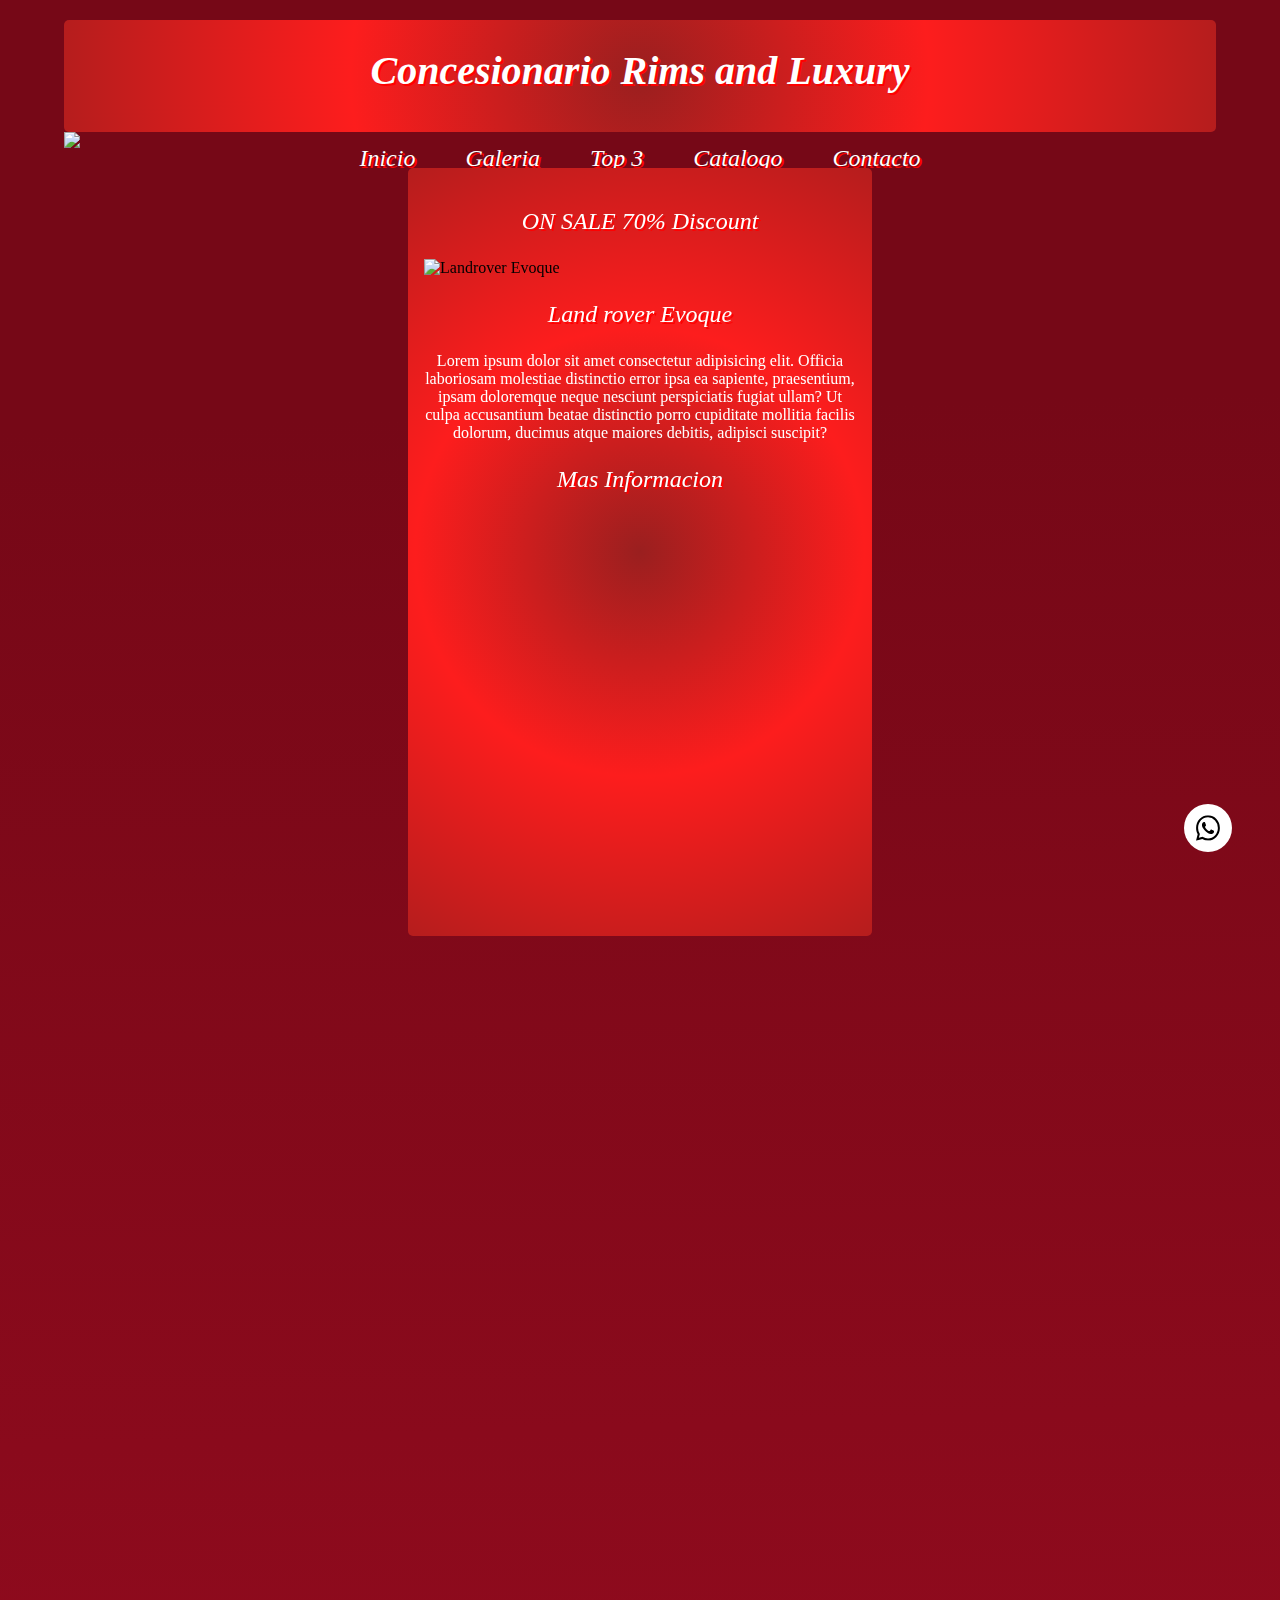
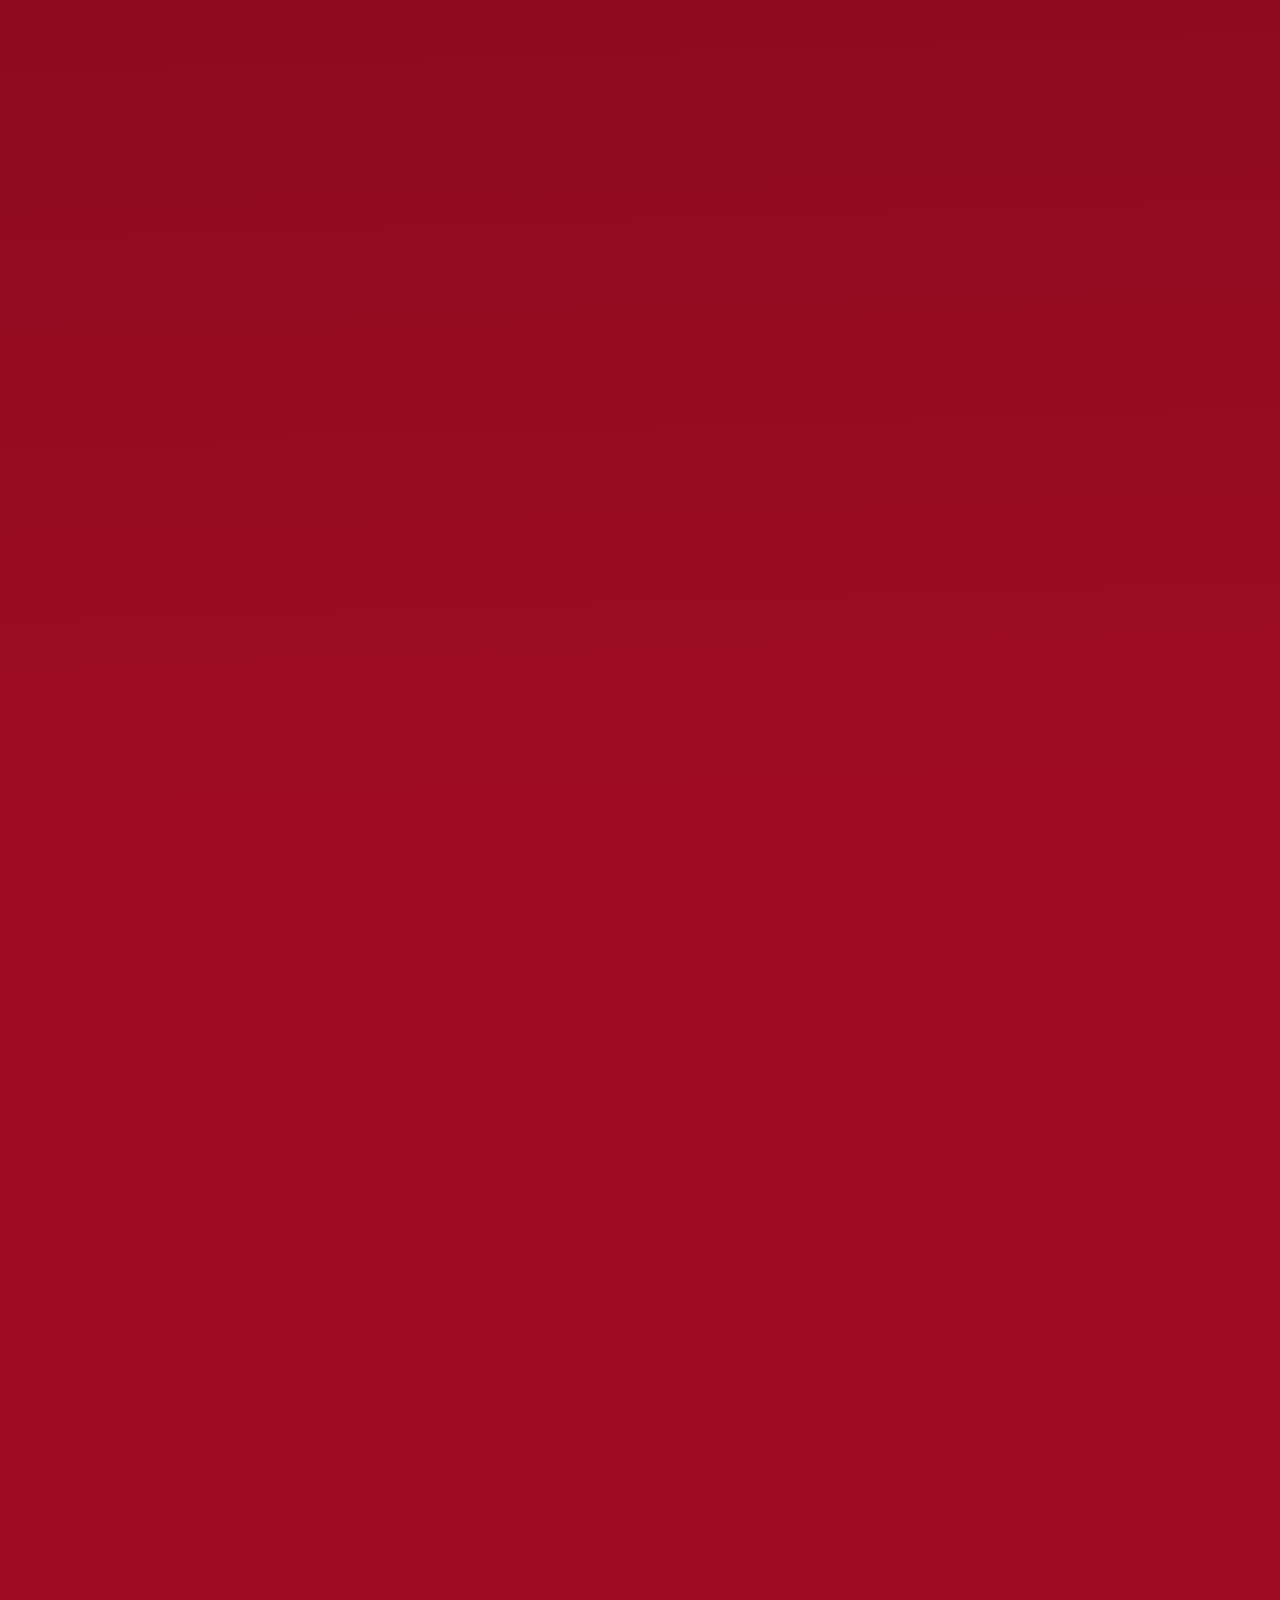
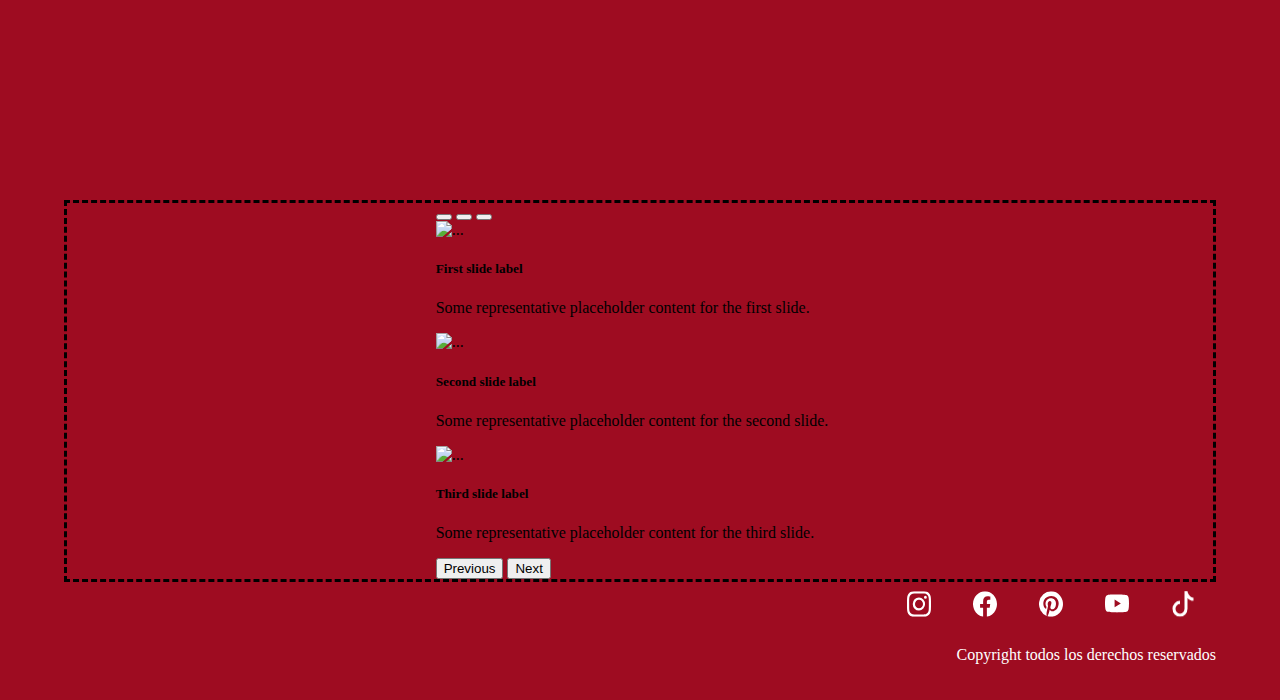
==== index.html @ 68673695 "adicion de carrusel" ====
<!DOCTYPE html>
<html lang="es">
<head>
    <meta charset="UTF-8">
    <meta http-equiv="X-UA-Compatible" content="IE=edge">
    <meta name="viewport" content="width=device-width, initial-scale=1.0">
    <title>Rims and Luxury</title>
     <!-- Bootstrap -->
    <link href="https://cdn.jsdelivr.net/npm/bootstrap@5.2.2/dist/css/bootstrap.min.css" rel="stylesheet" integrity="sha384-Zenh87qX5JnK2Jl0vWa8Ck2rdkQ2Bzep5IDxbcnCeuOxjzrPF/et3URy9Bv1WTRi" crossorigin="anonymous"> 
    <link href="https://unpkg.com/aos@2.3.1/dist/aos.css" rel="stylesheet">
    <link rel="stylesheet" href="./css/styles.css">
    <link rel="shortcut icon" href="./assets/img/Favicon.png">
   
</head>
<body>
    
    <header class="grid-container-header"> 
        <div>
            <h1 class="bebasnue_title_font">Concesionario Rims and Luxury</h1>
        </div>      
        <nav class="grid-container-nav">   

            <div class="grid-container-nav-item">         
                    <p class="bebasnue_text_titlefont"><a href="../index.html">Inicio</a></p>
            </div>
            <div class="grid-container-nav-item">            
                    <p class="bebasnue_text_titlefont"><a href="./pages/galeria.html">Galeria</a></p>                 
            </div>
            <div class="grid-container-nav-item">        
                    <p class="bebasnue_text_titlefont"><a href="./pages/top3.html">Top 3</a></p>             
            </div>
            <div class="grid-container-nav-item">         
                    <p class="bebasnue_text_titlefont"><a href="./pages/catalogo.html">Catalogo</a></p>          
            </div>
            <div class="grid-container-nav-item">        
                    <p class="bebasnue_text_titlefont"><a href="./pages/contacto.html">Contacto</a></p>   
            </div>
        </nav> 
    </header>
<main>
    <section>
        <article>
            <div>
                <img src="./assets/img/banner.jpg" width="100%">
            </div>
        </article>
        <article class="d-flex1 grid-container-index" >
           
            <div class="main_box grid-item-index" data-aos="zoom-out" data-aos-duration="2500">
                <p class="bebasnue_text_titlefont">ON SALE 70% Discount</p>
                <img src="./assets/img/landrover.jpg" alt="Landrover Evoque" width="400">
                <p class="bebasnue_text_titlefont">Land rover Evoque</p>
                <p class="bebasnue_text_font">Lorem ipsum dolor sit amet consectetur adipisicing elit. Officia laboriosam molestiae distinctio error ipsa ea sapiente, praesentium, ipsam doloremque neque nesciunt perspiciatis fugiat ullam? Ut culpa accusantium beatae distinctio porro cupiditate mollitia facilis dolorum, ducimus atque maiores debitis, adipisci suscipit?</p>
                <p class="bebasnue_text_titlefont">Mas Informacion</p>
            </div>
            
            <div class="main_box grid-item-index" data-aos="zoom-out" data-aos-duration="2500">
                <p class="bebasnue_text_titlefont">ON SALE 30% Discount</p>
                <img src="./assets/img/BMWX6..jpg" alt="BMW X6" width="400">
                <p class="bebasnue_text_titlefont">BMW X6</p>
                <p class="bebasnue_text_font">Lorem ipsum dolor sit amet consectetur adipisicing elit. Officia laboriosam molestiae distinctio error ipsa ea sapiente, praesentium, ipsam doloremque neque nesciunt perspiciatis fugiat ullam? Ut culpa accusantium beatae distinctio porro cupiditate mollitia facilis dolorum, ducimus atque maiores debitis, adipisci suscipit?</p>
                <p class="bebasnue_text_titlefont">Mas Informacion</p>
            </div>
            
            <div class="main_box grid-item-index" data-aos="zoom-out" data-aos-duration="2500">
                <p class="bebasnue_text_titlefont">ON SALE 12% Discount</p>
                <img src="./assets/img/Porsche.jpg" alt="Porsche Macan" width="400">
                <p class="bebasnue_text_titlefont">Porsche Macan</p>
                <p class="bebasnue_text_font">Lorem ipsum dolor sit amet consectetur adipisicing elit. Officia laboriosam molestiae distinctio error ipsa ea sapiente, praesentium, ipsam doloremque neque nesciunt perspiciatis fugiat ullam? Ut culpa accusantium beatae distinctio porro cupiditate mollitia facilis dolorum, ducimus atque maiores debitis, adipisci suscipit?</p>
                <p class="bebasnue_text_titlefont">Mas Informacion</p>
            </div>
            <div class="main_box grid-item-index" data-aos="zoom-out" data-aos-duration="2500">
                <p class="bebasnue_text_titlefont">ON SALE 20% Discount</p>
                <img src="./assets/img/Lincoln.jpg" alt="Lincoln Navigator"width="400">
                <p class="bebasnue_text_titlefont">Lincoln Navigator</p>
                <p class="bebasnue_text_font">Lorem ipsum dolor sit amet consectetur adipisicing elit. Officia laboriosam molestiae distinctio error ipsa ea sapiente, praesentium, ipsam doloremque neque nesciunt perspiciatis fugiat ullam? Ut culpa accusantium beatae distinctio porro cupiditate mollitia facilis dolorum, ducimus atque maiores debitis, adipisci suscipit?</p>
                <p class="bebasnue_text_titlefont">Mas Informacion</p>
            </div>

            
           
        </article>
        <article class="d-flex1 grid-container-index-carrousel">
        <div>
            <div id="carouselExampleCaptions" class="carousel slide" data-bs-ride="false">
                <div class="carousel-indicators">
                  <button type="button" data-bs-target="#carouselExampleCaptions" data-bs-slide-to="0" class="active" aria-current="true" aria-label="Slide 1"></button>
                  <button type="button" data-bs-target="#carouselExampleCaptions" data-bs-slide-to="1" aria-label="Slide 2"></button>
                  <button type="button" data-bs-target="#carouselExampleCaptions" data-bs-slide-to="2" aria-label="Slide 3"></button>
                </div>
                <div class="carousel-inner">
                  <div class="carousel-item active">
                    <img src="/proyecto-web/assets/img/gallery/ToyotaFJ.jpg" class="d-block w-100" alt="...">
                    <div class="carousel-caption d-none d-md-block">
                      <h5>First slide label</h5>
                      <p>Some representative placeholder content for the first slide.</p>
                    </div>
                  </div>
                  <div class="carousel-item">
                    <img src="/proyecto-web/assets/img/gallery/BMWserie2.jpg" class="d-block w-100" alt="...">
                    <div class="carousel-caption d-none d-md-block">
                      <h5>Second slide label</h5>
                      <p>Some representative placeholder content for the second slide.</p>
                    </div>
                  </div>
                  <div class="carousel-item">
                    <img src="/proyecto-web/assets/img/gallery/ToyotaHilux.jpg" class="d-block w-100" alt="...">
                    <div class="carousel-caption d-none d-md-block">
                      <h5>Third slide label</h5>
                      <p>Some representative placeholder content for the third slide.</p>
                    </div>
                  </div>
                </div>
                <button class="carousel-control-prev" type="button" data-bs-target="#carouselExampleCaptions" data-bs-slide="prev">
                  <span class="carousel-control-prev-icon" aria-hidden="true"></span>
                  <span class="visually-hidden">Previous</span>
                </button>
                <button class="carousel-control-next" type="button" data-bs-target="#carouselExampleCaptions" data-bs-slide="next">
                  <span class="carousel-control-next-icon" aria-hidden="true"></span>
                  <span class="visually-hidden">Next</span>
                </button>
              </div>
        </div>
       
        
            

              

        </article>
    </section>
      <div class="icono-whatsapp">
        <svg xmlns="http://www.w3.org/2000/svg" width="16" height="16" fill="currentColor" class="bi bi-whatsapp rrss" viewBox="0 0 16 16">
            <path d="M13.601 2.326A7.854 7.854 0 0 0 7.994 0C3.627 0 .068 3.558.064 7.926c0 1.399.366 2.76 1.057 3.965L0 16l4.204-1.102a7.933 7.933 0 0 0 3.79.965h.004c4.368 0 7.926-3.558 7.93-7.93A7.898 7.898 0 0 0 13.6 2.326zM7.994 14.521a6.573 6.573 0 0 1-3.356-.92l-.24-.144-2.494.654.666-2.433-.156-.251a6.56 6.56 0 0 1-1.007-3.505c0-3.626 2.957-6.584 6.591-6.584a6.56 6.56 0 0 1 4.66 1.931 6.557 6.557 0 0 1 1.928 4.66c-.004 3.639-2.961 6.592-6.592 6.592zm3.615-4.934c-.197-.099-1.17-.578-1.353-.646-.182-.065-.315-.099-.445.099-.133.197-.513.646-.627.775-.114.133-.232.148-.43.05-.197-.1-.836-.308-1.592-.985-.59-.525-.985-1.175-1.103-1.372-.114-.198-.011-.304.088-.403.087-.088.197-.232.296-.346.1-.114.133-.198.198-.33.065-.134.034-.248-.015-.347-.05-.099-.445-1.076-.612-1.47-.16-.389-.323-.335-.445-.34-.114-.007-.247-.007-.38-.007a.729.729 0 0 0-.529.247c-.182.198-.691.677-.691 1.654 0 .977.71 1.916.81 2.049.098.133 1.394 2.132 3.383 2.992.47.205.84.326 1.129.418.475.152.904.129 1.246.08.38-.058 1.171-.48 1.338-.943.164-.464.164-.86.114-.943-.049-.084-.182-.133-.38-.232z"/>
          </svg>
      </div>
</main>     
<footer>
    <nav class="d-flex-footer">
        <a href="https://www.instagram.com/" target="_blank">
            <svg xmlns="http://www.w3.org/2000/svg" width="16" height="16" fill="currentColor" class="bi bi-instagram rrss" viewBox="0 0 16 16">
                <path d="M8 0C5.829 0 5.556.01 4.703.048 3.85.088 3.269.222 2.76.42a3.917 3.917 0 0 0-1.417.923A3.927 3.927 0 0 0 .42 2.76C.222 3.268.087 3.85.048 4.7.01 5.555 0 5.827 0 8.001c0 2.172.01 2.444.048 3.297.04.852.174 1.433.372 1.942.205.526.478.972.923 1.417.444.445.89.719 1.416.923.51.198 1.09.333 1.942.372C5.555 15.99 5.827 16 8 16s2.444-.01 3.298-.048c.851-.04 1.434-.174 1.943-.372a3.916 3.916 0 0 0 1.416-.923c.445-.445.718-.891.923-1.417.197-.509.332-1.09.372-1.942C15.99 10.445 16 10.173 16 8s-.01-2.445-.048-3.299c-.04-.851-.175-1.433-.372-1.941a3.926 3.926 0 0 0-.923-1.417A3.911 3.911 0 0 0 13.24.42c-.51-.198-1.092-.333-1.943-.372C10.443.01 10.172 0 7.998 0h.003zm-.717 1.442h.718c2.136 0 2.389.007 3.232.046.78.035 1.204.166 1.486.275.373.145.64.319.92.599.28.28.453.546.598.92.11.281.24.705.275 1.485.039.843.047 1.096.047 3.231s-.008 2.389-.047 3.232c-.035.78-.166 1.203-.275 1.485a2.47 2.47 0 0 1-.599.919c-.28.28-.546.453-.92.598-.28.11-.704.24-1.485.276-.843.038-1.096.047-3.232.047s-2.39-.009-3.233-.047c-.78-.036-1.203-.166-1.485-.276a2.478 2.478 0 0 1-.92-.598 2.48 2.48 0 0 1-.6-.92c-.109-.281-.24-.705-.275-1.485-.038-.843-.046-1.096-.046-3.233 0-2.136.008-2.388.046-3.231.036-.78.166-1.204.276-1.486.145-.373.319-.64.599-.92.28-.28.546-.453.92-.598.282-.11.705-.24 1.485-.276.738-.034 1.024-.044 2.515-.045v.002zm4.988 1.328a.96.96 0 1 0 0 1.92.96.96 0 0 0 0-1.92zm-4.27 1.122a4.109 4.109 0 1 0 0 8.217 4.109 4.109 0 0 0 0-8.217zm0 1.441a2.667 2.667 0 1 1 0 5.334 2.667 2.667 0 0 1 0-5.334z"/>
              </svg>
        </a>  
        <a href="https://www.facebook.com" target="_blank">
            <svg xmlns="http://www.w3.org/2000/svg" width="16" height="16" fill="currentColor" class="bi bi-facebook rrss" viewBox="0 0 16 16">
                <path d="M16 8.049c0-4.446-3.582-8.05-8-8.05C3.58 0-.002 3.603-.002 8.05c0 4.017 2.926 7.347 6.75 7.951v-5.625h-2.03V8.05H6.75V6.275c0-2.017 1.195-3.131 3.022-3.131.876 0 1.791.157 1.791.157v1.98h-1.009c-.993 0-1.303.621-1.303 1.258v1.51h2.218l-.354 2.326H9.25V16c3.824-.604 6.75-3.934 6.75-7.951z"/>
              </svg>
        </a>  
        <a href="https://www.pinterest.com" target="_blank">
            <svg xmlns="http://www.w3.org/2000/svg" width="16" height="16" fill="currentColor" class="bi bi-pinterest rrss" viewBox="0 0 16 16">
                <path d="M8 0a8 8 0 0 0-2.915 15.452c-.07-.633-.134-1.606.027-2.297.146-.625.938-3.977.938-3.977s-.239-.479-.239-1.187c0-1.113.645-1.943 1.448-1.943.682 0 1.012.512 1.012 1.127 0 .686-.437 1.712-.663 2.663-.188.796.4 1.446 1.185 1.446 1.422 0 2.515-1.5 2.515-3.664 0-1.915-1.377-3.254-3.342-3.254-2.276 0-3.612 1.707-3.612 3.471 0 .688.265 1.425.595 1.826a.24.24 0 0 1 .056.23c-.061.252-.196.796-.222.907-.035.146-.116.177-.268.107-1-.465-1.624-1.926-1.624-3.1 0-2.523 1.834-4.84 5.286-4.84 2.775 0 4.932 1.977 4.932 4.62 0 2.757-1.739 4.976-4.151 4.976-.811 0-1.573-.421-1.834-.919l-.498 1.902c-.181.695-.669 1.566-.995 2.097A8 8 0 1 0 8 0z"/>
              </svg>
        </a>  
        <a href="https://www.youtube.com" target="_blank">
            <svg xmlns="http://www.w3.org/2000/svg" width="16" height="16" fill="currentColor" class="bi bi-youtube rrss" viewBox="0 0 16 16">
                <path d="M8.051 1.999h.089c.822.003 4.987.033 6.11.335a2.01 2.01 0 0 1 1.415 1.42c.101.38.172.883.22 1.402l.01.104.022.26.008.104c.065.914.073 1.77.074 1.957v.075c-.001.194-.01 1.108-.082 2.06l-.008.105-.009.104c-.05.572-.124 1.14-.235 1.558a2.007 2.007 0 0 1-1.415 1.42c-1.16.312-5.569.334-6.18.335h-.142c-.309 0-1.587-.006-2.927-.052l-.17-.006-.087-.004-.171-.007-.171-.007c-1.11-.049-2.167-.128-2.654-.26a2.007 2.007 0 0 1-1.415-1.419c-.111-.417-.185-.986-.235-1.558L.09 9.82l-.008-.104A31.4 31.4 0 0 1 0 7.68v-.123c.002-.215.01-.958.064-1.778l.007-.103.003-.052.008-.104.022-.26.01-.104c.048-.519.119-1.023.22-1.402a2.007 2.007 0 0 1 1.415-1.42c.487-.13 1.544-.21 2.654-.26l.17-.007.172-.006.086-.003.171-.007A99.788 99.788 0 0 1 7.858 2h.193zM6.4 5.209v4.818l4.157-2.408L6.4 5.209z"/>
              </svg>
        </a>    

        <a href="https://www.tiktok.com" target="_blank">
            <svg xmlns="http://www.w3.org/2000/svg" width="16" height="16" fill="currentColor" class="bi bi-tiktok rrss" viewBox="0 0 16 16">
                <path d="M9 0h1.98c.144.715.54 1.617 1.235 2.512C12.895 3.389 13.797 4 15 4v2c-1.753 0-3.07-.814-4-1.829V11a5 5 0 1 1-5-5v2a3 3 0 1 0 3 3V0Z"/>
              </svg>
        </a> 
    </nav>
    <div class="d-flex-footer">
        <p class="bebasnue_text_font">Copyright todos los derechos reservados</p>
    </div>
    

    </footer>
<script src="https://unpkg.com/aos@2.3.1/dist/aos.js"></script>
<script>
    AOS.init();
  </script>

    <!--Bootstrap-->
    <script src="https://cdn.jsdelivr.net/npm/bootstrap@5.2.2/dist/js/bootstrap.bundle.min.js" integrity="sha384-OERcA2EqjJCMA+/3y+gxIOqMEjwtxJY7qPCqsdltbNJuaOe923+mo//f6V8Qbsw3" crossorigin="anonymous"></script> 
</body>
</html>
---- css/styles.css ----
@font-face {
    font-family: bebasnue;
    src:url("fonts/Bebas_Neue/BebasNeue-Regular.ttf");
}

  .bebasnue_title_font {
    font-family: bebasnue;
    text-align: center;
    color: white;
    font-size: 4em;
    font-style: italic;
    text-shadow: 2px 2px #ff0000;
}

  .bebasnue_text_titlefont {
    font-family: bebasnue;
    text-align: center;
    color: white;
    font-size: 25px;
    font-style: italic;
    text-shadow: 2px 2px #ff0000;
}

  .bebasnue_text_titlefont-catalogo {
    font-family: bebasnue;
    text-align: center;
    color: whitesmoke;
    font-size: 28px;
    font-style: italic;
    text-shadow: 2px 2px black;
}

  .bebasnue_text_font {
    font-family: bebasnue;
    text-align: center;
    color: white;
    
}

  body {
    margin: 0 auto;
    padding: 0;
    width: 90%;
    max-width: 1200px;
    background-image: linear-gradient( 178.2deg,  rgba(118,8,23,1) 10.9%, rgba(158,12,33,1) 62.6% );
}


  header {
    border-radius: 5px;
    width: 100%;
    background: rgb(154,31,31);
    background: radial-gradient(circle, rgba(154,31,31,1) 0%, rgba(253,29,29,1) 50%, rgba(181,29,29,1) 100%);
    top: 0;
    display: flex;
    flex-direction: row;
    justify-content: center;
}


  .main_box{
    border-radius: 5px;
    padding: 1em;
    margin-top: 1em;
    margin-bottom: 1em;
    background: rgb(154,31,31);
    background: radial-gradient(circle, rgba(154,31,31,1) 0%, rgba(253,29,29,1) 50%, rgba(181,29,29,1) 100%);
}


  .main_box_brand{
    border-radius: 10px;
    margin-top: 1em; 
    margin-bottom: 1em;
    background-color: white;
    border-style: solid;
}


  a:link, a:visited {   
  color: white;
  padding: 14px 25px;
  text-align: center;
  text-decoration: none;
  
}

  a:hover, a:active {
    background-color: grey;
    text-decoration: none;
    border-radius: 2em;
    
  }

  .icono-whatsapp{
    width: 3em;
    height: 3em;
    border-radius: 3em;
    background-color: white;
    position: fixed;
    bottom: 3em;
    right: 3em;
    display: flex;
    flex-direction: row;
    justify-content: center;
    align-items: center;
}

  .d-flex1 {
    display: flex;
    flex-direction: row;
    justify-content: center;
    align-items: center; 
}

  .d-flex2 {
    display: flex;
    flex-direction: column;
    justify-content: center;
    align-items: center;
    
}
  .d-flex-footer{
    display: flex;
    flex-direction: row;
    justify-content: right;
}

  input[type=text]:focus {
    border: 3px solid #555;
  }

  textarea {
    width: 100%;
    height: 100px;
    padding: 12px 20px;
    box-sizing: border-box;
    border: 2px solid #ccc;
    border-radius: 4px;
    background-color: #f8f8f8;
    resize: none;
  }

  .rrss{
    transform: scale(1.5, 1.6);
    transition: all 0.5s;
  }

  .rrss:hover{
    transform: scale(2, 2);
  }
  .grid-container-catalogo {
    display: grid;
    grid-template-columns: auto auto auto auto;
    gap: 1em 2em; 
    
  }
  .grid-item-catalogo {
    height: 14em;
    width: 10em;
    padding: 1em;
  }

  .grid-container-index {
    display: grid;
    grid-template-columns: auto auto auto auto;
    gap: 1em 1em;  
    
  }
  .grid-item-index {
    width: 27em;
    height: 46em;
  }

  .grid-container-index-carrousel {
    display: grid;
    grid-template-columns: auto auto ;
    gap: 1em 1em;  
    border: dashed;
    
  }
 

  .grid-container-header {
    display: grid;
    grid-template-columns: auto;
    height: 9em; 
  }

  .grid-container-nav{
    display: grid;
    grid-template-columns: auto auto auto auto auto;
    
  }

  .grid-container-nav-item{
    height: 3em;
    
  }
  .grid-container-gallery {
    display: grid;
    grid-template-columns: auto auto auto auto;
    gap: 1em 1em;  
    
  }
  .grid-item-gallery {
    width: 27em;
    height: 29em;
  }

  .grid-container-top3 {
    display: grid;
    grid-template-columns: auto auto auto;
    gap: 1em 1em;  
    
  }
  .grid-item-top3 {
    width: 27em;
    height: 32em;
  }

  .grid-container-contact {
    display: grid;
    grid-template-columns: auto auto auto;
    gap: 1em 1em;  
    
  }
  .grid-item-contact {
    width: 27em;
    height: 38em;
  }

/* Mobile First */
@media screen and (max-width: 700px){
  body {
    margin: 0 auto;
    padding: 20px;
    width: 90%;
    background-image: linear-gradient( 178.2deg,  rgba(118,8,23,1) 10.9%, rgba(158,12,33,1) 62.6% );
}
  .bebasnue_title_font {
    font-family: bebasnue;
    text-align: center;
    color: white;
    font-size: 2.5em;
    font-style: italic;
    text-shadow: 2px 2px #ff0000;
}

.bebasnue_text_titlefont {
  font-family: bebasnue;
  text-align: center;
  color: white;
  font-size: 1.5em;
  font-style: italic;
  text-shadow: 2px 2px #ff0000;
}

  .grid-container-catalogo {
    display: grid;
    grid-template-columns: auto auto;
    gap: 1em 2em; 
    
  }
  .grid-item-catalogo {
    height: 14em;
    width: 10em;
    padding: 1em;
  }

  .grid-container-index {
    display: grid;
    grid-template-columns: auto;
    gap: 1em 1em;  
    align-self: center;
    
  }
  .grid-item-index {
    width: 29em;
    height: 46em;
    align-self: center;
  }

  .grid-container-header {
    display: grid;
    grid-template-columns: auto;
    height: 20em;   
  }

  .grid-container-nav{
    display: grid;
    grid-template-columns: auto auto;
    
  }

  .grid-container-nav-item{
    height: 5em;
  }

  .grid-container-gallery {
    display: grid;
    grid-template-columns: auto;
    gap: 0.5em 0.5em;  
    
  }
  .grid-item-gallery {
    width: 27em;
    height: 29em;
  }

  .grid-container-top3 {
    display: grid;
    grid-template-columns: auto;
    gap: 0.5em 0.5em; 
    align-self: center; 
    
  }
  .grid-item-top3 {
    width: 27em;
    height: 32em;
    align-self: center; 
  }

  .grid-container-contact {
    display: grid;
    grid-template-columns: auto;
    gap: 1em 1em;  
    
  }
  .grid-item-contact {
    width: 27em;
    height: 38em;
  }

}

/* Tablet Second */
@media screen and (min-width: 700px) and (max-width: 1280px){
    body {
    margin: 0 auto;
    width: 90%;
    padding: 20px;
    
} 
  .bebasnue_title_font {
    font-family: bebasnue;
    text-align: center;
    color: white;
    font-size: 2.5em;
    font-style: italic;
    text-shadow: 2px 2px #ff0000;
}

  .bebasnue_text_titlefont {
  font-family: bebasnue;
  text-align: center;
  color: white;
  font-size: 1.5em;
  font-style: italic;
  text-shadow: 2px 2px #ff0000;
}

  .grid-container-catalogo {
    display: grid;
    grid-template-columns: auto auto auto;
    gap: 1em 2em; 
    
  }
  .grid-item-catalogo {
    height: 13em;
    width: 9em;
    padding: 1em;
  }

  .grid-container-index {
    display: grid;
    grid-template-columns: auto;
    gap: 1em 1em;  
    align-self: center;
    
  }
  .grid-item-index {
    width: 27em;
    height: 46em;
    align-self: center;
  }

  .grid-container-header {
    display: grid;
    grid-template-columns: auto;
    height: 7em;  
  }

  .grid-container-nav{
    display: grid;
    grid-template-columns: auto auto auto auto auto;
    
  }

  .grid-container-nav-item{
    height: 5em;
  }

  .grid-container-gallery {
    display: grid;
    grid-template-columns: auto;
    gap: 0.5em 0.5em;  
    
  }
  .grid-item-gallery {
    width: 27em;
    height: 29em;
  }

  .grid-container-top3 {
    display: grid;
    grid-template-columns: auto;
    gap: 0.5em 0.5em; 
    align-self: center; 
    
  }
  .grid-item-top3 {
    width: 27em;
    height: 32em;
    align-self: center; 
  }

  .grid-container-contact {
    display: grid;
    grid-template-columns: auto;
    gap: 1em 1em;  
    
  }
  .grid-item-contact {
    width: 27em;
    height: 38em;
  }

}
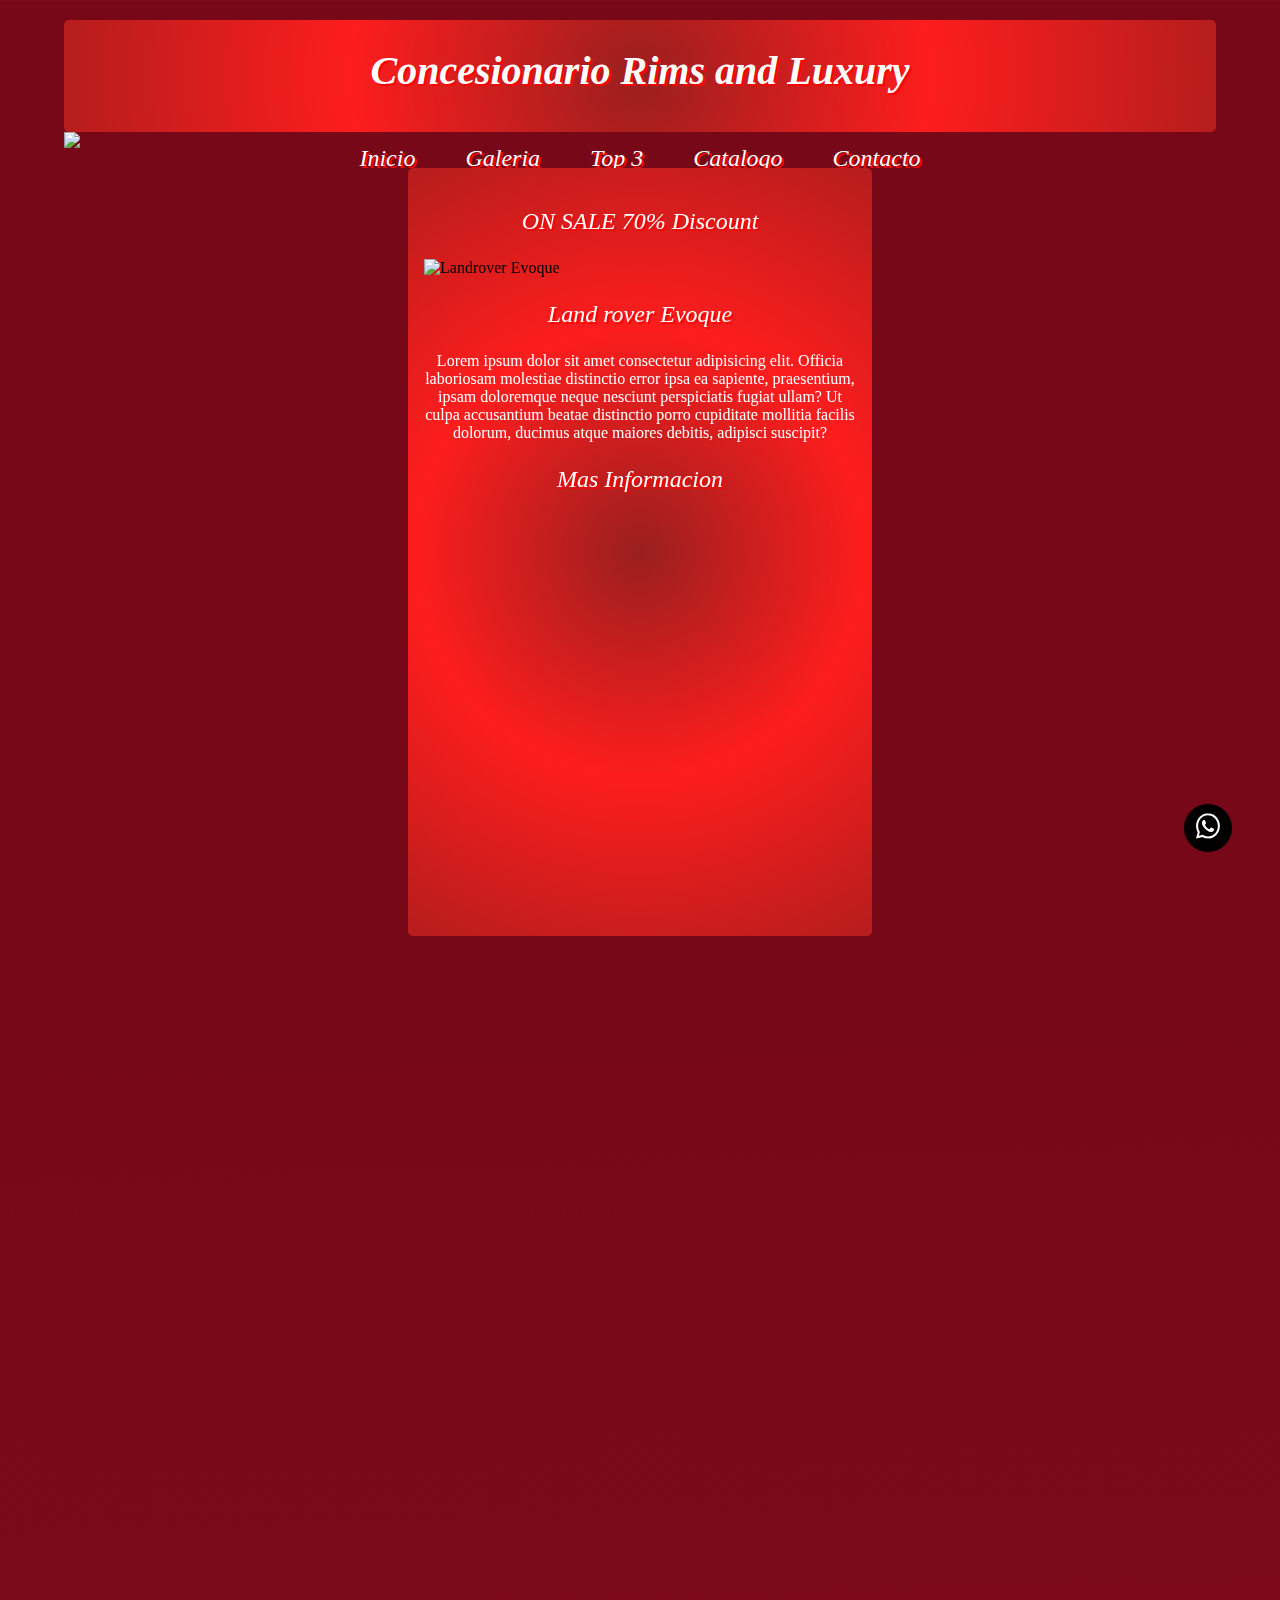
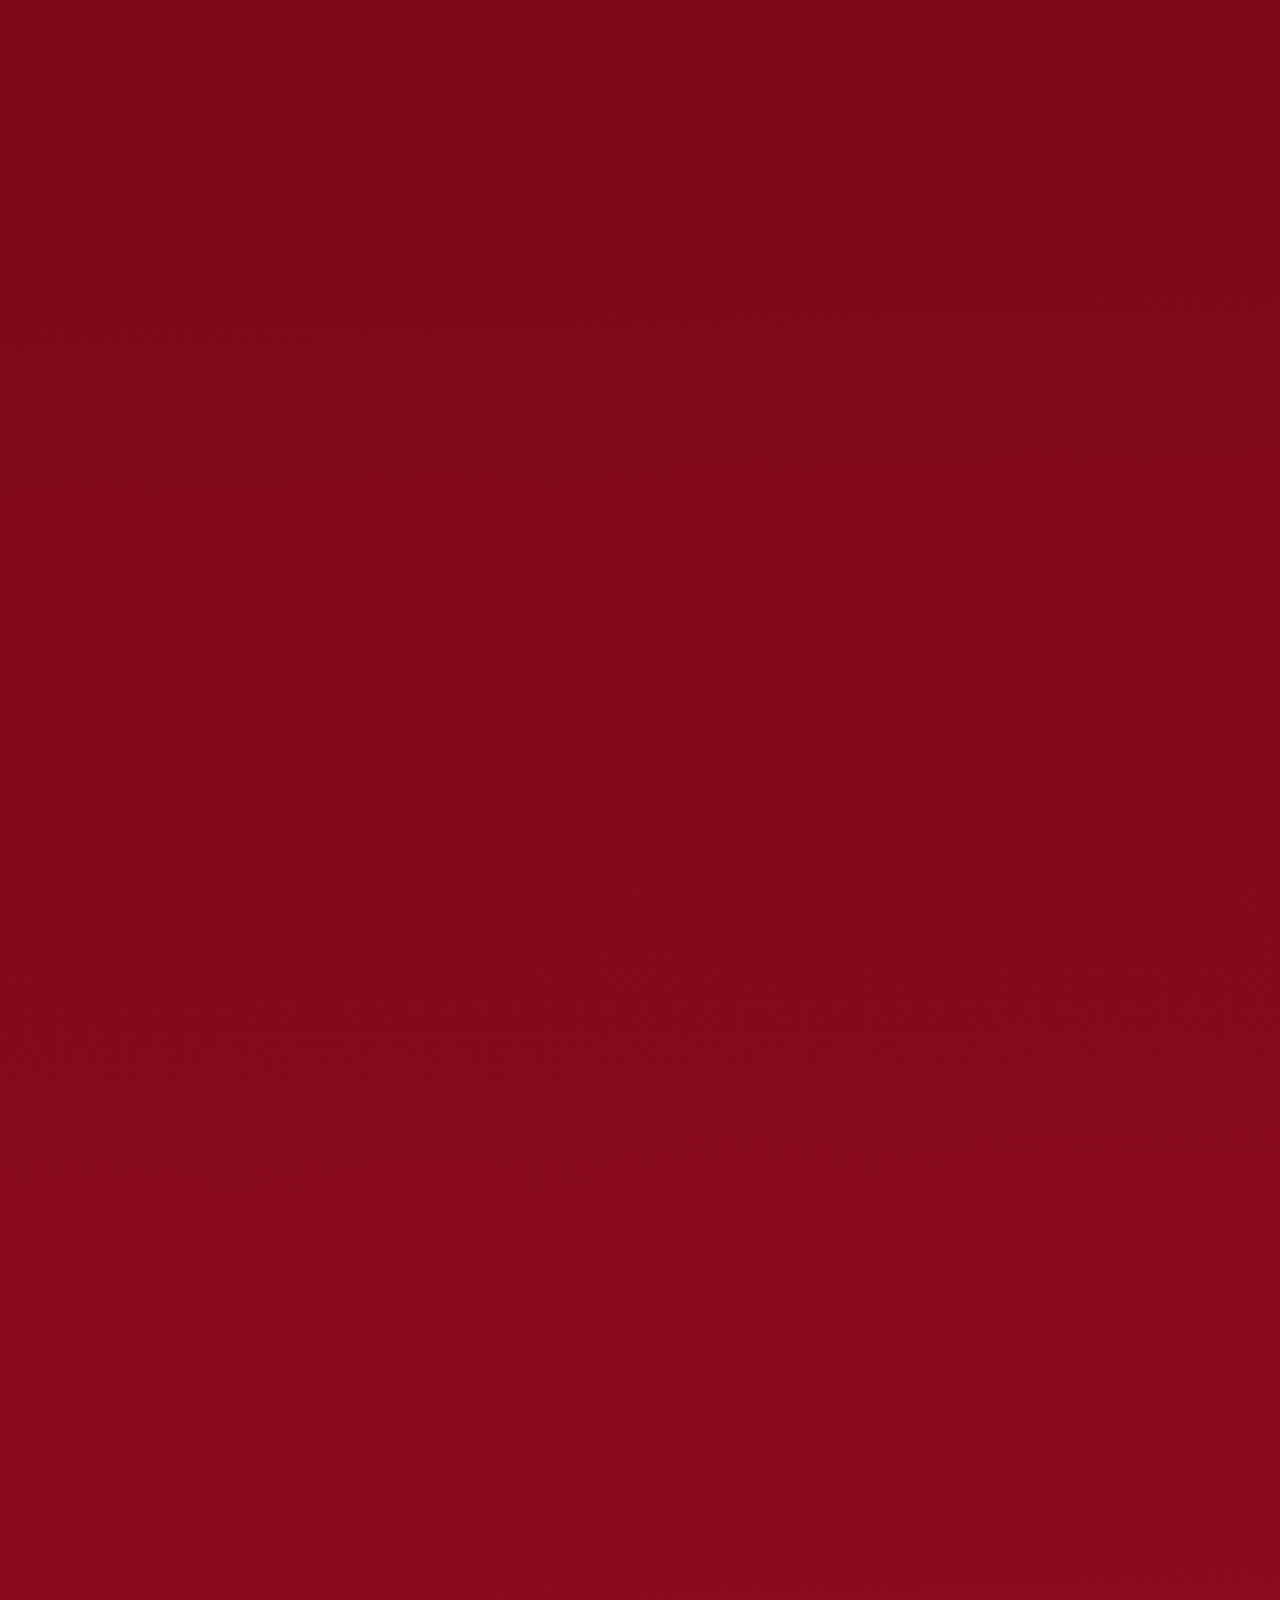
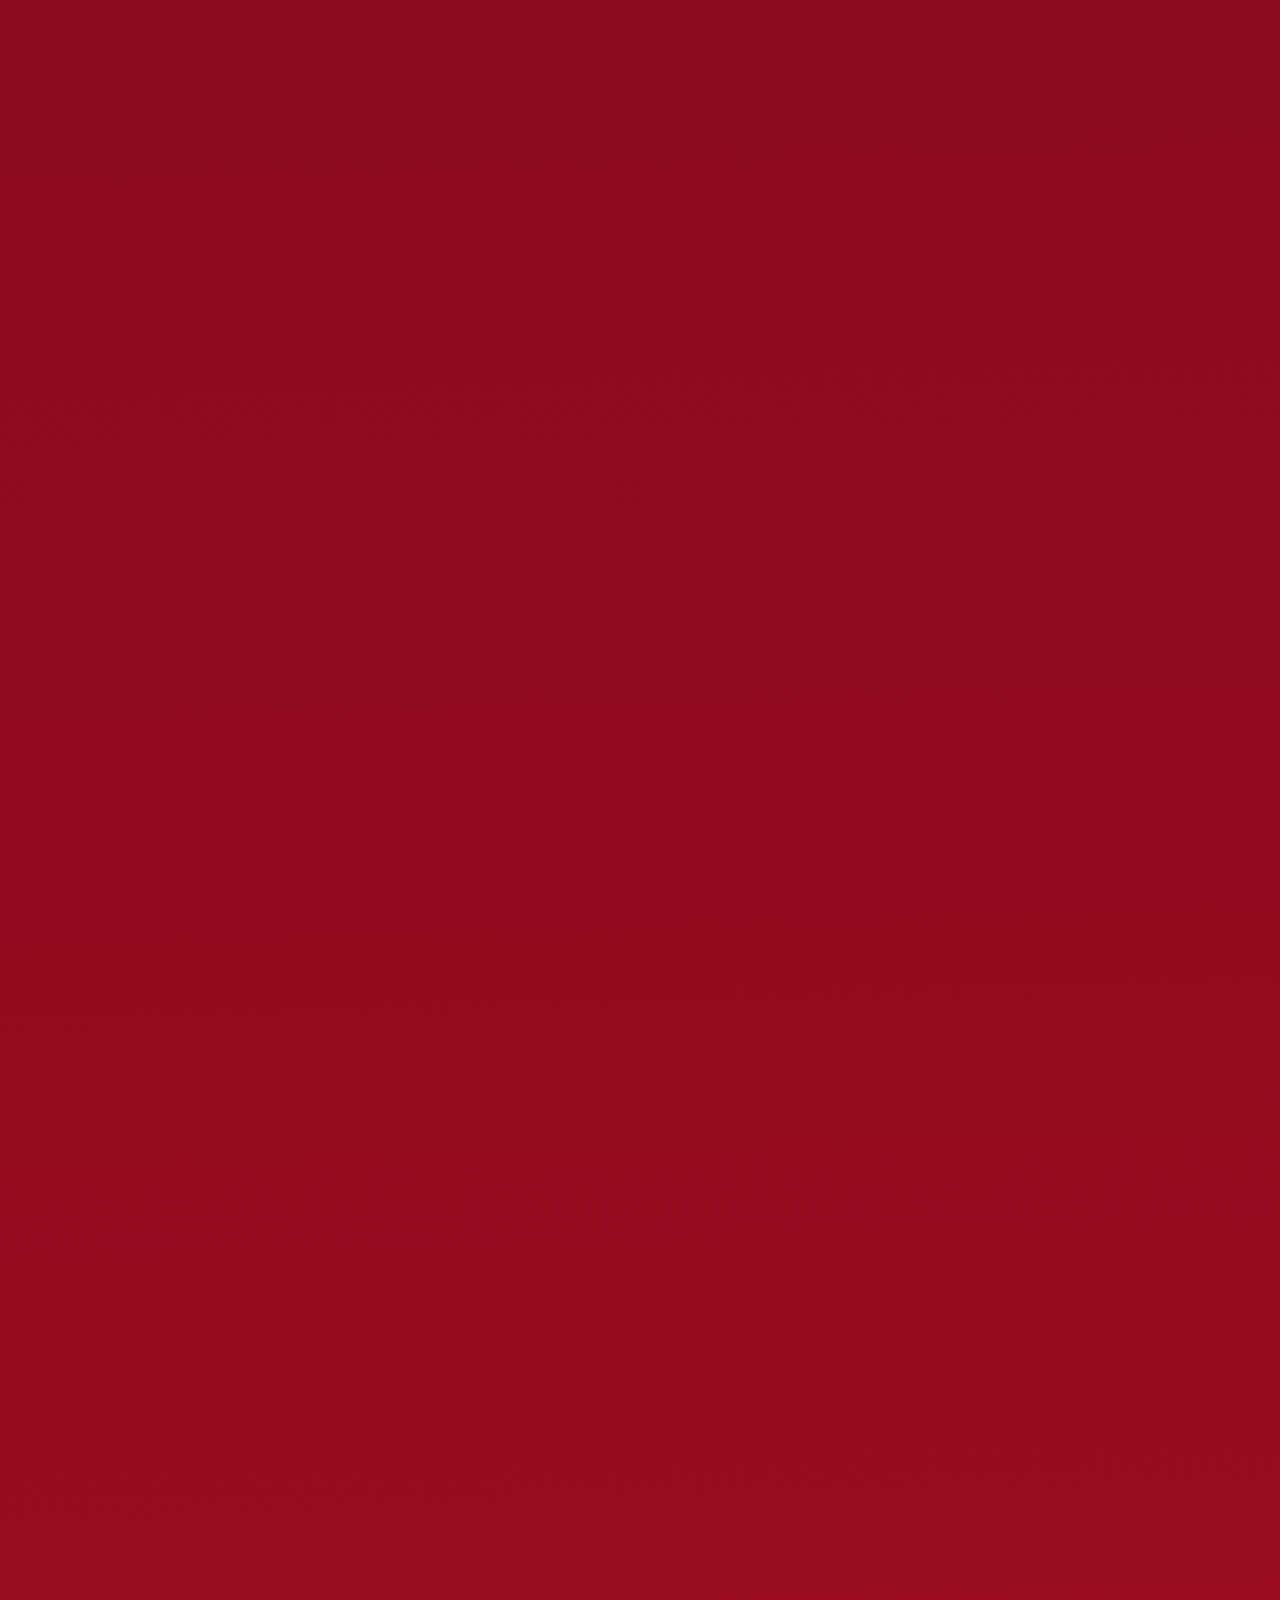
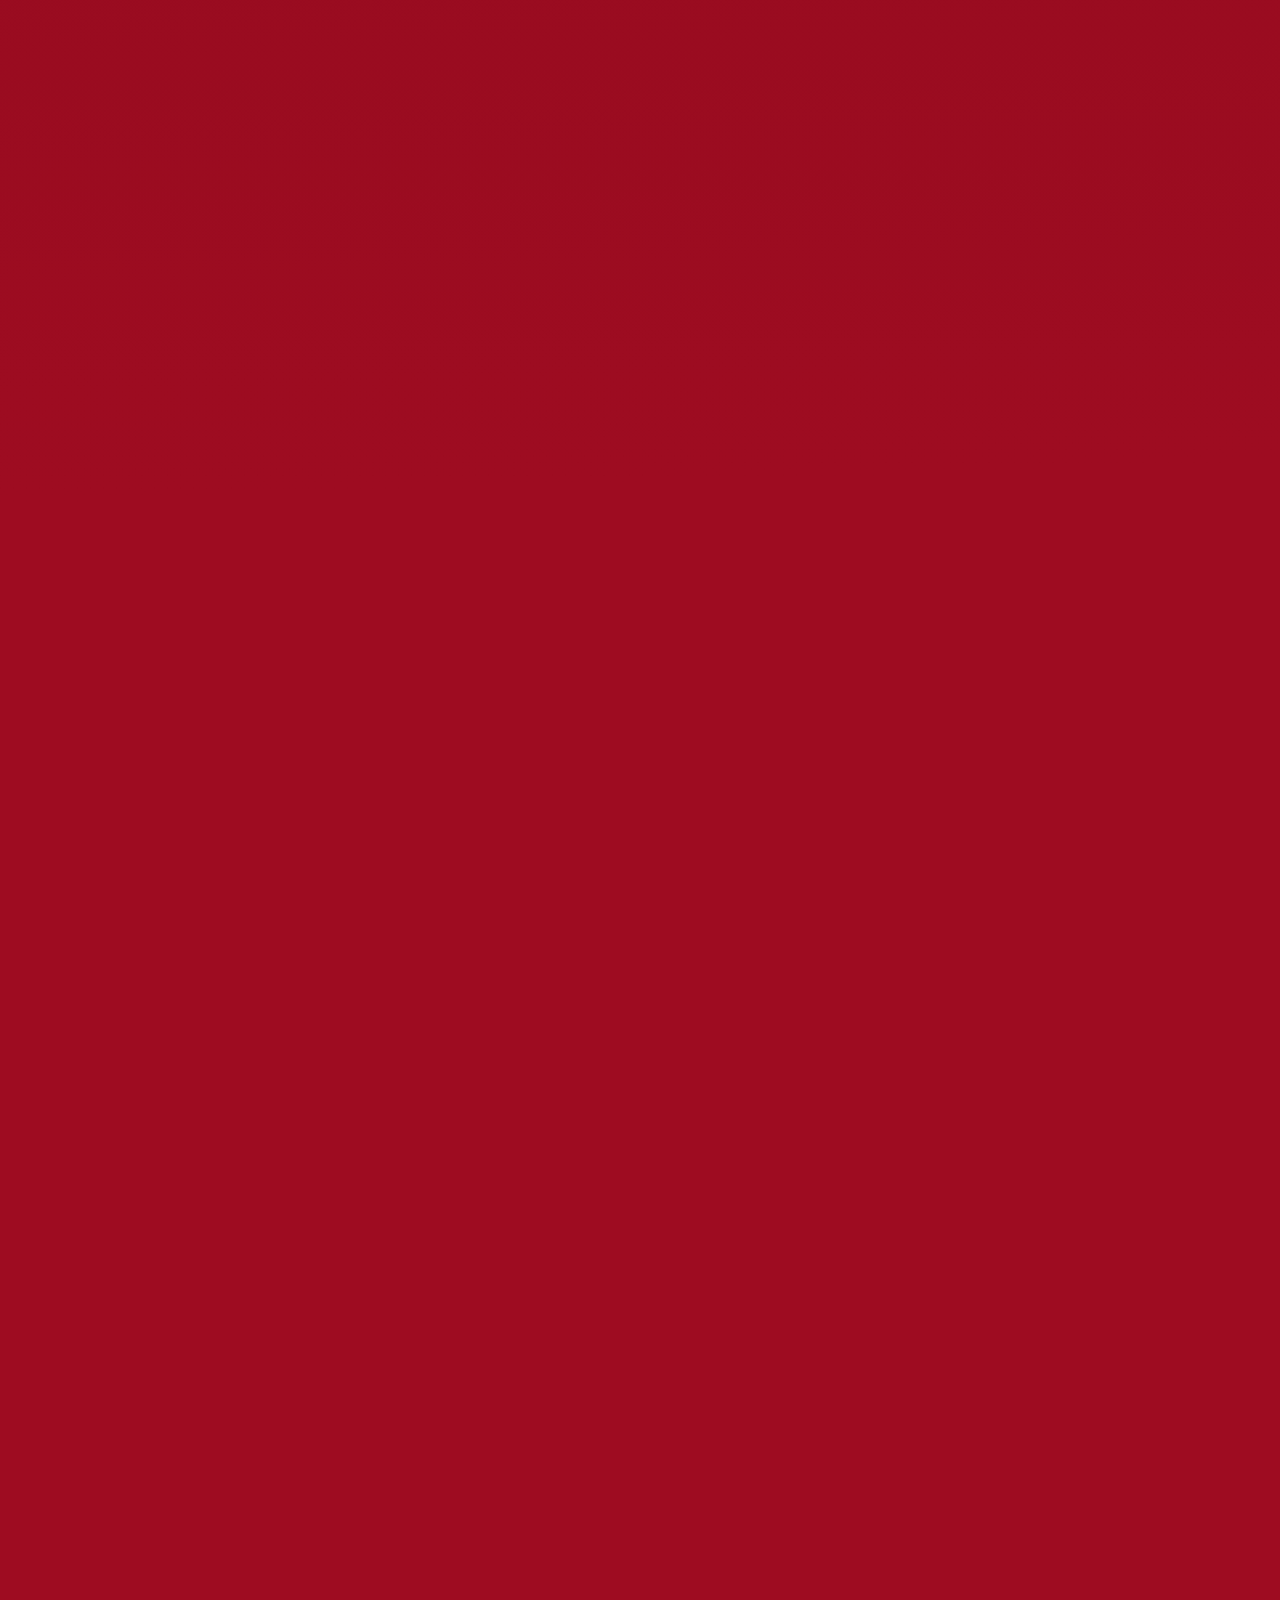
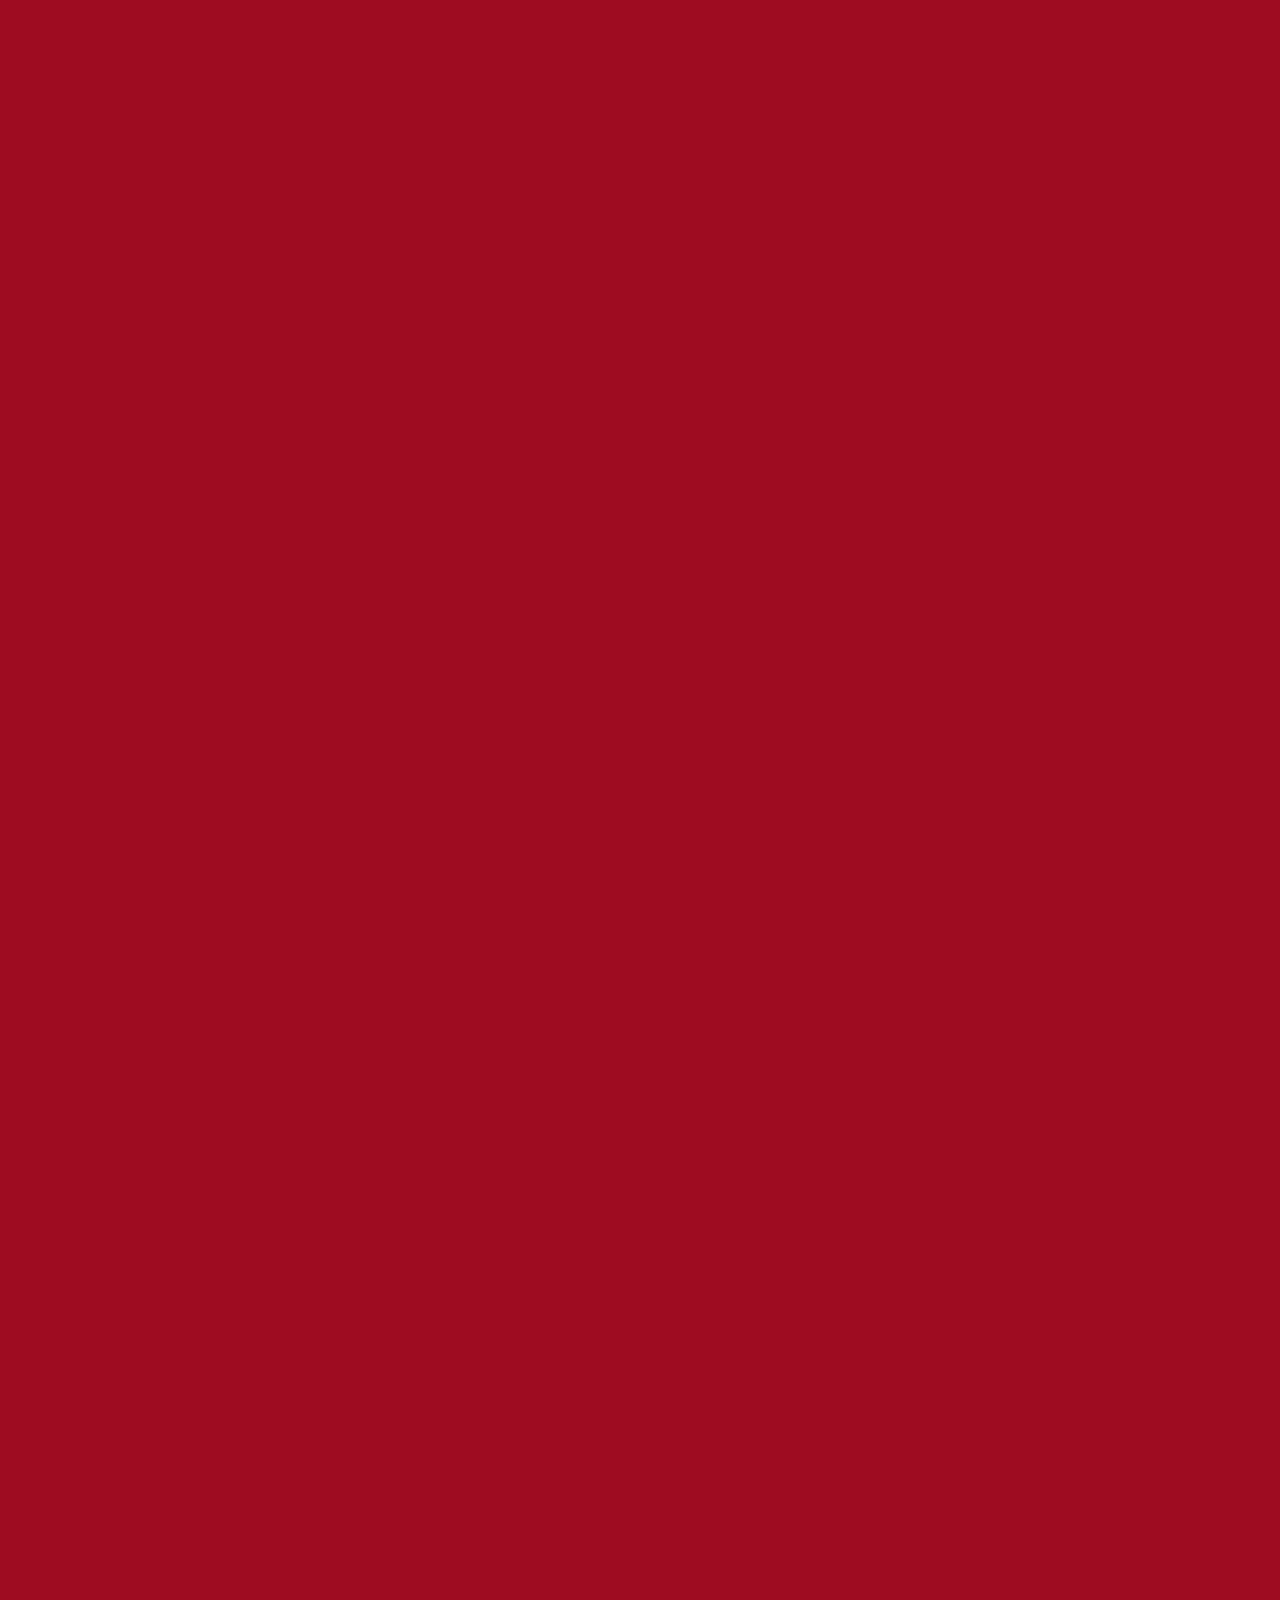
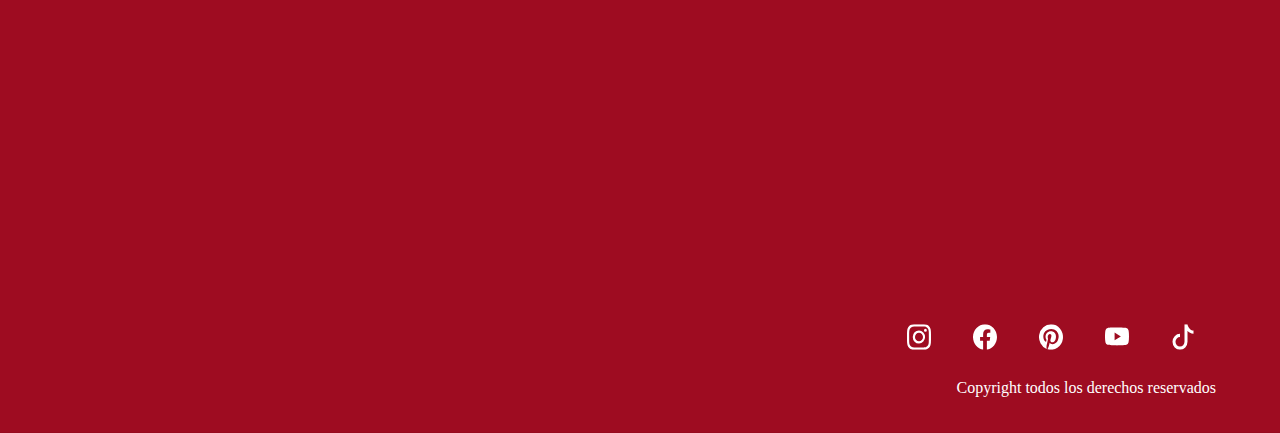
==== commit 97067f50: "linkeo de boton de whatsapp" ====
--- a/index.html
+++ b/index.html
@@ -77,37 +77,43 @@
                 <p class="bebasnue_text_titlefont">Mas Informacion</p>
             </div>
 
-            
-           
         </article>
         <article class="d-flex1 grid-container-index-carrousel">
-        <div>
+        <div class="grid-item-carrousel" data-aos="zoom-out-right" data-aos-duration="2500">
             <div id="carouselExampleCaptions" class="carousel slide" data-bs-ride="false">
                 <div class="carousel-indicators">
                   <button type="button" data-bs-target="#carouselExampleCaptions" data-bs-slide-to="0" class="active" aria-current="true" aria-label="Slide 1"></button>
                   <button type="button" data-bs-target="#carouselExampleCaptions" data-bs-slide-to="1" aria-label="Slide 2"></button>
                   <button type="button" data-bs-target="#carouselExampleCaptions" data-bs-slide-to="2" aria-label="Slide 3"></button>
+                  <button type="button" data-bs-target="#carouselExampleCaptions" data-bs-slide-to="3" aria-label="Slide 4"></button>
                 </div>
                 <div class="carousel-inner">
                   <div class="carousel-item active">
-                    <img src="/proyecto-web/assets/img/gallery/ToyotaFJ.jpg" class="d-block w-100" alt="...">
+                    <img src="./assets/img/gallery/ToyotaFJ.jpg" class="d-block w-100" alt="ToyotaFJ">
                     <div class="carousel-caption d-none d-md-block">
-                      <h5>First slide label</h5>
-                      <p>Some representative placeholder content for the first slide.</p>
+                      <h1 class="bebasnue_text_titlefont">TOYOTA FJ</h1>
+                      <p class="bebasnue_text_font">Lorem ipsum dolor sit amet consectetur adipisicing elit. Quod doloribus nulla neque inventore veritatis aspernatur id quasi harum nihil ratione!</p>
                     </div>
                   </div>
                   <div class="carousel-item">
-                    <img src="/proyecto-web/assets/img/gallery/BMWserie2.jpg" class="d-block w-100" alt="...">
+                    <img src="./assets/img/gallery/BMWserie2.jpg" class="d-block w-100" alt="BMWSerie2">
                     <div class="carousel-caption d-none d-md-block">
-                      <h5>Second slide label</h5>
-                      <p>Some representative placeholder content for the second slide.</p>
+                      <h1 class="bebasnue_text_titlefont">BMW Serie 2</h1>
+                      <p class="bebasnue_text_font">Lorem ipsum dolor sit amet consectetur adipisicing elit. Esse, deserunt! Provident, ullam eligendi expedita praesentium laboriosam consequuntur reiciendis maxime omnis!</p>
                     </div>
                   </div>
                   <div class="carousel-item">
-                    <img src="/proyecto-web/assets/img/gallery/ToyotaHilux.jpg" class="d-block w-100" alt="...">
+                    <img src="./assets/img/gallery/ToyotaHilux.jpg" class="d-block w-100" alt="ToyotaHilux">
                     <div class="carousel-caption d-none d-md-block">
-                      <h5>Third slide label</h5>
-                      <p>Some representative placeholder content for the third slide.</p>
+                      <h1 class="bebasnue_text_titlefont">TOYOTA HILUX</h1>
+                      <p class="bebasnue_text_font">Lorem ipsum dolor sit, amet consectetur adipisicing elit. Distinctio, sapiente debitis quas ipsa sed repellendus. Adipisci doloremque aspernatur quia maxime!</p>
+                    </div>
+                  </div>
+                  <div class="carousel-item">
+                    <img src="./assets/img/gallery/ChevyBlazer.jpg" class="d-block w-100" alt="ChevyBlazer">
+                    <div class="carousel-caption d-none d-md-block">
+                      <h1 class="bebasnue_text_titlefont">Chevy Blazer RZ</h1>
+                      <p class="bebasnue_text_font">Lorem ipsum dolor sit, amet consectetur adipisicing elit. Distinctio, sapiente debitis quas ipsa sed repellendus. Adipisci doloremque aspernatur quia maxime!</p>
                     </div>
                   </div>
                 </div>
@@ -121,15 +127,24 @@
                 </button>
               </div>
         </div>
-       
+
+        <div class="grid-item-carrousel" data-aos="zoom-out-left" data-aos-duration="2500">
+          <h2 class="bebasnue_text_titlefont" >Un poco de Historia</h2>
+          <p class="bebasnue_text_titlefont">Lorem ipsum dolor, sit amet consectetur adipisicing elit. Rerum a optio animi quibusdam reprehenderit ullam, ipsum repellat sit laborum deserunt ut illo quisquam repudiandae nihil similique tenetur delectus, dignissimos eveniet nemo natus cum minus. Mollitia reiciendis, sequi labore libero voluptatibus illo, non quas alias doloremque dolorem at incidunt totam </p>
+
+          <h2 class="bebasnue_text_titlefont" >Mision</h2>
+          <p class="bebasnue_text_titlefont">Lorem ipsum dolor, sit amet consectetur adipisicing elit. Rerum a optio animi quibusdam reprehenderit ullam, ipsum repellat sit laborum deserunt ut illo quisquam repudiandae nihil similique tenetur delectus, dignissimos eveniet nemo natus cum minus. Mollitia reiciendis, sequi labore libero voluptatibus illo, non quas alias doloremque dolorem at incidunt totam</p>
+
+          <h2 class="bebasnue_text_titlefont" >Vision</h2>
+          <p class="bebasnue_text_titlefont">Lorem ipsum dolor, sit amet consectetur adipisicing elit. Rerum a optio animi quibusdam reprehenderit ullam, ipsum repellat sit laborum deserunt ut illo quisquam repudiandae nihil similique tenetur delectus, dignissimos eveniet nemo natus cum minus. Mollitia reiciendis, sequi labore libero voluptatibus illo, non quas alias doloremque dolorem at incidunt totam </p>
+      </div>
+      
         
-            
+        </article>
 
-              
-
-        </article>
     </section>
       <div class="icono-whatsapp">
+        <a  href="https://www.whatsapp.com/?lang=es" target="_blank">
         <svg xmlns="http://www.w3.org/2000/svg" width="16" height="16" fill="currentColor" class="bi bi-whatsapp rrss" viewBox="0 0 16 16">
             <path d="M13.601 2.326A7.854 7.854 0 0 0 7.994 0C3.627 0 .068 3.558.064 7.926c0 1.399.366 2.76 1.057 3.965L0 16l4.204-1.102a7.933 7.933 0 0 0 3.79.965h.004c4.368 0 7.926-3.558 7.93-7.93A7.898 7.898 0 0 0 13.6 2.326zM7.994 14.521a6.573 6.573 0 0 1-3.356-.92l-.24-.144-2.494.654.666-2.433-.156-.251a6.56 6.56 0 0 1-1.007-3.505c0-3.626 2.957-6.584 6.591-6.584a6.56 6.56 0 0 1 4.66 1.931 6.557 6.557 0 0 1 1.928 4.66c-.004 3.639-2.961 6.592-6.592 6.592zm3.615-4.934c-.197-.099-1.17-.578-1.353-.646-.182-.065-.315-.099-.445.099-.133.197-.513.646-.627.775-.114.133-.232.148-.43.05-.197-.1-.836-.308-1.592-.985-.59-.525-.985-1.175-1.103-1.372-.114-.198-.011-.304.088-.403.087-.088.197-.232.296-.346.1-.114.133-.198.198-.33.065-.134.034-.248-.015-.347-.05-.099-.445-1.076-.612-1.47-.16-.389-.323-.335-.445-.34-.114-.007-.247-.007-.38-.007a.729.729 0 0 0-.529.247c-.182.198-.691.677-.691 1.654 0 .977.71 1.916.81 2.049.098.133 1.394 2.132 3.383 2.992.47.205.84.326 1.129.418.475.152.904.129 1.246.08.38-.058 1.171-.48 1.338-.943.164-.464.164-.86.114-.943-.049-.084-.182-.133-.38-.232z"/>
           </svg>
@@ -137,7 +152,7 @@
 </main>     
 <footer>
     <nav class="d-flex-footer">
-        <a href="https://www.instagram.com/" target="_blank">
+        <a  href="https://www.instagram.com/" target="_blank">
             <svg xmlns="http://www.w3.org/2000/svg" width="16" height="16" fill="currentColor" class="bi bi-instagram rrss" viewBox="0 0 16 16">
                 <path d="M8 0C5.829 0 5.556.01 4.703.048 3.85.088 3.269.222 2.76.42a3.917 3.917 0 0 0-1.417.923A3.927 3.927 0 0 0 .42 2.76C.222 3.268.087 3.85.048 4.7.01 5.555 0 5.827 0 8.001c0 2.172.01 2.444.048 3.297.04.852.174 1.433.372 1.942.205.526.478.972.923 1.417.444.445.89.719 1.416.923.51.198 1.09.333 1.942.372C5.555 15.99 5.827 16 8 16s2.444-.01 3.298-.048c.851-.04 1.434-.174 1.943-.372a3.916 3.916 0 0 0 1.416-.923c.445-.445.718-.891.923-1.417.197-.509.332-1.09.372-1.942C15.99 10.445 16 10.173 16 8s-.01-2.445-.048-3.299c-.04-.851-.175-1.433-.372-1.941a3.926 3.926 0 0 0-.923-1.417A3.911 3.911 0 0 0 13.24.42c-.51-.198-1.092-.333-1.943-.372C10.443.01 10.172 0 7.998 0h.003zm-.717 1.442h.718c2.136 0 2.389.007 3.232.046.78.035 1.204.166 1.486.275.373.145.64.319.92.599.28.28.453.546.598.92.11.281.24.705.275 1.485.039.843.047 1.096.047 3.231s-.008 2.389-.047 3.232c-.035.78-.166 1.203-.275 1.485a2.47 2.47 0 0 1-.599.919c-.28.28-.546.453-.92.598-.28.11-.704.24-1.485.276-.843.038-1.096.047-3.232.047s-2.39-.009-3.233-.047c-.78-.036-1.203-.166-1.485-.276a2.478 2.478 0 0 1-.92-.598 2.48 2.48 0 0 1-.6-.92c-.109-.281-.24-.705-.275-1.485-.038-.843-.046-1.096-.046-3.233 0-2.136.008-2.388.046-3.231.036-.78.166-1.204.276-1.486.145-.373.319-.64.599-.92.28-.28.546-.453.92-.598.282-.11.705-.24 1.485-.276.738-.034 1.024-.044 2.515-.045v.002zm4.988 1.328a.96.96 0 1 0 0 1.92.96.96 0 0 0 0-1.92zm-4.27 1.122a4.109 4.109 0 1 0 0 8.217 4.109 4.109 0 0 0 0-8.217zm0 1.441a2.667 2.667 0 1 1 0 5.334 2.667 2.667 0 0 1 0-5.334z"/>
               </svg>
@@ -147,12 +162,12 @@
                 <path d="M16 8.049c0-4.446-3.582-8.05-8-8.05C3.58 0-.002 3.603-.002 8.05c0 4.017 2.926 7.347 6.75 7.951v-5.625h-2.03V8.05H6.75V6.275c0-2.017 1.195-3.131 3.022-3.131.876 0 1.791.157 1.791.157v1.98h-1.009c-.993 0-1.303.621-1.303 1.258v1.51h2.218l-.354 2.326H9.25V16c3.824-.604 6.75-3.934 6.75-7.951z"/>
               </svg>
         </a>  
-        <a href="https://www.pinterest.com" target="_blank">
+        <a  href="https://www.pinterest.com" target="_blank">
             <svg xmlns="http://www.w3.org/2000/svg" width="16" height="16" fill="currentColor" class="bi bi-pinterest rrss" viewBox="0 0 16 16">
                 <path d="M8 0a8 8 0 0 0-2.915 15.452c-.07-.633-.134-1.606.027-2.297.146-.625.938-3.977.938-3.977s-.239-.479-.239-1.187c0-1.113.645-1.943 1.448-1.943.682 0 1.012.512 1.012 1.127 0 .686-.437 1.712-.663 2.663-.188.796.4 1.446 1.185 1.446 1.422 0 2.515-1.5 2.515-3.664 0-1.915-1.377-3.254-3.342-3.254-2.276 0-3.612 1.707-3.612 3.471 0 .688.265 1.425.595 1.826a.24.24 0 0 1 .056.23c-.061.252-.196.796-.222.907-.035.146-.116.177-.268.107-1-.465-1.624-1.926-1.624-3.1 0-2.523 1.834-4.84 5.286-4.84 2.775 0 4.932 1.977 4.932 4.62 0 2.757-1.739 4.976-4.151 4.976-.811 0-1.573-.421-1.834-.919l-.498 1.902c-.181.695-.669 1.566-.995 2.097A8 8 0 1 0 8 0z"/>
               </svg>
         </a>  
-        <a href="https://www.youtube.com" target="_blank">
+        <a  href="https://www.youtube.com" target="_blank">
             <svg xmlns="http://www.w3.org/2000/svg" width="16" height="16" fill="currentColor" class="bi bi-youtube rrss" viewBox="0 0 16 16">
                 <path d="M8.051 1.999h.089c.822.003 4.987.033 6.11.335a2.01 2.01 0 0 1 1.415 1.42c.101.38.172.883.22 1.402l.01.104.022.26.008.104c.065.914.073 1.77.074 1.957v.075c-.001.194-.01 1.108-.082 2.06l-.008.105-.009.104c-.05.572-.124 1.14-.235 1.558a2.007 2.007 0 0 1-1.415 1.42c-1.16.312-5.569.334-6.18.335h-.142c-.309 0-1.587-.006-2.927-.052l-.17-.006-.087-.004-.171-.007-.171-.007c-1.11-.049-2.167-.128-2.654-.26a2.007 2.007 0 0 1-1.415-1.419c-.111-.417-.185-.986-.235-1.558L.09 9.82l-.008-.104A31.4 31.4 0 0 1 0 7.68v-.123c.002-.215.01-.958.064-1.778l.007-.103.003-.052.008-.104.022-.26.01-.104c.048-.519.119-1.023.22-1.402a2.007 2.007 0 0 1 1.415-1.42c.487-.13 1.544-.21 2.654-.26l.17-.007.172-.006.086-.003.171-.007A99.788 99.788 0 0 1 7.858 2h.193zM6.4 5.209v4.818l4.157-2.408L6.4 5.209z"/>
               </svg>
--- a/css/styles.css
+++ b/css/styles.css
@@ -97,7 +97,6 @@
     width: 3em;
     height: 3em;
     border-radius: 3em;
-    background-color: white;
     position: fixed;
     bottom: 3em;
     right: 3em;
@@ -105,6 +104,7 @@
     flex-direction: row;
     justify-content: center;
     align-items: center;
+    background-color: black;
 }
 
   .d-flex1 {
@@ -150,6 +150,7 @@
   .rrss:hover{
     transform: scale(2, 2);
   }
+
   .grid-container-catalogo {
     display: grid;
     grid-template-columns: auto auto auto auto;
@@ -175,12 +176,15 @@
 
   .grid-container-index-carrousel {
     display: grid;
-    grid-template-columns: auto auto ;
-    gap: 1em 1em;  
-    border: dashed;
+    grid-template-columns: auto auto;
+    gap: 1em 1em;  
     
   }
  
+  .grid-item-carrousel {
+    width: 50em;
+    
+  }
 
   .grid-container-header {
     display: grid;
@@ -282,6 +286,18 @@
     align-self: center;
   }
 
+  .grid-container-index-carrousel {
+    display: grid;
+    grid-template-columns: auto;
+    gap: 1em 1em;  
+    
+  }
+ 
+  .grid-item-carrousel {
+    width: 28em;
+    
+  }
+
   .grid-container-header {
     display: grid;
     grid-template-columns: auto;
@@ -386,6 +402,18 @@
     align-self: center;
   }
 
+  .grid-container-index-carrousel {
+    display: grid;
+    grid-template-columns: auto;
+    gap: 1em 1em;  
+    
+  }
+ 
+  .grid-item-carrousel {
+    width: 40em;
+    
+  }
+
   .grid-container-header {
     display: grid;
     grid-template-columns: auto;
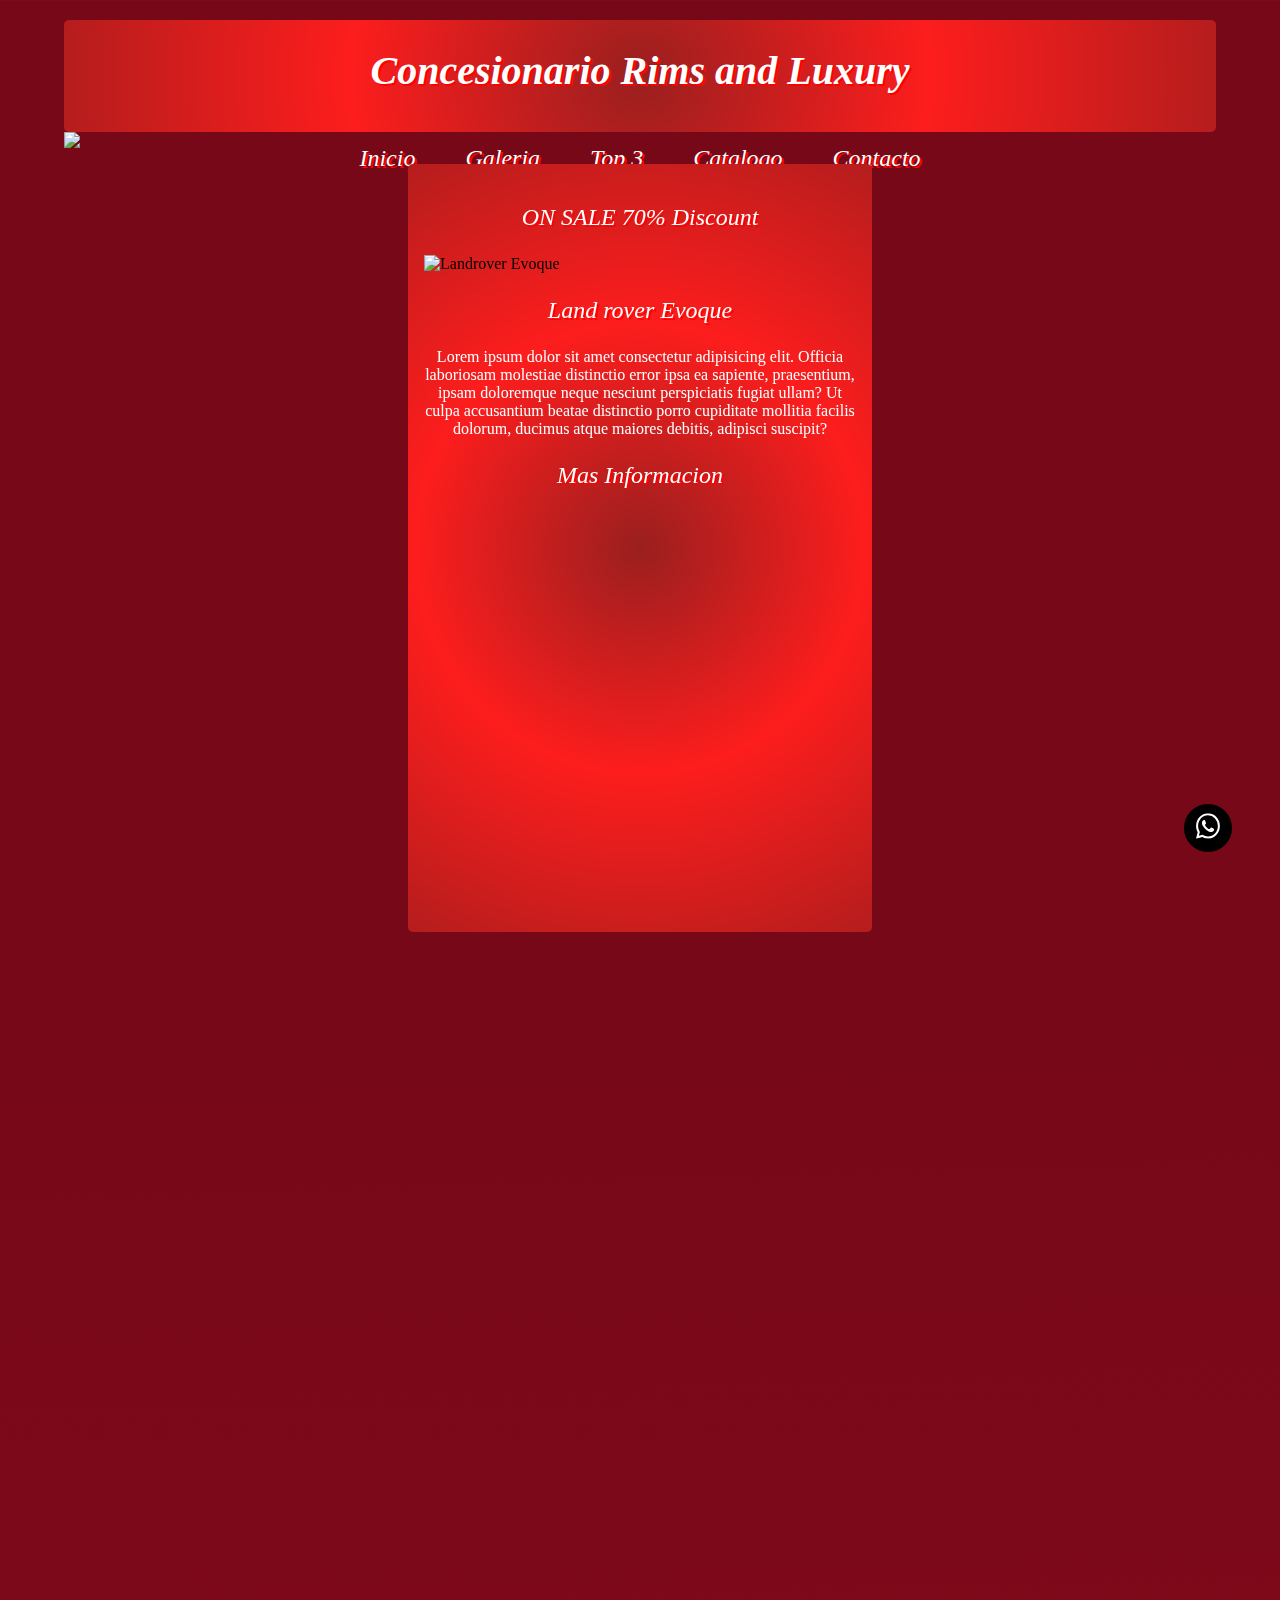
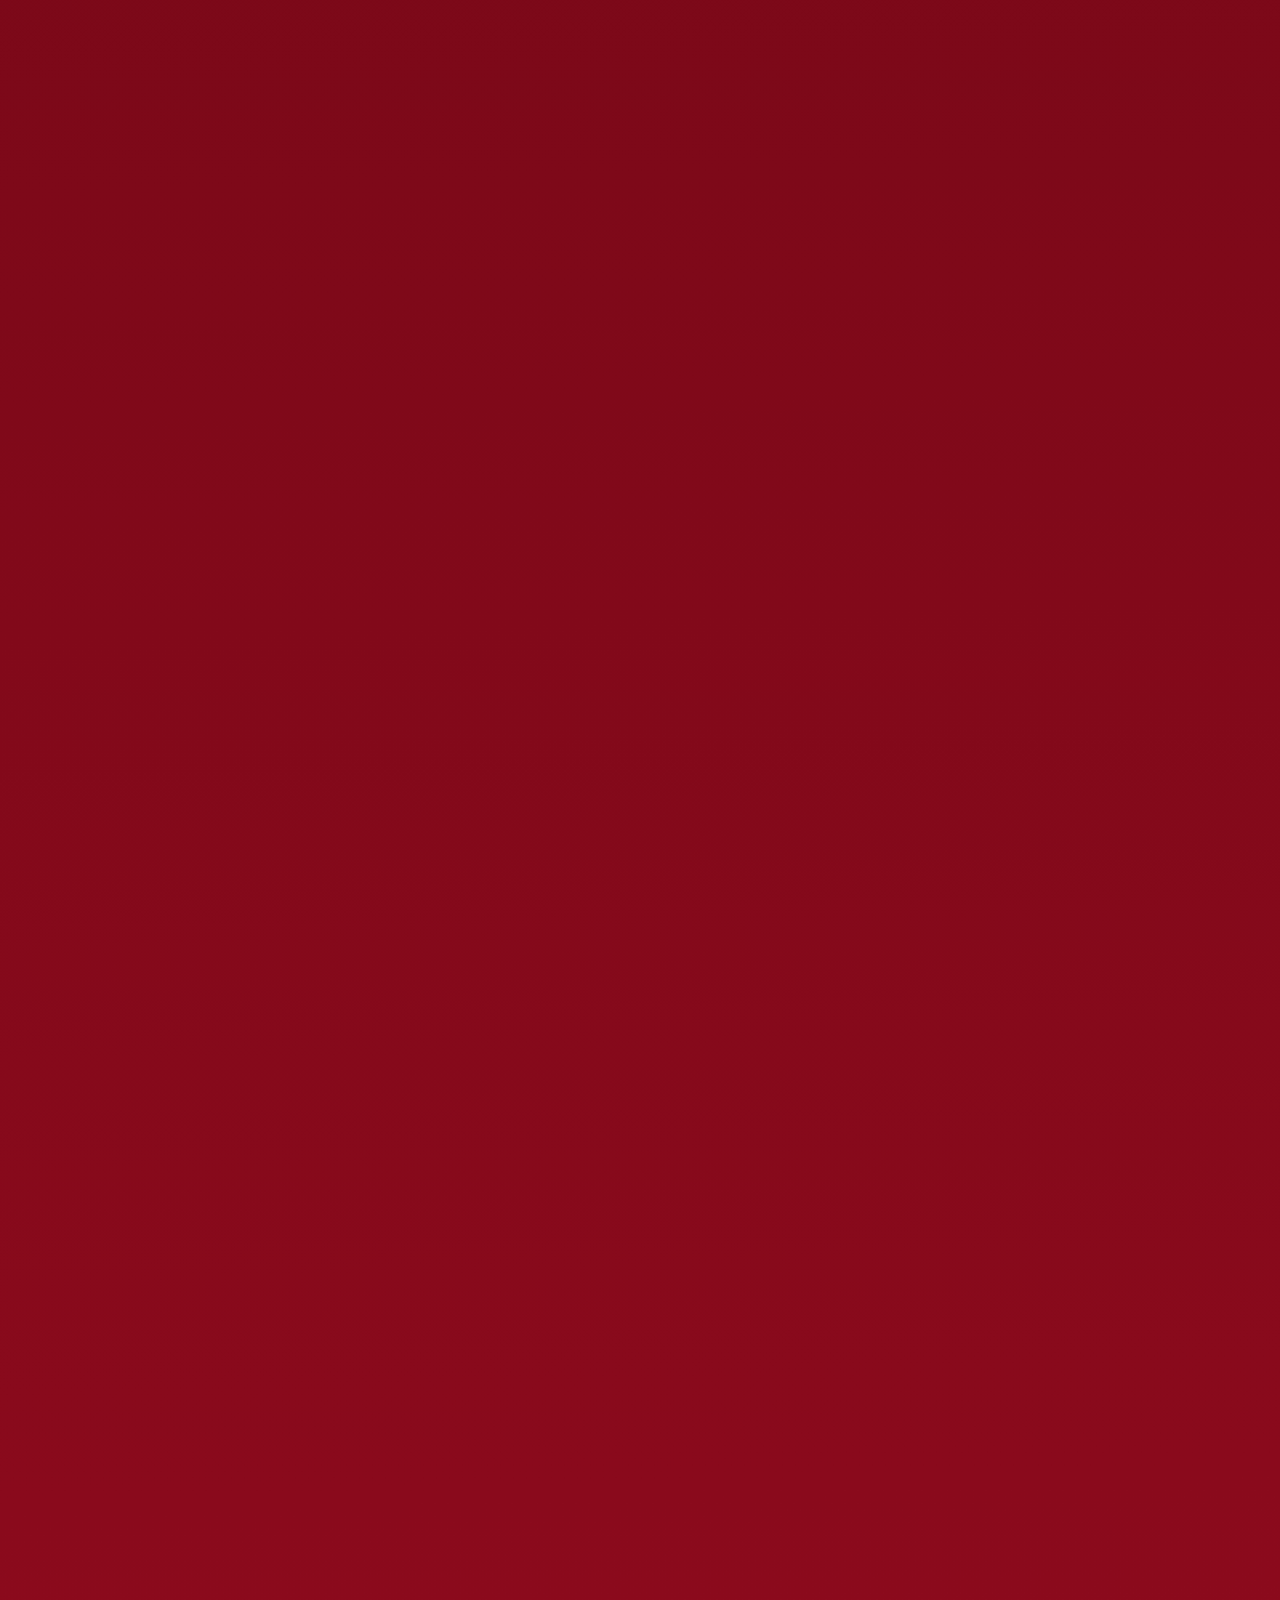
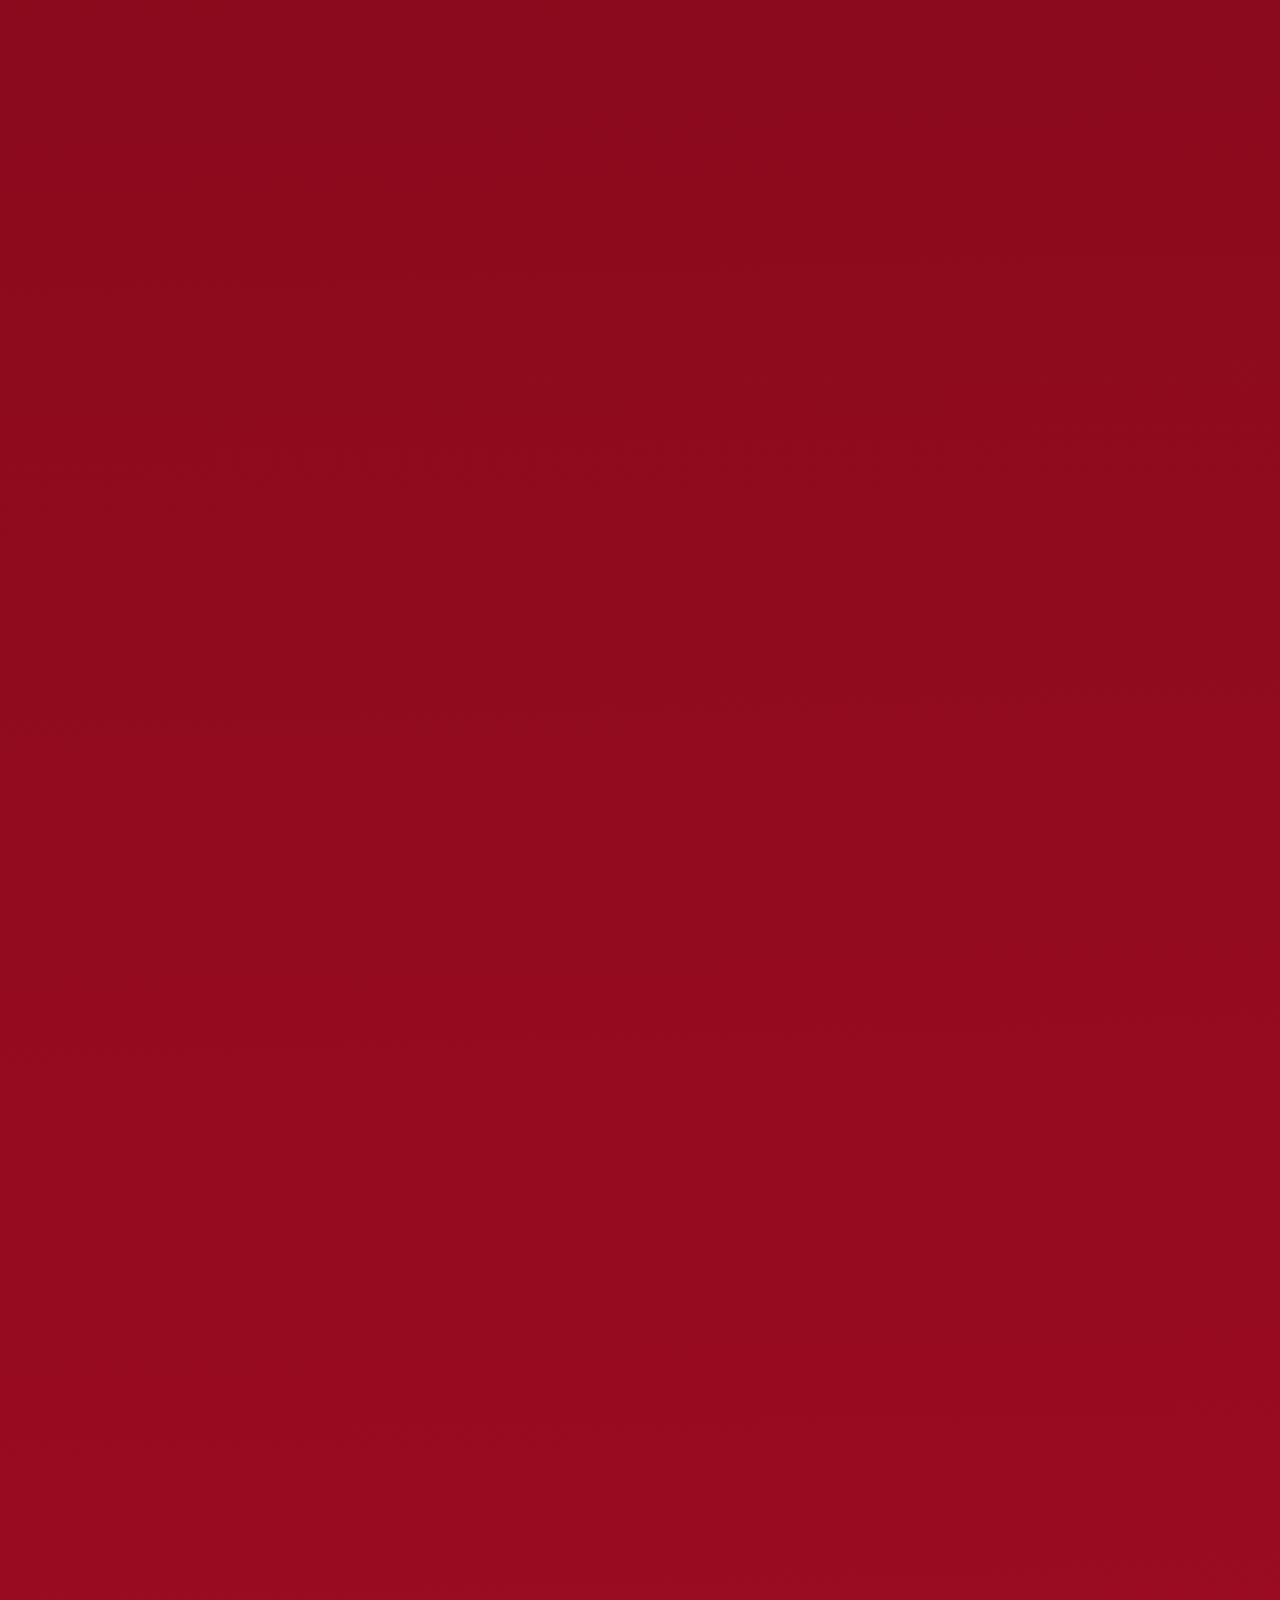
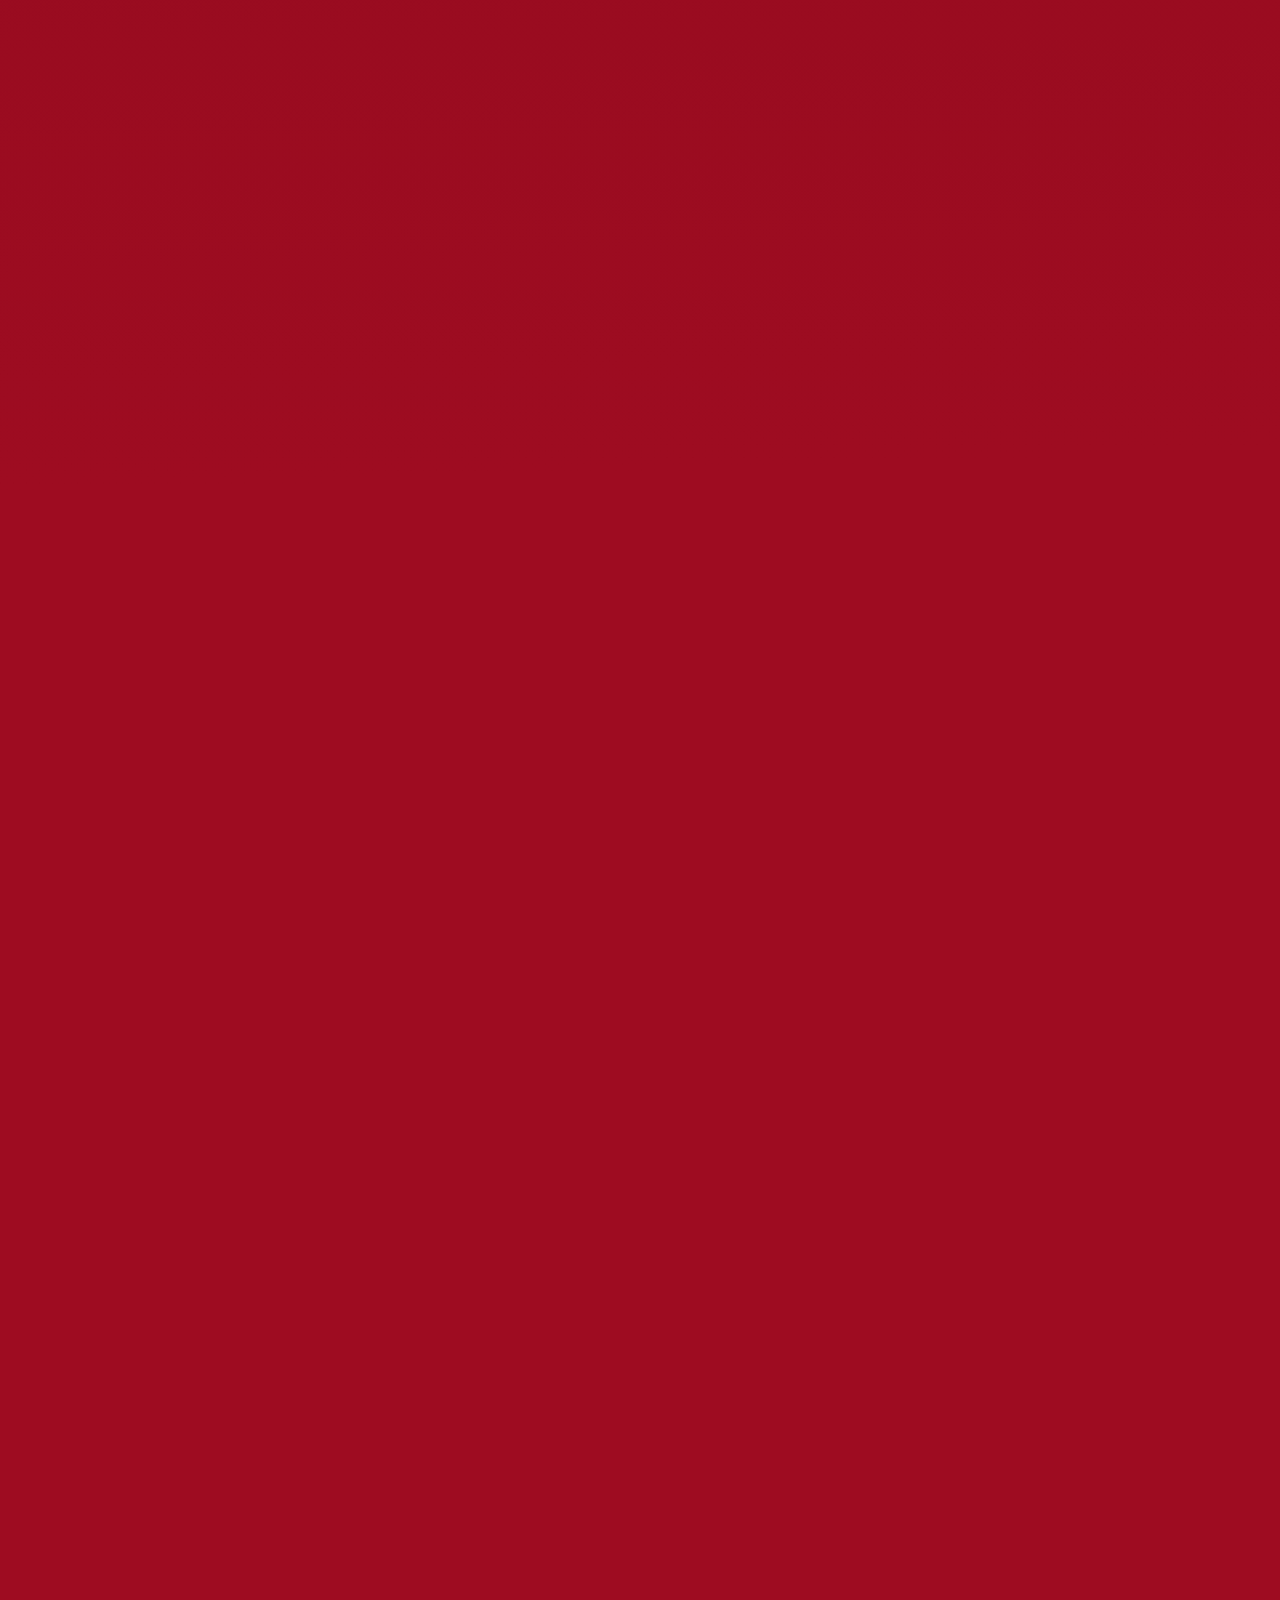
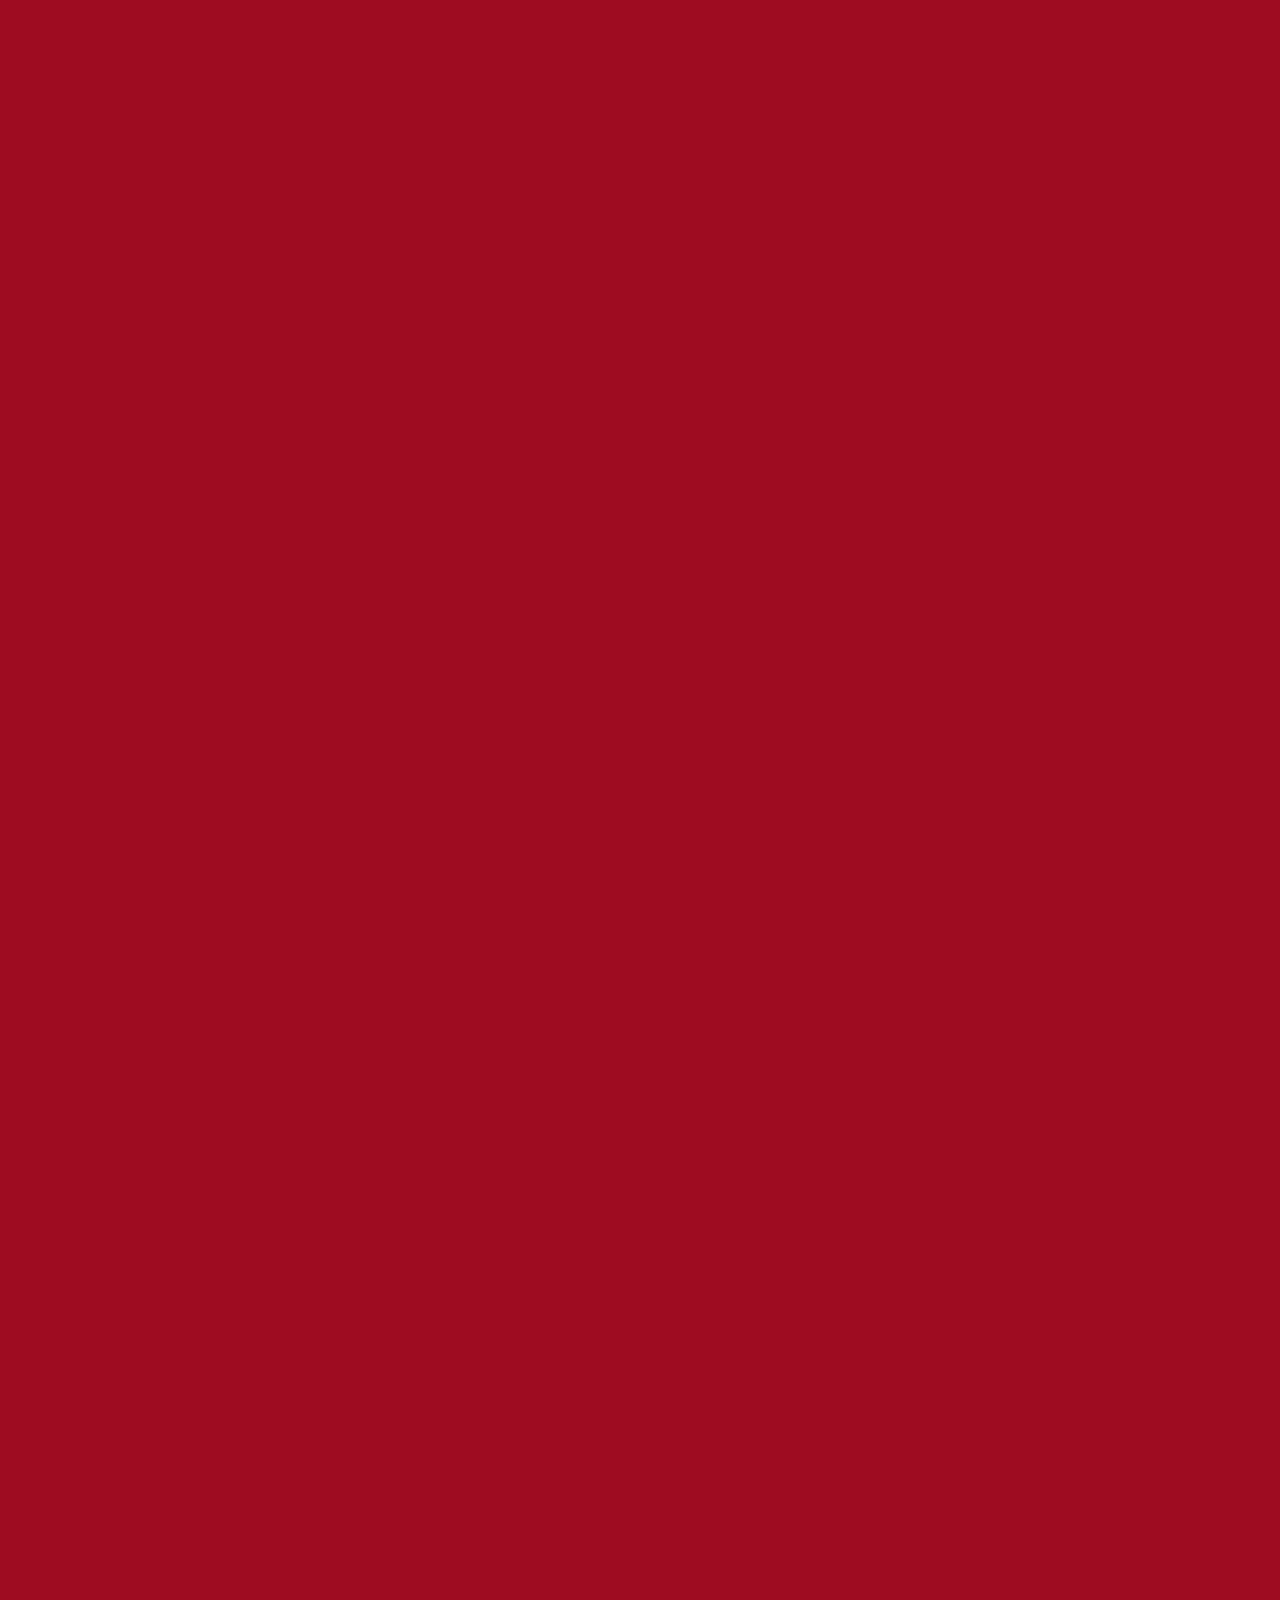
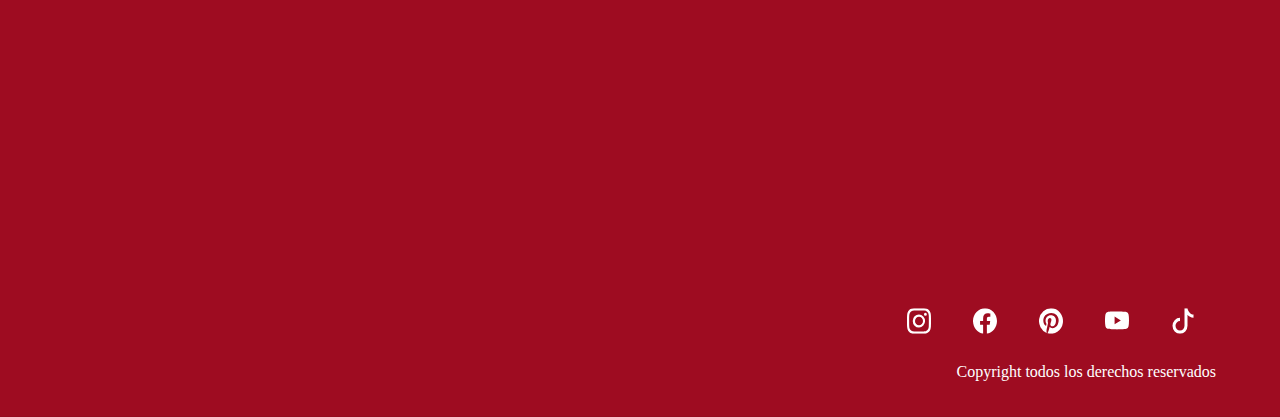
==== commit 337bec69: "correcion de contenedores con width" ====
--- a/index.html
+++ b/index.html
@@ -13,7 +13,6 @@
    
 </head>
 <body>
-    
     <header class="grid-container-header"> 
         <div>
             <h1 class="bebasnue_title_font">Concesionario Rims and Luxury</h1>
@@ -48,7 +47,7 @@
            
             <div class="main_box grid-item-index" data-aos="zoom-out" data-aos-duration="2500">
                 <p class="bebasnue_text_titlefont">ON SALE 70% Discount</p>
-                <img src="./assets/img/landrover.jpg" alt="Landrover Evoque" width="400">
+                <img src="./assets/img/landrover.jpg" alt="Landrover Evoque" width="100%">
                 <p class="bebasnue_text_titlefont">Land rover Evoque</p>
                 <p class="bebasnue_text_font">Lorem ipsum dolor sit amet consectetur adipisicing elit. Officia laboriosam molestiae distinctio error ipsa ea sapiente, praesentium, ipsam doloremque neque nesciunt perspiciatis fugiat ullam? Ut culpa accusantium beatae distinctio porro cupiditate mollitia facilis dolorum, ducimus atque maiores debitis, adipisci suscipit?</p>
                 <p class="bebasnue_text_titlefont">Mas Informacion</p>
@@ -56,7 +55,7 @@
             
             <div class="main_box grid-item-index" data-aos="zoom-out" data-aos-duration="2500">
                 <p class="bebasnue_text_titlefont">ON SALE 30% Discount</p>
-                <img src="./assets/img/BMWX6..jpg" alt="BMW X6" width="400">
+                <img src="./assets/img/BMWX6..jpg" alt="BMW X6" width="100%">
                 <p class="bebasnue_text_titlefont">BMW X6</p>
                 <p class="bebasnue_text_font">Lorem ipsum dolor sit amet consectetur adipisicing elit. Officia laboriosam molestiae distinctio error ipsa ea sapiente, praesentium, ipsam doloremque neque nesciunt perspiciatis fugiat ullam? Ut culpa accusantium beatae distinctio porro cupiditate mollitia facilis dolorum, ducimus atque maiores debitis, adipisci suscipit?</p>
                 <p class="bebasnue_text_titlefont">Mas Informacion</p>
@@ -64,14 +63,14 @@
             
             <div class="main_box grid-item-index" data-aos="zoom-out" data-aos-duration="2500">
                 <p class="bebasnue_text_titlefont">ON SALE 12% Discount</p>
-                <img src="./assets/img/Porsche.jpg" alt="Porsche Macan" width="400">
+                <img src="./assets/img/Porsche.jpg" alt="Porsche Macan" width="100%">
                 <p class="bebasnue_text_titlefont">Porsche Macan</p>
                 <p class="bebasnue_text_font">Lorem ipsum dolor sit amet consectetur adipisicing elit. Officia laboriosam molestiae distinctio error ipsa ea sapiente, praesentium, ipsam doloremque neque nesciunt perspiciatis fugiat ullam? Ut culpa accusantium beatae distinctio porro cupiditate mollitia facilis dolorum, ducimus atque maiores debitis, adipisci suscipit?</p>
                 <p class="bebasnue_text_titlefont">Mas Informacion</p>
             </div>
             <div class="main_box grid-item-index" data-aos="zoom-out" data-aos-duration="2500">
                 <p class="bebasnue_text_titlefont">ON SALE 20% Discount</p>
-                <img src="./assets/img/Lincoln.jpg" alt="Lincoln Navigator"width="400">
+                <img src="./assets/img/Lincoln.jpg" alt="Lincoln Navigator"width="100%">
                 <p class="bebasnue_text_titlefont">Lincoln Navigator</p>
                 <p class="bebasnue_text_font">Lorem ipsum dolor sit amet consectetur adipisicing elit. Officia laboriosam molestiae distinctio error ipsa ea sapiente, praesentium, ipsam doloremque neque nesciunt perspiciatis fugiat ullam? Ut culpa accusantium beatae distinctio porro cupiditate mollitia facilis dolorum, ducimus atque maiores debitis, adipisci suscipit?</p>
                 <p class="bebasnue_text_titlefont">Mas Informacion</p>
--- a/css/styles.css
+++ b/css/styles.css
@@ -108,7 +108,7 @@
 }
 
   .d-flex1 {
-    display: flex;
+    display: grid;
     flex-direction: row;
     justify-content: center;
     align-items: center; 
@@ -125,6 +125,12 @@
     display: flex;
     flex-direction: row;
     justify-content: right;
+}
+
+img {
+  display: block;
+  margin-left: auto;
+  margin-right: auto;
 }
 
   input[type=text]:focus {
@@ -236,13 +242,15 @@
   }
 
 /* Mobile First */
-@media screen and (max-width: 700px){
+@media screen and (max-width: 767px){
   body {
     margin: 0 auto;
-    padding: 20px;
-    width: 90%;
+    width: 100%;
+    padding: 1em;
     background-image: linear-gradient( 178.2deg,  rgba(118,8,23,1) 10.9%, rgba(158,12,33,1) 62.6% );
 }
+
+
   .bebasnue_title_font {
     font-family: bebasnue;
     text-align: center;
@@ -265,6 +273,7 @@
     display: grid;
     grid-template-columns: auto auto;
     gap: 1em 2em; 
+    width: 100%;
     
   }
   .grid-item-catalogo {
@@ -276,14 +285,16 @@
   .grid-container-index {
     display: grid;
     grid-template-columns: auto;
-    gap: 1em 1em;  
+    gap: 0.5em 0.5em;  
     align-self: center;
-    
+    width: 100%;
   }
   .grid-item-index {
-    width: 29em;
-    height: 46em;
-    align-self: center;
+    width: 100%;
+    height: 44em;
+    justify-content: center;
+    align-items: center;
+    
   }
 
   .grid-container-index-carrousel {
@@ -294,35 +305,42 @@
   }
  
   .grid-item-carrousel {
-    width: 28em;
-    
+    width: 100%;
+    justify-content: center;
+    align-items: center;
   }
 
   .grid-container-header {
     display: grid;
     grid-template-columns: auto;
-    height: 20em;   
+    height: 20em;
+    width: 100%; 
   }
 
   .grid-container-nav{
     display: grid;
     grid-template-columns: auto auto;
-    
+    width: 100%;
+   
   }
 
   .grid-container-nav-item{
     height: 5em;
+    width: 100%;
+    
   }
 
   .grid-container-gallery {
     display: grid;
     grid-template-columns: auto;
-    gap: 0.5em 0.5em;  
+    gap: 0.5em 0.5em;
+    align-self: center;
+    width: 100%;
     
   }
   .grid-item-gallery {
-    width: 27em;
-    height: 29em;
+    width: 100%;
+    height: 25em;
   }
 
   .grid-container-top3 {
@@ -330,29 +348,30 @@
     grid-template-columns: auto;
     gap: 0.5em 0.5em; 
     align-self: center; 
-    
+    width: 100%;
   }
   .grid-item-top3 {
-    width: 27em;
-    height: 32em;
+    width: 100%;
+    height: 29em;
     align-self: center; 
   }
 
   .grid-container-contact {
     display: grid;
     grid-template-columns: auto;
-    gap: 1em 1em;  
+    gap: 1em 1em; 
+    width: 100%; 
     
   }
   .grid-item-contact {
-    width: 27em;
+    width: 100%;
     height: 38em;
   }
 
 }
 
 /* Tablet Second */
-@media screen and (min-width: 700px) and (max-width: 1280px){
+@media screen and (min-width: 768px) and (max-width: 1280px){
     body {
     margin: 0 auto;
     width: 90%;
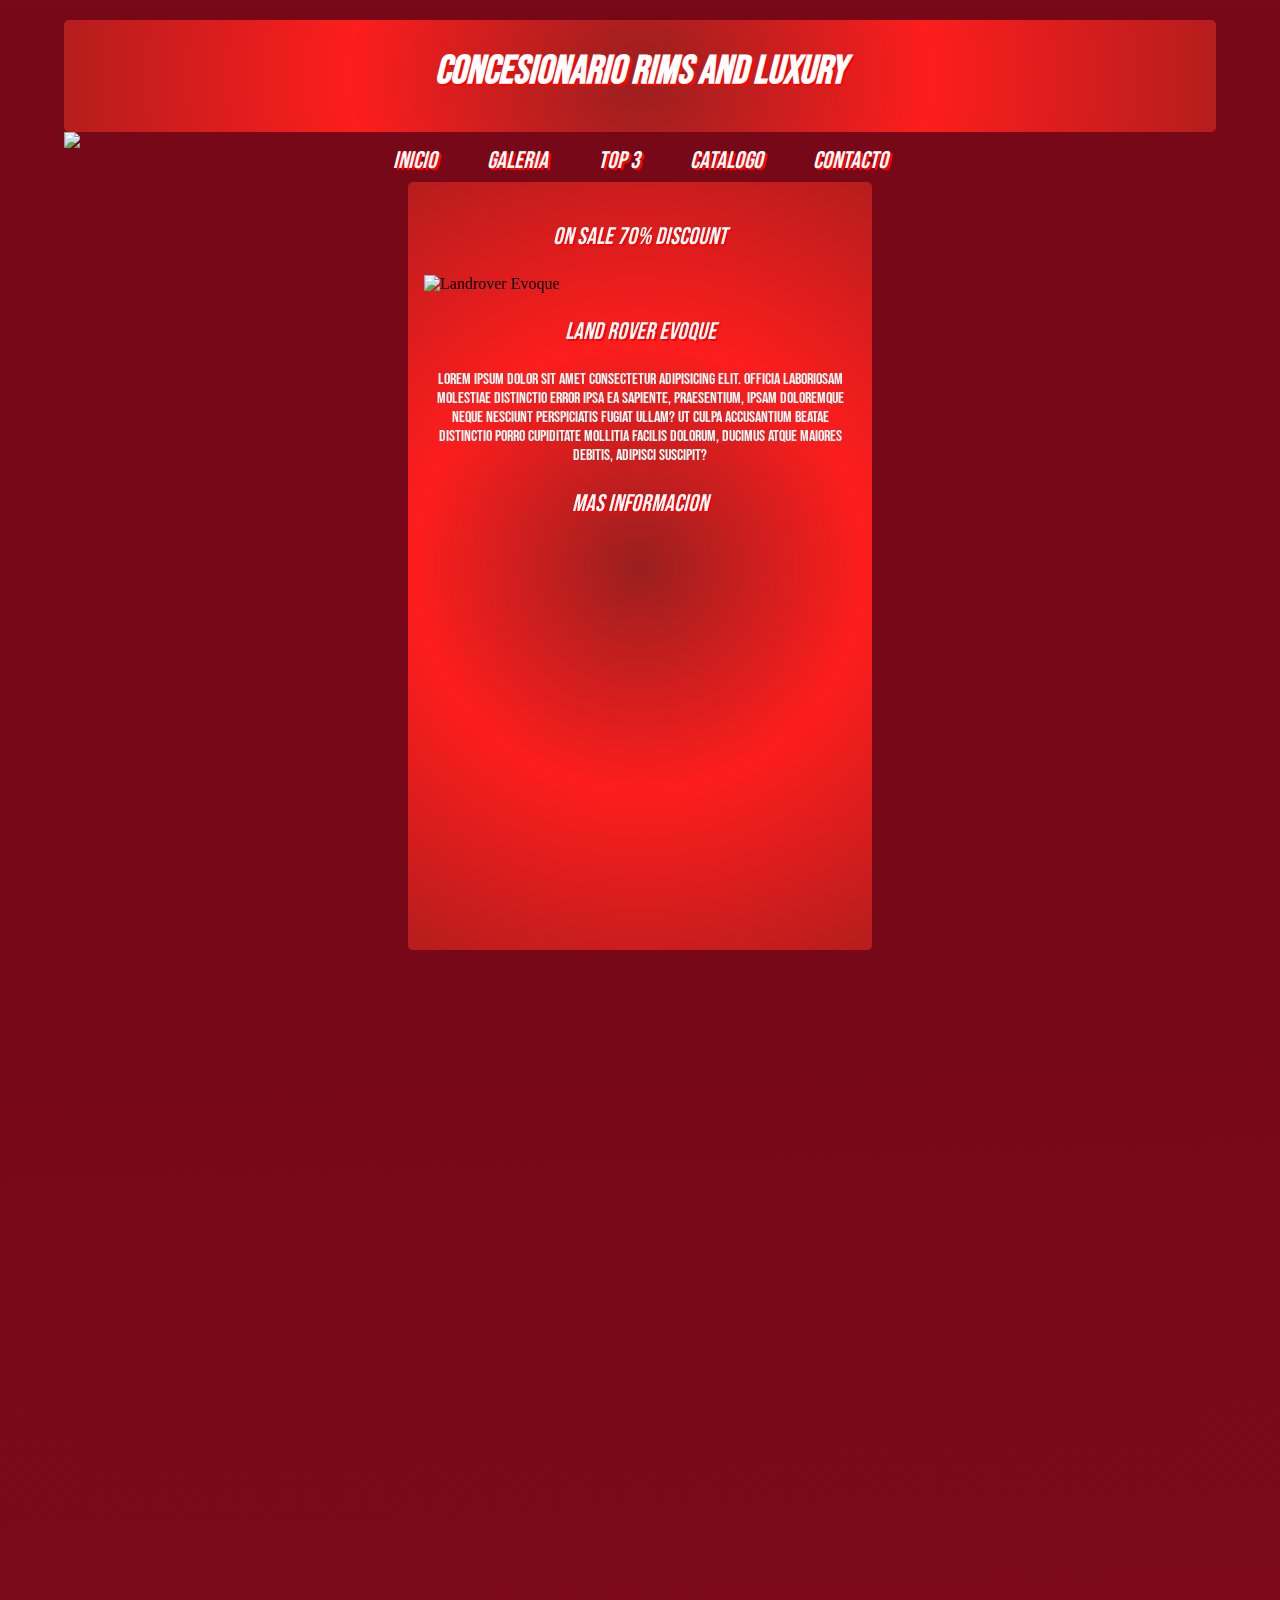
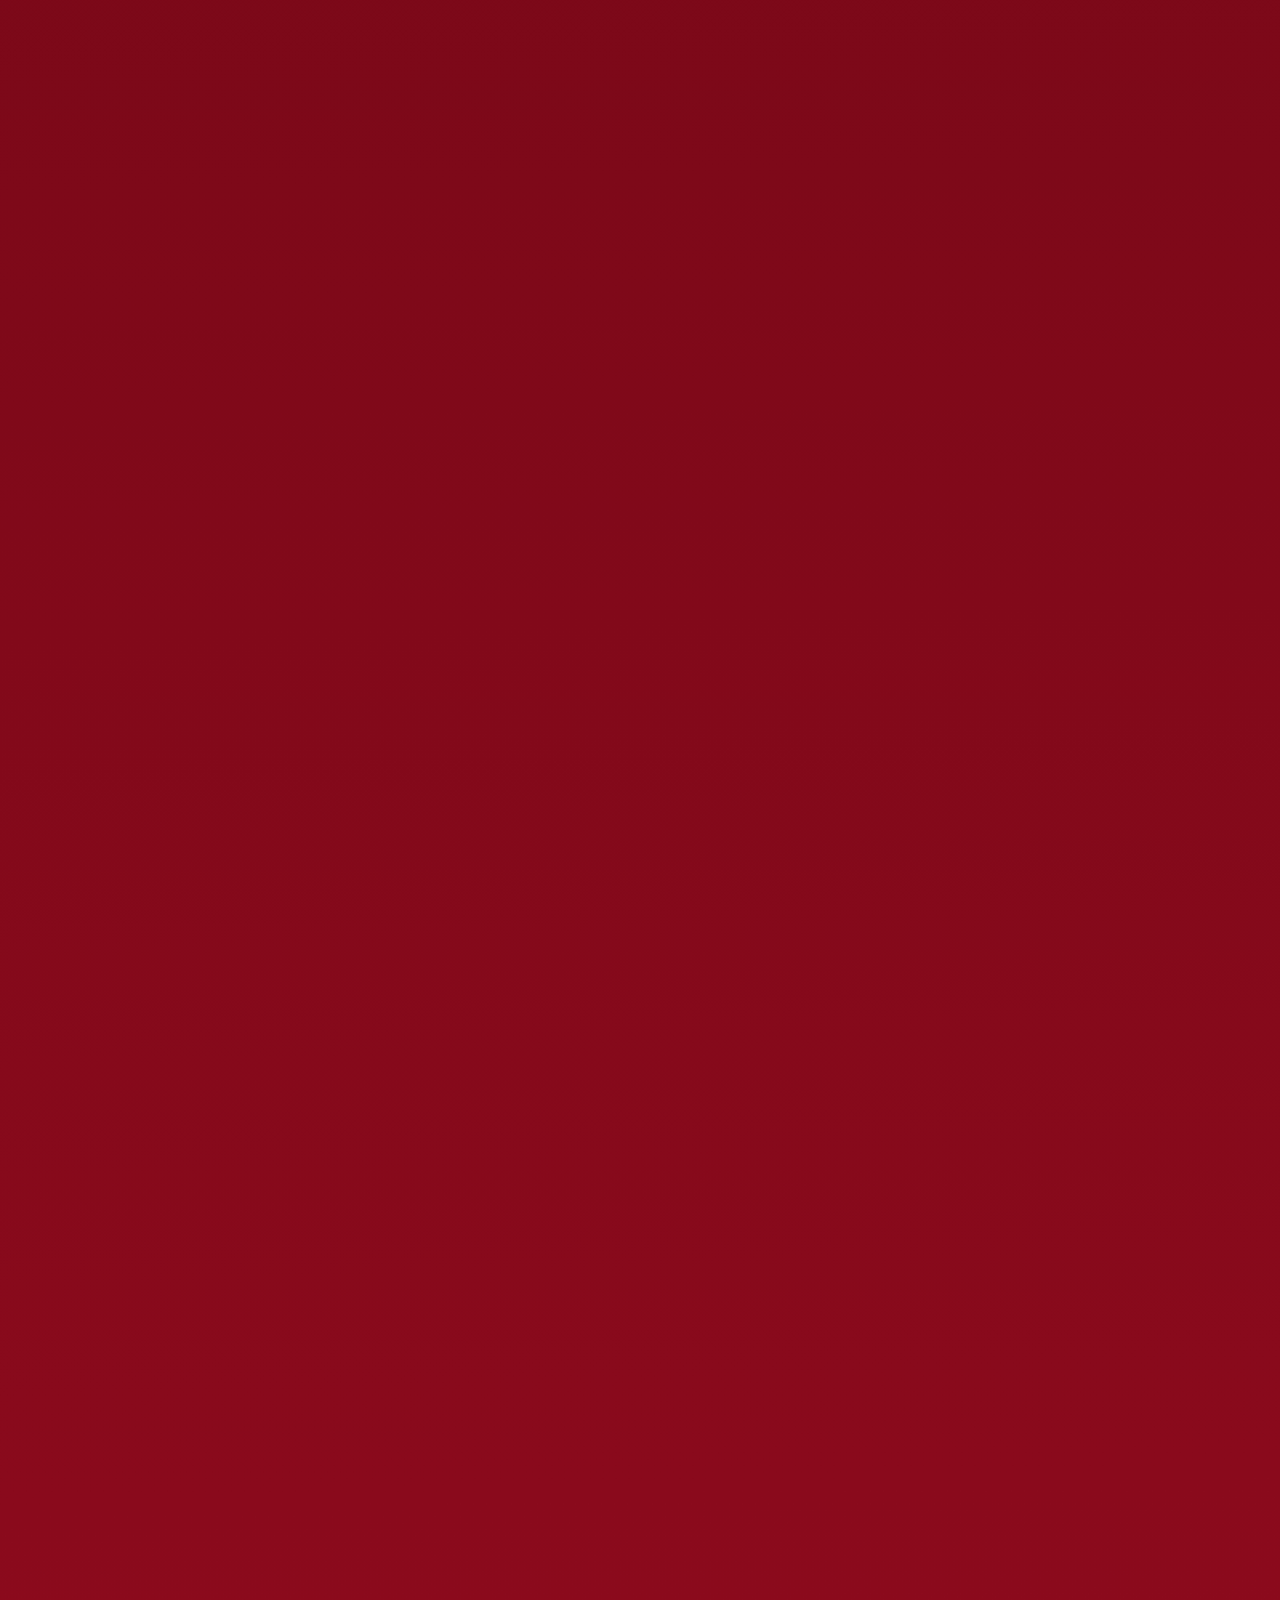
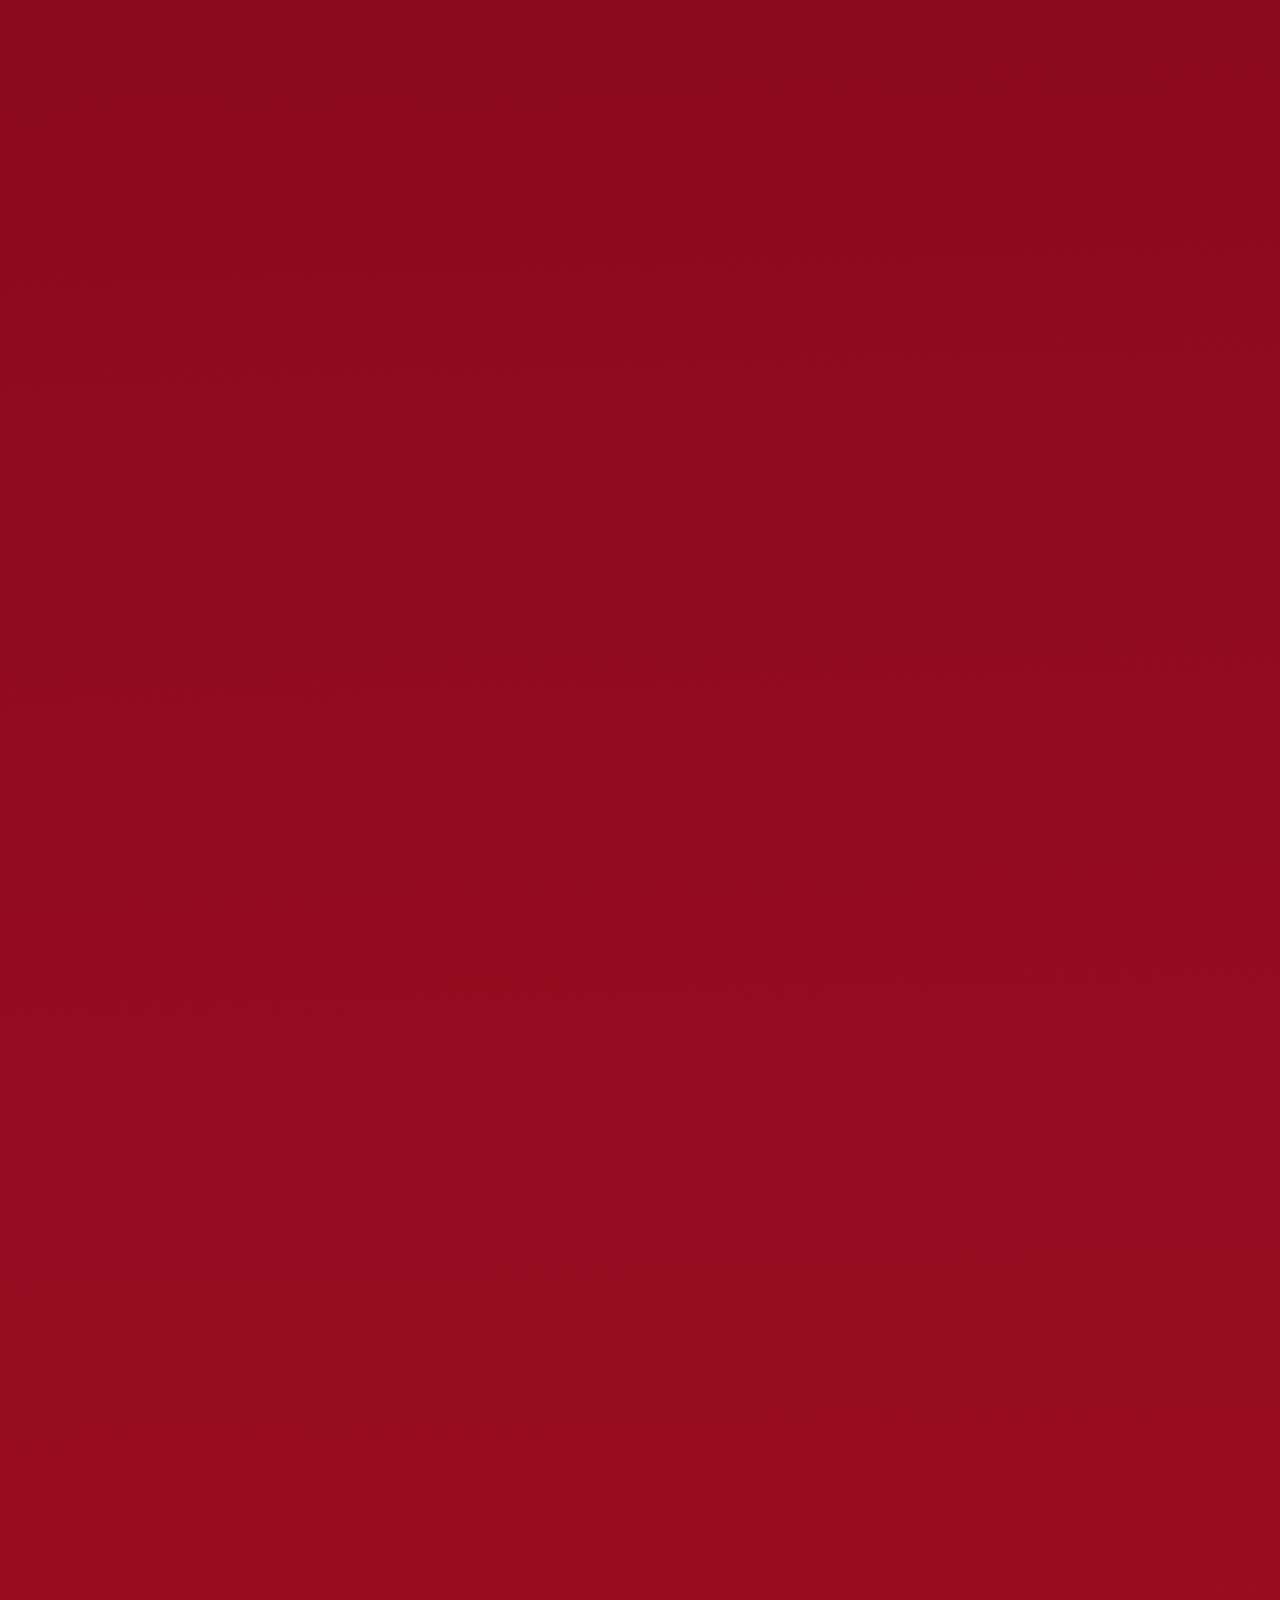
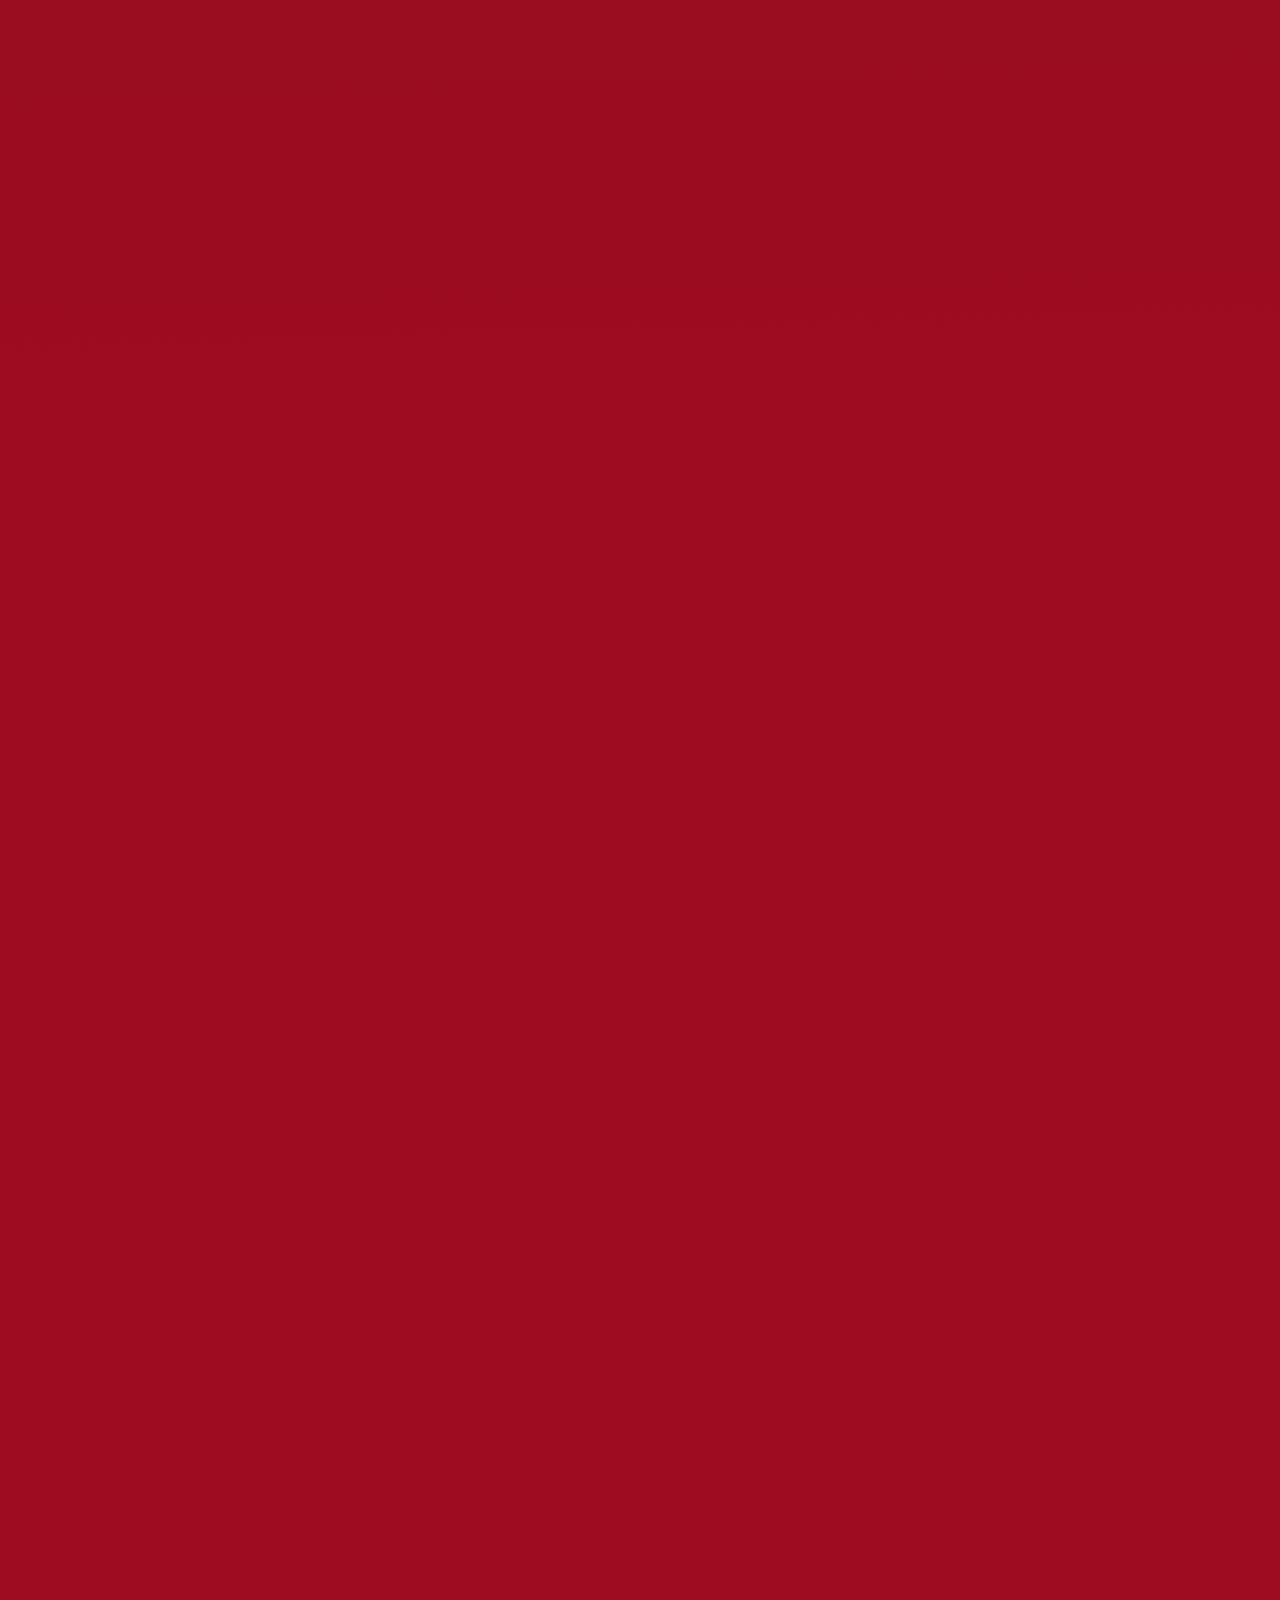
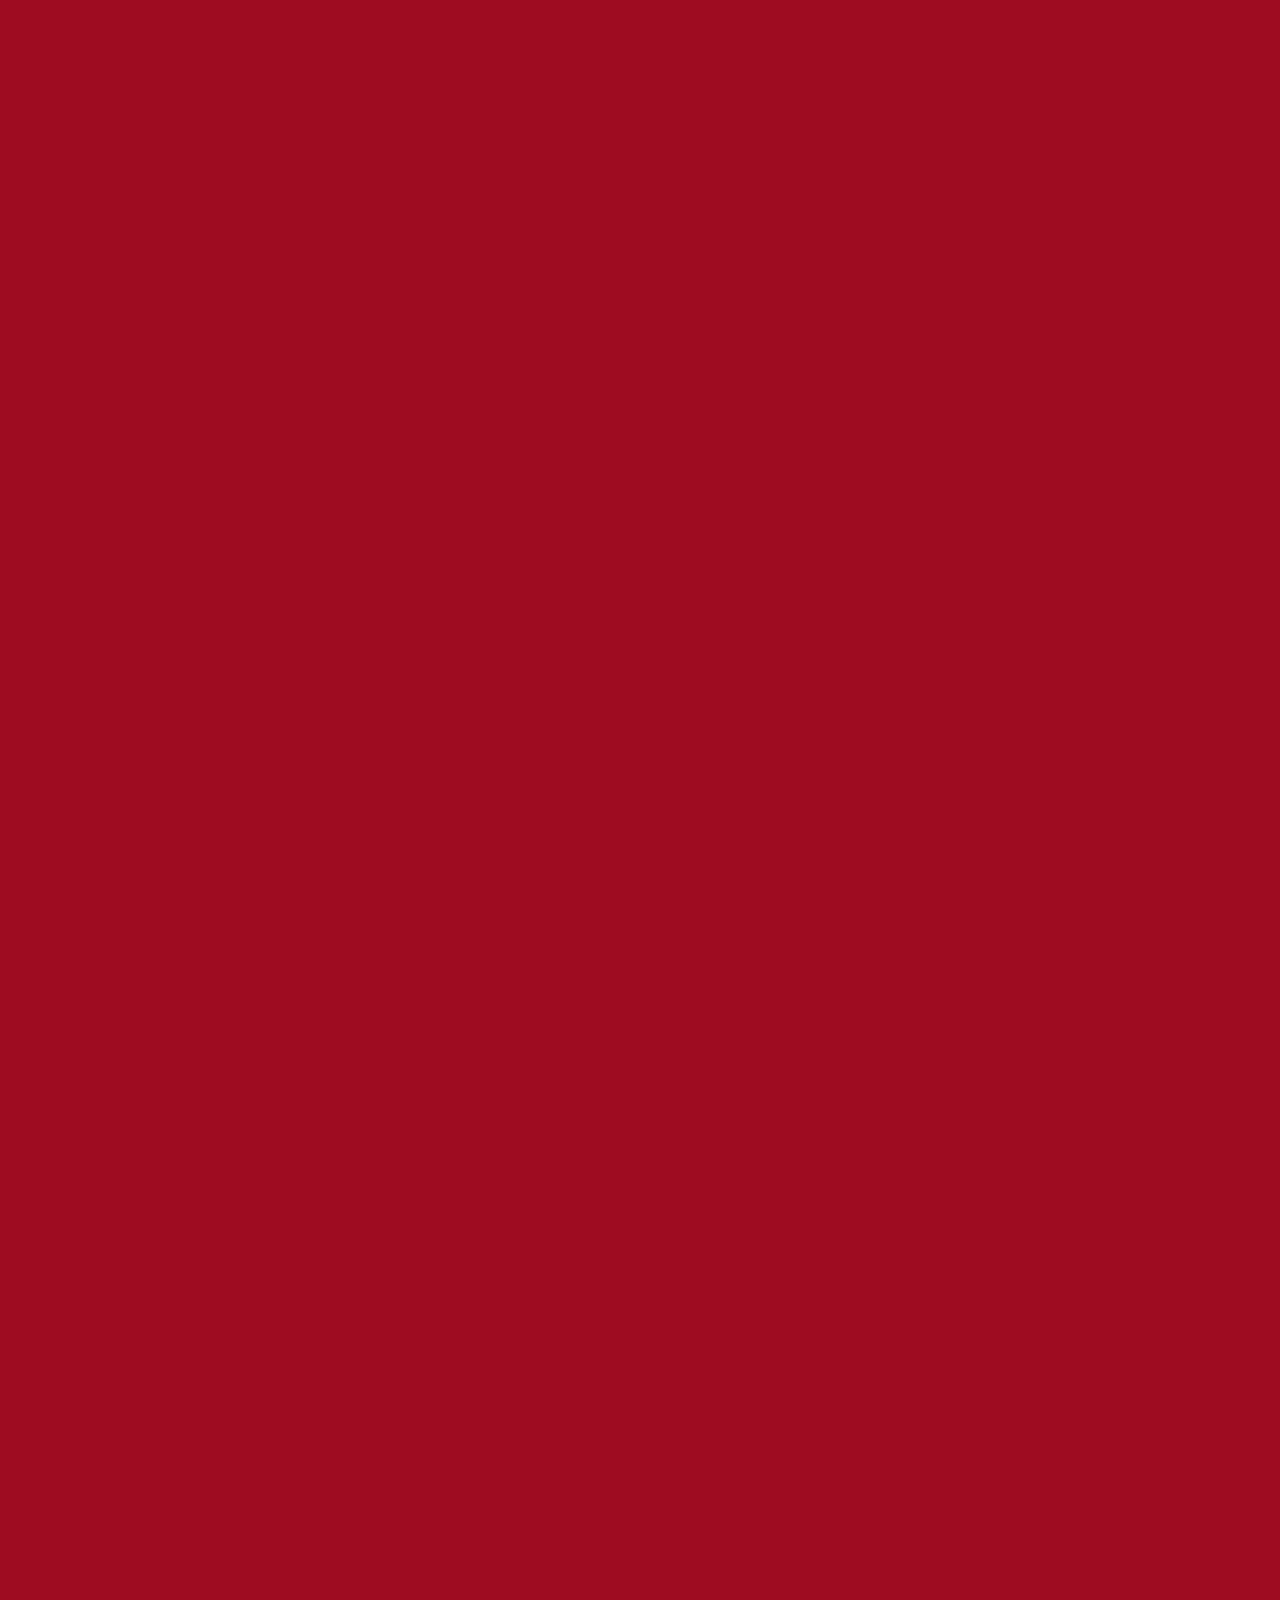
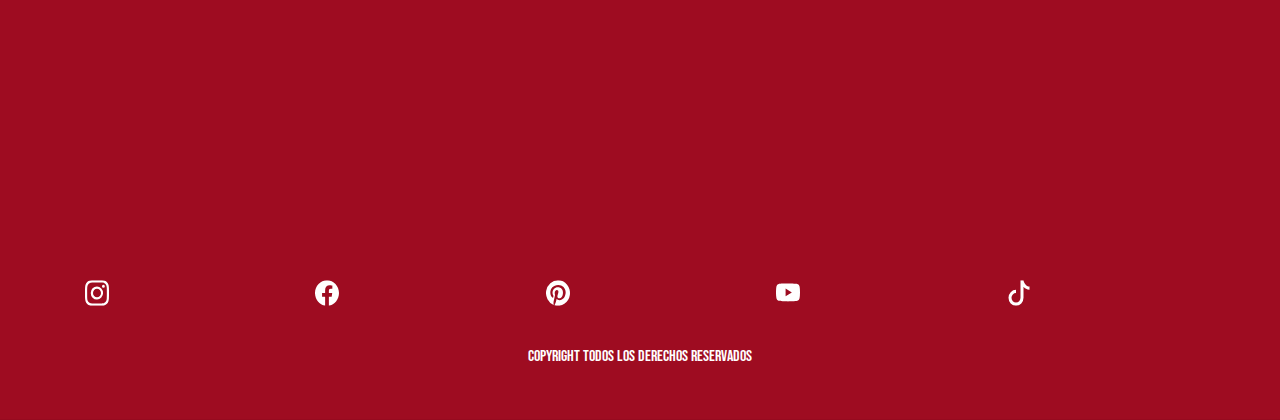
==== commit 00c28b8c: "implementacion de sass" ====
--- a/index.html
+++ b/index.html
@@ -8,7 +8,7 @@
      <!-- Bootstrap -->
     <link href="https://cdn.jsdelivr.net/npm/bootstrap@5.2.2/dist/css/bootstrap.min.css" rel="stylesheet" integrity="sha384-Zenh87qX5JnK2Jl0vWa8Ck2rdkQ2Bzep5IDxbcnCeuOxjzrPF/et3URy9Bv1WTRi" crossorigin="anonymous"> 
     <link href="https://unpkg.com/aos@2.3.1/dist/aos.css" rel="stylesheet">
-    <link rel="stylesheet" href="./css/styles.css">
+    <link rel="stylesheet" href="./sass/main.css">
     <link rel="shortcut icon" href="./assets/img/Favicon.png">
    
 </head>
@@ -43,6 +43,7 @@
                 <img src="./assets/img/banner.jpg" width="100%">
             </div>
         </article>
+        <br>
         <article class="d-flex1 grid-container-index" >
            
             <div class="main_box grid-item-index" data-aos="zoom-out" data-aos-duration="2500">
@@ -77,6 +78,7 @@
             </div>
 
         </article>
+        <br>
         <article class="d-flex1 grid-container-index-carrousel">
         <div class="grid-item-carrousel" data-aos="zoom-out-right" data-aos-duration="2500">
             <div id="carouselExampleCaptions" class="carousel slide" data-bs-ride="false">
@@ -142,46 +144,52 @@
         </article>
 
     </section>
-      <div class="icono-whatsapp">
-        <a  href="https://www.whatsapp.com/?lang=es" target="_blank">
-        <svg xmlns="http://www.w3.org/2000/svg" width="16" height="16" fill="currentColor" class="bi bi-whatsapp rrss" viewBox="0 0 16 16">
-            <path d="M13.601 2.326A7.854 7.854 0 0 0 7.994 0C3.627 0 .068 3.558.064 7.926c0 1.399.366 2.76 1.057 3.965L0 16l4.204-1.102a7.933 7.933 0 0 0 3.79.965h.004c4.368 0 7.926-3.558 7.93-7.93A7.898 7.898 0 0 0 13.6 2.326zM7.994 14.521a6.573 6.573 0 0 1-3.356-.92l-.24-.144-2.494.654.666-2.433-.156-.251a6.56 6.56 0 0 1-1.007-3.505c0-3.626 2.957-6.584 6.591-6.584a6.56 6.56 0 0 1 4.66 1.931 6.557 6.557 0 0 1 1.928 4.66c-.004 3.639-2.961 6.592-6.592 6.592zm3.615-4.934c-.197-.099-1.17-.578-1.353-.646-.182-.065-.315-.099-.445.099-.133.197-.513.646-.627.775-.114.133-.232.148-.43.05-.197-.1-.836-.308-1.592-.985-.59-.525-.985-1.175-1.103-1.372-.114-.198-.011-.304.088-.403.087-.088.197-.232.296-.346.1-.114.133-.198.198-.33.065-.134.034-.248-.015-.347-.05-.099-.445-1.076-.612-1.47-.16-.389-.323-.335-.445-.34-.114-.007-.247-.007-.38-.007a.729.729 0 0 0-.529.247c-.182.198-.691.677-.691 1.654 0 .977.71 1.916.81 2.049.098.133 1.394 2.132 3.383 2.992.47.205.84.326 1.129.418.475.152.904.129 1.246.08.38-.058 1.171-.48 1.338-.943.164-.464.164-.86.114-.943-.049-.084-.182-.133-.38-.232z"/>
-          </svg>
-      </div>
-</main>     
+      
+</main> 
+<br>    
 <footer>
-    <nav class="d-flex-footer">
+  <div class="d-flex2 grid-container-footer">
+
+      <div class="grid-item-footer1">
         <a  href="https://www.instagram.com/" target="_blank">
-            <svg xmlns="http://www.w3.org/2000/svg" width="16" height="16" fill="currentColor" class="bi bi-instagram rrss" viewBox="0 0 16 16">
-                <path d="M8 0C5.829 0 5.556.01 4.703.048 3.85.088 3.269.222 2.76.42a3.917 3.917 0 0 0-1.417.923A3.927 3.927 0 0 0 .42 2.76C.222 3.268.087 3.85.048 4.7.01 5.555 0 5.827 0 8.001c0 2.172.01 2.444.048 3.297.04.852.174 1.433.372 1.942.205.526.478.972.923 1.417.444.445.89.719 1.416.923.51.198 1.09.333 1.942.372C5.555 15.99 5.827 16 8 16s2.444-.01 3.298-.048c.851-.04 1.434-.174 1.943-.372a3.916 3.916 0 0 0 1.416-.923c.445-.445.718-.891.923-1.417.197-.509.332-1.09.372-1.942C15.99 10.445 16 10.173 16 8s-.01-2.445-.048-3.299c-.04-.851-.175-1.433-.372-1.941a3.926 3.926 0 0 0-.923-1.417A3.911 3.911 0 0 0 13.24.42c-.51-.198-1.092-.333-1.943-.372C10.443.01 10.172 0 7.998 0h.003zm-.717 1.442h.718c2.136 0 2.389.007 3.232.046.78.035 1.204.166 1.486.275.373.145.64.319.92.599.28.28.453.546.598.92.11.281.24.705.275 1.485.039.843.047 1.096.047 3.231s-.008 2.389-.047 3.232c-.035.78-.166 1.203-.275 1.485a2.47 2.47 0 0 1-.599.919c-.28.28-.546.453-.92.598-.28.11-.704.24-1.485.276-.843.038-1.096.047-3.232.047s-2.39-.009-3.233-.047c-.78-.036-1.203-.166-1.485-.276a2.478 2.478 0 0 1-.92-.598 2.48 2.48 0 0 1-.6-.92c-.109-.281-.24-.705-.275-1.485-.038-.843-.046-1.096-.046-3.233 0-2.136.008-2.388.046-3.231.036-.78.166-1.204.276-1.486.145-.373.319-.64.599-.92.28-.28.546-.453.92-.598.282-.11.705-.24 1.485-.276.738-.034 1.024-.044 2.515-.045v.002zm4.988 1.328a.96.96 0 1 0 0 1.92.96.96 0 0 0 0-1.92zm-4.27 1.122a4.109 4.109 0 1 0 0 8.217 4.109 4.109 0 0 0 0-8.217zm0 1.441a2.667 2.667 0 1 1 0 5.334 2.667 2.667 0 0 1 0-5.334z"/>
-              </svg>
-        </a>  
+          <svg xmlns="http://www.w3.org/2000/svg" width="16" height="16" fill="currentColor" class="bi bi-instagram rrss" viewBox="0 0 16 16">
+              <path d="M8 0C5.829 0 5.556.01 4.703.048 3.85.088 3.269.222 2.76.42a3.917 3.917 0 0 0-1.417.923A3.927 3.927 0 0 0 .42 2.76C.222 3.268.087 3.85.048 4.7.01 5.555 0 5.827 0 8.001c0 2.172.01 2.444.048 3.297.04.852.174 1.433.372 1.942.205.526.478.972.923 1.417.444.445.89.719 1.416.923.51.198 1.09.333 1.942.372C5.555 15.99 5.827 16 8 16s2.444-.01 3.298-.048c.851-.04 1.434-.174 1.943-.372a3.916 3.916 0 0 0 1.416-.923c.445-.445.718-.891.923-1.417.197-.509.332-1.09.372-1.942C15.99 10.445 16 10.173 16 8s-.01-2.445-.048-3.299c-.04-.851-.175-1.433-.372-1.941a3.926 3.926 0 0 0-.923-1.417A3.911 3.911 0 0 0 13.24.42c-.51-.198-1.092-.333-1.943-.372C10.443.01 10.172 0 7.998 0h.003zm-.717 1.442h.718c2.136 0 2.389.007 3.232.046.78.035 1.204.166 1.486.275.373.145.64.319.92.599.28.28.453.546.598.92.11.281.24.705.275 1.485.039.843.047 1.096.047 3.231s-.008 2.389-.047 3.232c-.035.78-.166 1.203-.275 1.485a2.47 2.47 0 0 1-.599.919c-.28.28-.546.453-.92.598-.28.11-.704.24-1.485.276-.843.038-1.096.047-3.232.047s-2.39-.009-3.233-.047c-.78-.036-1.203-.166-1.485-.276a2.478 2.478 0 0 1-.92-.598 2.48 2.48 0 0 1-.6-.92c-.109-.281-.24-.705-.275-1.485-.038-.843-.046-1.096-.046-3.233 0-2.136.008-2.388.046-3.231.036-.78.166-1.204.276-1.486.145-.373.319-.64.599-.92.28-.28.546-.453.92-.598.282-.11.705-.24 1.485-.276.738-.034 1.024-.044 2.515-.045v.002zm4.988 1.328a.96.96 0 1 0 0 1.92.96.96 0 0 0 0-1.92zm-4.27 1.122a4.109 4.109 0 1 0 0 8.217 4.109 4.109 0 0 0 0-8.217zm0 1.441a2.667 2.667 0 1 1 0 5.334 2.667 2.667 0 0 1 0-5.334z"/>
+            </svg>
+      </a>  
+      </div>
+      <div class="grid-item-footer2">
         <a href="https://www.facebook.com" target="_blank">
-            <svg xmlns="http://www.w3.org/2000/svg" width="16" height="16" fill="currentColor" class="bi bi-facebook rrss" viewBox="0 0 16 16">
-                <path d="M16 8.049c0-4.446-3.582-8.05-8-8.05C3.58 0-.002 3.603-.002 8.05c0 4.017 2.926 7.347 6.75 7.951v-5.625h-2.03V8.05H6.75V6.275c0-2.017 1.195-3.131 3.022-3.131.876 0 1.791.157 1.791.157v1.98h-1.009c-.993 0-1.303.621-1.303 1.258v1.51h2.218l-.354 2.326H9.25V16c3.824-.604 6.75-3.934 6.75-7.951z"/>
-              </svg>
-        </a>  
+          <svg xmlns="http://www.w3.org/2000/svg" width="16" height="16" fill="currentColor" class="bi bi-facebook rrss" viewBox="0 0 16 16">
+              <path d="M16 8.049c0-4.446-3.582-8.05-8-8.05C3.58 0-.002 3.603-.002 8.05c0 4.017 2.926 7.347 6.75 7.951v-5.625h-2.03V8.05H6.75V6.275c0-2.017 1.195-3.131 3.022-3.131.876 0 1.791.157 1.791.157v1.98h-1.009c-.993 0-1.303.621-1.303 1.258v1.51h2.218l-.354 2.326H9.25V16c3.824-.604 6.75-3.934 6.75-7.951z"/>
+            </svg>
+      </a> 
+      </div>
+      <div class="grid-item-footer3">
         <a  href="https://www.pinterest.com" target="_blank">
-            <svg xmlns="http://www.w3.org/2000/svg" width="16" height="16" fill="currentColor" class="bi bi-pinterest rrss" viewBox="0 0 16 16">
-                <path d="M8 0a8 8 0 0 0-2.915 15.452c-.07-.633-.134-1.606.027-2.297.146-.625.938-3.977.938-3.977s-.239-.479-.239-1.187c0-1.113.645-1.943 1.448-1.943.682 0 1.012.512 1.012 1.127 0 .686-.437 1.712-.663 2.663-.188.796.4 1.446 1.185 1.446 1.422 0 2.515-1.5 2.515-3.664 0-1.915-1.377-3.254-3.342-3.254-2.276 0-3.612 1.707-3.612 3.471 0 .688.265 1.425.595 1.826a.24.24 0 0 1 .056.23c-.061.252-.196.796-.222.907-.035.146-.116.177-.268.107-1-.465-1.624-1.926-1.624-3.1 0-2.523 1.834-4.84 5.286-4.84 2.775 0 4.932 1.977 4.932 4.62 0 2.757-1.739 4.976-4.151 4.976-.811 0-1.573-.421-1.834-.919l-.498 1.902c-.181.695-.669 1.566-.995 2.097A8 8 0 1 0 8 0z"/>
-              </svg>
-        </a>  
+          <svg xmlns="http://www.w3.org/2000/svg" width="16" height="16" fill="currentColor" class="bi bi-pinterest rrss" viewBox="0 0 16 16">
+              <path d="M8 0a8 8 0 0 0-2.915 15.452c-.07-.633-.134-1.606.027-2.297.146-.625.938-3.977.938-3.977s-.239-.479-.239-1.187c0-1.113.645-1.943 1.448-1.943.682 0 1.012.512 1.012 1.127 0 .686-.437 1.712-.663 2.663-.188.796.4 1.446 1.185 1.446 1.422 0 2.515-1.5 2.515-3.664 0-1.915-1.377-3.254-3.342-3.254-2.276 0-3.612 1.707-3.612 3.471 0 .688.265 1.425.595 1.826a.24.24 0 0 1 .056.23c-.061.252-.196.796-.222.907-.035.146-.116.177-.268.107-1-.465-1.624-1.926-1.624-3.1 0-2.523 1.834-4.84 5.286-4.84 2.775 0 4.932 1.977 4.932 4.62 0 2.757-1.739 4.976-4.151 4.976-.811 0-1.573-.421-1.834-.919l-.498 1.902c-.181.695-.669 1.566-.995 2.097A8 8 0 1 0 8 0z"/>
+            </svg>
+      </a>  
+      </div>
+      <div class="grid-item-footer4">
         <a  href="https://www.youtube.com" target="_blank">
-            <svg xmlns="http://www.w3.org/2000/svg" width="16" height="16" fill="currentColor" class="bi bi-youtube rrss" viewBox="0 0 16 16">
-                <path d="M8.051 1.999h.089c.822.003 4.987.033 6.11.335a2.01 2.01 0 0 1 1.415 1.42c.101.38.172.883.22 1.402l.01.104.022.26.008.104c.065.914.073 1.77.074 1.957v.075c-.001.194-.01 1.108-.082 2.06l-.008.105-.009.104c-.05.572-.124 1.14-.235 1.558a2.007 2.007 0 0 1-1.415 1.42c-1.16.312-5.569.334-6.18.335h-.142c-.309 0-1.587-.006-2.927-.052l-.17-.006-.087-.004-.171-.007-.171-.007c-1.11-.049-2.167-.128-2.654-.26a2.007 2.007 0 0 1-1.415-1.419c-.111-.417-.185-.986-.235-1.558L.09 9.82l-.008-.104A31.4 31.4 0 0 1 0 7.68v-.123c.002-.215.01-.958.064-1.778l.007-.103.003-.052.008-.104.022-.26.01-.104c.048-.519.119-1.023.22-1.402a2.007 2.007 0 0 1 1.415-1.42c.487-.13 1.544-.21 2.654-.26l.17-.007.172-.006.086-.003.171-.007A99.788 99.788 0 0 1 7.858 2h.193zM6.4 5.209v4.818l4.157-2.408L6.4 5.209z"/>
-              </svg>
-        </a>    
-
+          <svg xmlns="http://www.w3.org/2000/svg" width="16" height="16" fill="currentColor" class="bi bi-youtube rrss" viewBox="0 0 16 16">
+              <path d="M8.051 1.999h.089c.822.003 4.987.033 6.11.335a2.01 2.01 0 0 1 1.415 1.42c.101.38.172.883.22 1.402l.01.104.022.26.008.104c.065.914.073 1.77.074 1.957v.075c-.001.194-.01 1.108-.082 2.06l-.008.105-.009.104c-.05.572-.124 1.14-.235 1.558a2.007 2.007 0 0 1-1.415 1.42c-1.16.312-5.569.334-6.18.335h-.142c-.309 0-1.587-.006-2.927-.052l-.17-.006-.087-.004-.171-.007-.171-.007c-1.11-.049-2.167-.128-2.654-.26a2.007 2.007 0 0 1-1.415-1.419c-.111-.417-.185-.986-.235-1.558L.09 9.82l-.008-.104A31.4 31.4 0 0 1 0 7.68v-.123c.002-.215.01-.958.064-1.778l.007-.103.003-.052.008-.104.022-.26.01-.104c.048-.519.119-1.023.22-1.402a2.007 2.007 0 0 1 1.415-1.42c.487-.13 1.544-.21 2.654-.26l.17-.007.172-.006.086-.003.171-.007A99.788 99.788 0 0 1 7.858 2h.193zM6.4 5.209v4.818l4.157-2.408L6.4 5.209z"/>
+            </svg>
+      </a>  
+      </div>
+      <div class="grid-item-footer5">
         <a href="https://www.tiktok.com" target="_blank">
-            <svg xmlns="http://www.w3.org/2000/svg" width="16" height="16" fill="currentColor" class="bi bi-tiktok rrss" viewBox="0 0 16 16">
-                <path d="M9 0h1.98c.144.715.54 1.617 1.235 2.512C12.895 3.389 13.797 4 15 4v2c-1.753 0-3.07-.814-4-1.829V11a5 5 0 1 1-5-5v2a3 3 0 1 0 3 3V0Z"/>
-              </svg>
-        </a> 
-    </nav>
-    <div class="d-flex-footer">
+          <svg xmlns="http://www.w3.org/2000/svg" width="16" height="16" fill="currentColor" class="bi bi-tiktok rrss" viewBox="0 0 16 16">
+              <path d="M9 0h1.98c.144.715.54 1.617 1.235 2.512C12.895 3.389 13.797 4 15 4v2c-1.753 0-3.07-.814-4-1.829V11a5 5 0 1 1-5-5v2a3 3 0 1 0 3 3V0Z"/>
+            </svg>
+      </a> 
+      </div>
+      <div class="grid-item-footer6">
         <p class="bebasnue_text_font">Copyright todos los derechos reservados</p>
-    </div>
-    
+      </div>
+  </div>
+  
 
     </footer>
 <script src="https://unpkg.com/aos@2.3.1/dist/aos.js"></script>
@@ -191,5 +199,6 @@
 
     <!--Bootstrap-->
     <script src="https://cdn.jsdelivr.net/npm/bootstrap@5.2.2/dist/js/bootstrap.bundle.min.js" integrity="sha384-OERcA2EqjJCMA+/3y+gxIOqMEjwtxJY7qPCqsdltbNJuaOe923+mo//f6V8Qbsw3" crossorigin="anonymous"></script> 
+    <br>
 </body>
 </html>--- a/sass/main.css
+++ b/sass/main.css
@@ -0,0 +1,528 @@
+@font-face {
+  font-family: bebasnue;
+  src: url("fonts/Bebas_Neue/BebasNeue-Regular.ttf");
+}
+.bebasnue_title_font {
+  font-family: bebasnue;
+  text-align: center;
+  color: white;
+  font-size: 4em;
+  font-style: italic;
+  text-shadow: 2px 2px #ff0000;
+}
+
+.bebasnue_text_titlefont {
+  font-family: bebasnue;
+  text-align: center;
+  color: white;
+  font-size: 25px;
+  font-style: italic;
+  text-shadow: 2px 2px #ff0000;
+}
+
+.bebasnue_text_titlefont-catalogo {
+  font-family: bebasnue;
+  text-align: center;
+  color: whitesmoke;
+  font-size: 28px;
+  font-style: italic;
+  text-shadow: 2px 2px black;
+}
+
+.bebasnue_text_font {
+  font-family: bebasnue;
+  text-align: center;
+  color: white;
+}
+
+body {
+  margin: 0 auto;
+  padding: 0;
+  width: 90%;
+  max-width: 1200px;
+  background-image: linear-gradient(178.2deg, rgb(118, 8, 23) 10.9%, rgb(158, 12, 33) 62.6%);
+}
+
+header {
+  border-radius: 5px;
+  width: 100%;
+  background: rgb(154, 31, 31);
+  background: radial-gradient(circle, rgb(154, 31, 31) 0%, rgb(253, 29, 29) 50%, rgb(181, 29, 29) 100%);
+  top: 0;
+  display: flex;
+  flex-direction: row;
+  justify-content: center;
+}
+
+.main_box {
+  border-radius: 5px;
+  padding: 1em;
+  margin-top: 1em;
+  margin-bottom: 1em;
+  background: rgb(154, 31, 31);
+  background: radial-gradient(circle, rgb(154, 31, 31) 0%, rgb(253, 29, 29) 50%, rgb(181, 29, 29) 100%);
+}
+
+.main_box_brand {
+  border-radius: 10px;
+  margin-top: 1em;
+  margin-bottom: 1em;
+  background-color: white;
+  border-style: solid;
+}
+
+a:link, a:visited {
+  color: white;
+  padding: 14px 25px;
+  text-align: center;
+  text-decoration: none;
+}
+
+a:hover, a:active {
+  background-color: grey;
+  text-decoration: none;
+  border-radius: 2em;
+}
+
+.icono-whatsapp {
+  width: 3em;
+  height: 3em;
+  border-radius: 3em;
+  position: fixed;
+  bottom: 3em;
+  right: 3em;
+  display: flex;
+  flex-direction: row;
+  justify-content: center;
+  align-items: center;
+  background-color: black;
+}
+
+.d-flex1 {
+  display: grid;
+  flex-direction: row;
+  justify-content: center;
+  align-items: center;
+}
+
+.d-flex2 {
+  display: flex;
+  flex-direction: row;
+  justify-content: center;
+  align-items: center;
+}
+
+.d-flex-footer {
+  display: flex;
+  flex-direction: row;
+  justify-content: right;
+}
+
+img {
+  display: block;
+  margin-left: auto;
+  margin-right: auto;
+}
+
+input[type=text]:focus {
+  border: 3px solid #555;
+}
+
+textarea {
+  width: 100%;
+  height: 100px;
+  padding: 12px 20px;
+  box-sizing: border-box;
+  border: 2px solid #ccc;
+  border-radius: 4px;
+  background-color: #f8f8f8;
+  resize: none;
+}
+
+.rrss {
+  transform: scale(1.5, 1.6);
+  transition: all 0.5s;
+}
+
+.rrss:hover {
+  transform: scale(2, 2);
+}
+
+.grid-container-catalogo {
+  display: grid;
+  grid-template-columns: auto auto auto auto;
+  gap: 1em 2em;
+}
+
+.grid-item-catalogo {
+  height: 14em;
+  width: 10em;
+  padding: 1em;
+}
+
+.grid-container-index {
+  display: grid;
+  grid-template-columns: auto auto auto auto;
+  gap: 1em 1em;
+}
+
+.grid-item-index {
+  width: 27em;
+  height: 46em;
+}
+
+.grid-container-index-carrousel {
+  display: grid;
+  grid-template-columns: auto auto;
+  gap: 1em 1em;
+}
+
+.grid-item-carrousel {
+  width: 50em;
+}
+
+.grid-container-header {
+  display: grid;
+  grid-template-columns: auto;
+  height: 9em;
+}
+
+.grid-container-nav {
+  display: grid;
+  grid-template-columns: auto auto auto auto auto;
+}
+
+.grid-container-nav-item {
+  height: 3em;
+}
+
+.grid-container-gallery {
+  display: grid;
+  grid-template-columns: auto auto auto auto;
+  gap: 1em 1em;
+}
+
+.grid-item-gallery {
+  width: 27em;
+  height: 29em;
+}
+
+.grid-container-top3 {
+  display: grid;
+  grid-template-columns: auto auto auto;
+  gap: 1em 1em;
+}
+
+.grid-item-top3 {
+  width: 27em;
+  height: 32em;
+}
+
+.grid-container-contact {
+  display: grid;
+  grid-template-columns: auto auto auto;
+  gap: 1em 1em;
+}
+
+.grid-item-contact {
+  width: 27em;
+  height: 38em;
+}
+
+.grid-container-footer {
+  display: grid;
+  grid-template-columns: repeat(5, 1fr);
+  grid-template-rows: repeat(2, 1fr);
+  grid-column-gap: 0px;
+  grid-row-gap: 10px;
+}
+
+.grid-item-footer1 {
+  grid-area: 1/1/2/2;
+}
+
+.grid-item-footer2 {
+  grid-area: 1/2/2/3;
+}
+
+.grid-item-footer3 {
+  grid-area: 1/3/2/4;
+}
+
+.grid-item-footer4 {
+  grid-area: 1/4/2/5;
+}
+
+.grid-item-footer5 {
+  grid-area: 1/5/2/6;
+}
+
+.grid-item-footer6 {
+  grid-area: 2/1/3/6;
+}
+
+/* Mobile First */
+@media screen and (max-width: 767px) {
+  body {
+    margin: 0 auto;
+    width: 100%;
+    padding: 1em;
+    background-image: linear-gradient(178.2deg, rgb(118, 8, 23) 10.9%, rgb(158, 12, 33) 62.6%);
+  }
+  .icono-whatsapp {
+    width: 3em;
+    height: 3em;
+    border-radius: 3em;
+    position: fixed;
+    bottom: 3em;
+    right: 3em;
+    display: flex;
+    flex-direction: row;
+    justify-content: center;
+    align-items: center;
+    background-color: black;
+    display: none;
+  }
+  .bebasnue_title_font {
+    font-family: bebasnue;
+    text-align: center;
+    color: white;
+    font-size: 2.5em;
+    font-style: italic;
+    text-shadow: 2px 2px #ff0000;
+  }
+  .bebasnue_text_titlefont {
+    font-family: bebasnue;
+    text-align: center;
+    color: white;
+    font-size: 1.5em;
+    font-style: italic;
+    text-shadow: 2px 2px #ff0000;
+  }
+  .grid-container-catalogo {
+    display: grid;
+    grid-template-columns: auto auto;
+    gap: 1em 2em;
+    width: 100%;
+  }
+  .grid-item-catalogo {
+    height: 14em;
+    width: 10em;
+    padding: 1em;
+  }
+  .grid-container-index {
+    display: grid;
+    grid-template-columns: auto;
+    gap: 0.5em 0.5em;
+    align-self: center;
+    width: 100%;
+  }
+  .grid-item-index {
+    width: 100%;
+    height: 95%;
+    justify-content: center;
+    align-items: center;
+  }
+  .grid-container-index-carrousel {
+    display: grid;
+    grid-template-columns: auto;
+    gap: 1em 1em;
+  }
+  .grid-item-carrousel {
+    width: 100%;
+    justify-content: center;
+    align-items: center;
+  }
+  .grid-container-header {
+    display: grid;
+    grid-template-columns: auto;
+    height: 20em;
+    width: 100%;
+  }
+  .grid-container-nav {
+    display: grid;
+    grid-template-columns: auto auto;
+    width: 100%;
+  }
+  .grid-container-nav-item {
+    height: 5em;
+    width: 100%;
+  }
+  .grid-container-gallery {
+    display: grid;
+    grid-template-columns: auto;
+    gap: 0.5em 0.5em;
+    align-self: center;
+    width: 100%;
+  }
+  .grid-item-gallery {
+    width: 100%;
+    height: 90%;
+  }
+  .grid-container-top3 {
+    display: grid;
+    grid-template-columns: auto;
+    gap: 0.5em 0.5em;
+    align-self: center;
+    width: 100%;
+  }
+  .grid-item-top3 {
+    width: 100%;
+    height: 95%;
+    align-self: center;
+  }
+  .grid-container-contact {
+    display: grid;
+    grid-template-columns: auto;
+    gap: 1em 1em;
+    width: 100%;
+  }
+  .grid-item-contact {
+    width: 100%;
+    height: 95%;
+  }
+  .grid-container-footer {
+    display: grid;
+    grid-template-columns: repeat(5, 1fr);
+    grid-template-rows: repeat(2, 1fr);
+    grid-column-gap: 0px;
+    grid-row-gap: 10px;
+  }
+  .grid-item-footer1 {
+    grid-area: 1/1/2/2;
+  }
+  .grid-item-footer2 {
+    grid-area: 1/2/2/3;
+  }
+  .grid-item-footer3 {
+    grid-area: 1/3/2/4;
+  }
+  .grid-item-footer4 {
+    grid-area: 1/4/2/5;
+  }
+  .grid-item-footer5 {
+    grid-area: 1/5/2/6;
+  }
+  .grid-item-footer6 {
+    grid-area: 2/1/3/6;
+  }
+}
+/* Tablet Second */
+@media screen and (min-width: 768px) and (max-width: 1280px) {
+  body {
+    margin: 0 auto;
+    width: 90%;
+    padding: 20px;
+  }
+  .bebasnue_title_font {
+    font-family: bebasnue;
+    text-align: center;
+    color: white;
+    font-size: 2.5em;
+    font-style: italic;
+    text-shadow: 2px 2px #ff0000;
+  }
+  .bebasnue_text_titlefont {
+    font-family: bebasnue;
+    text-align: center;
+    color: white;
+    font-size: 1.5em;
+    font-style: italic;
+    text-shadow: 2px 2px #ff0000;
+  }
+  .grid-container-catalogo {
+    display: grid;
+    grid-template-columns: auto auto auto;
+    gap: 1em 2em;
+  }
+  .grid-item-catalogo {
+    height: 13em;
+    width: 9em;
+    padding: 1em;
+  }
+  .grid-container-index {
+    display: grid;
+    grid-template-columns: auto;
+    gap: 1em 1em;
+    align-self: center;
+  }
+  .grid-item-index {
+    width: 27em;
+    height: 46em;
+    align-self: center;
+  }
+  .grid-container-index-carrousel {
+    display: grid;
+    grid-template-columns: auto;
+    gap: 1em 1em;
+  }
+  .grid-item-carrousel {
+    width: 40em;
+  }
+  .grid-container-header {
+    display: grid;
+    grid-template-columns: auto;
+    height: 7em;
+  }
+  .grid-container-nav {
+    display: grid;
+    grid-template-columns: auto auto auto auto auto;
+  }
+  .grid-container-nav-item {
+    height: 5em;
+  }
+  .grid-container-gallery {
+    display: grid;
+    grid-template-columns: auto;
+    gap: 0.5em 0.5em;
+  }
+  .grid-item-gallery {
+    width: 27em;
+    height: 29em;
+  }
+  .grid-container-top3 {
+    display: grid;
+    grid-template-columns: auto;
+    gap: 0.5em 0.5em;
+    align-self: center;
+  }
+  .grid-item-top3 {
+    width: 27em;
+    height: 32em;
+    align-self: center;
+  }
+  .grid-container-contact {
+    display: grid;
+    grid-template-columns: auto;
+    gap: 1em 1em;
+  }
+  .grid-item-contact {
+    width: 27em;
+    height: 38em;
+  }
+  .grid-container-footer {
+    display: grid;
+    grid-template-columns: repeat(5, 1fr);
+    grid-template-rows: repeat(2, 1fr);
+    grid-column-gap: 0px;
+    grid-row-gap: 10px;
+  }
+  .grid-item-footer1 {
+    grid-area: 1/1/2/2;
+  }
+  .grid-item-footer2 {
+    grid-area: 1/2/2/3;
+  }
+  .grid-item-footer3 {
+    grid-area: 1/3/2/4;
+  }
+  .grid-item-footer4 {
+    grid-area: 1/4/2/5;
+  }
+  .grid-item-footer5 {
+    grid-area: 1/5/2/6;
+  }
+  .grid-item-footer6 {
+    grid-area: 2/1/3/6;
+  }
+}/*# sourceMappingURL=main.css.map */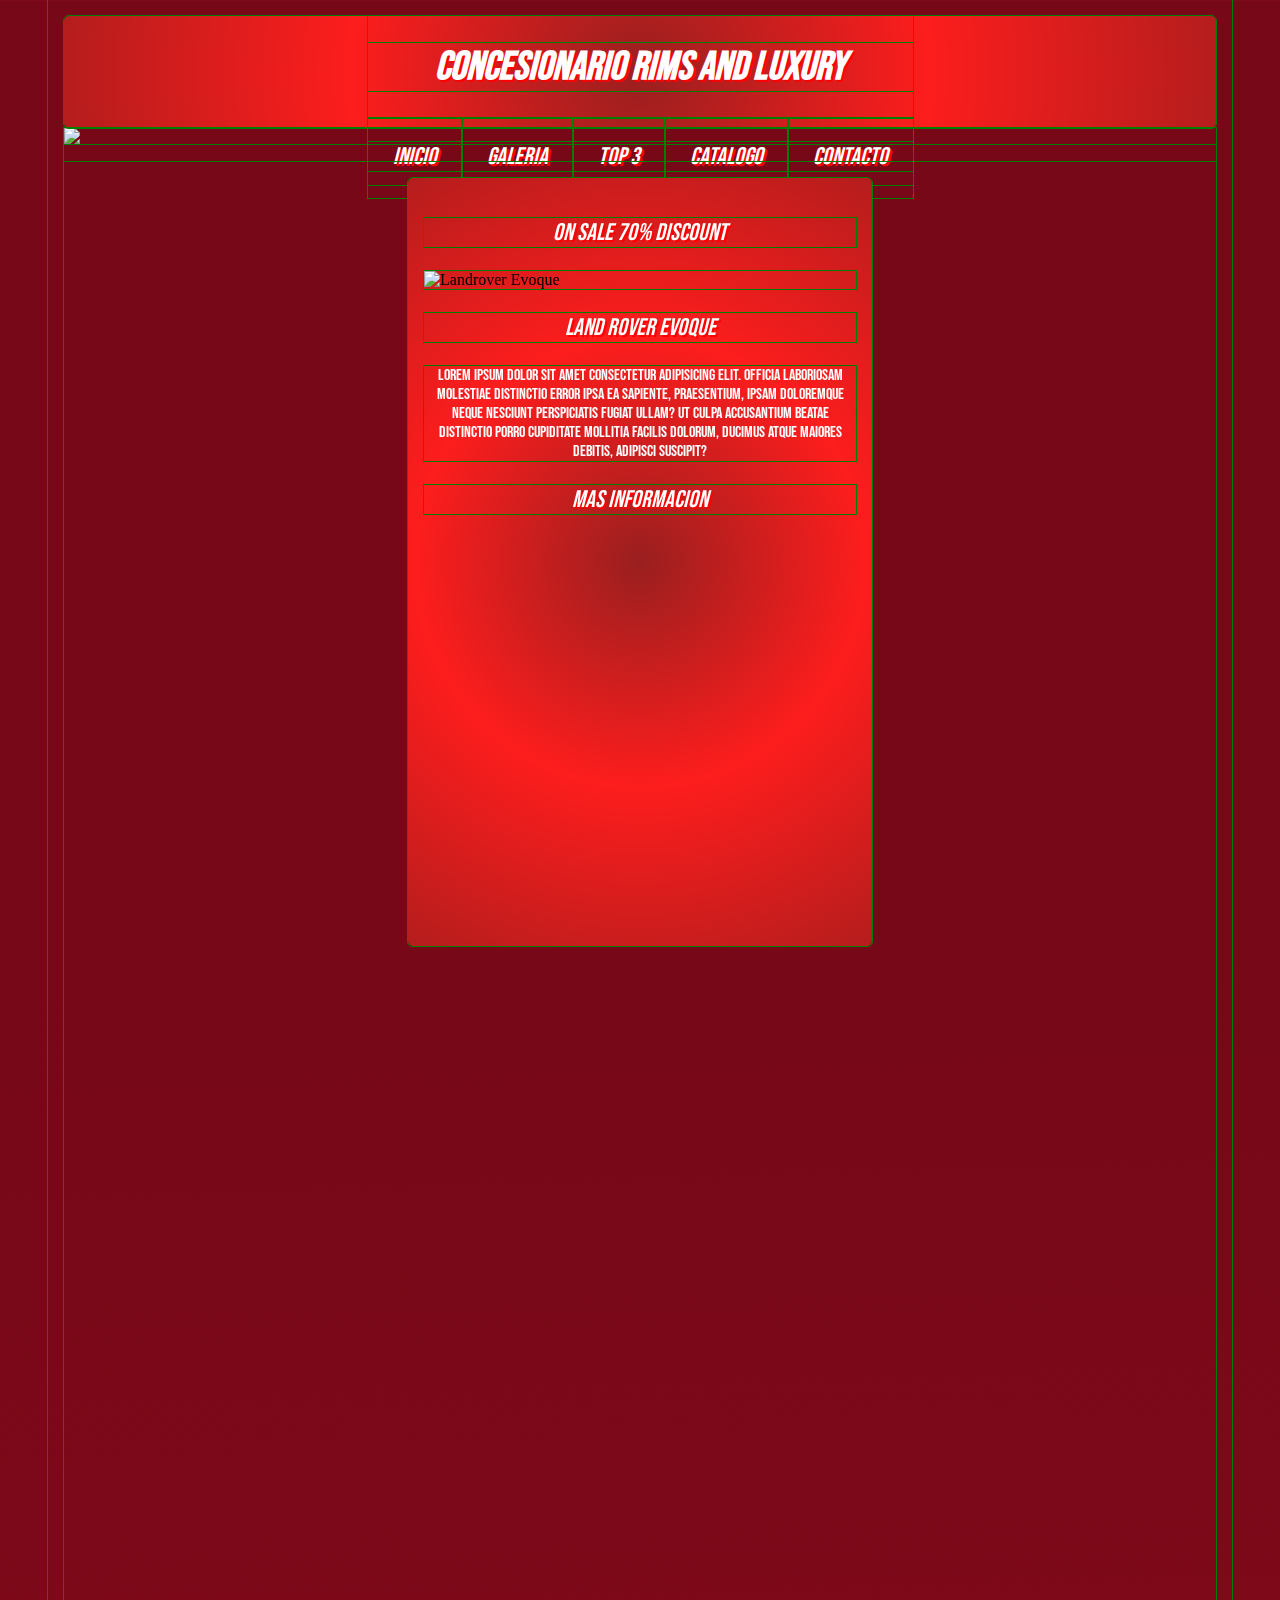
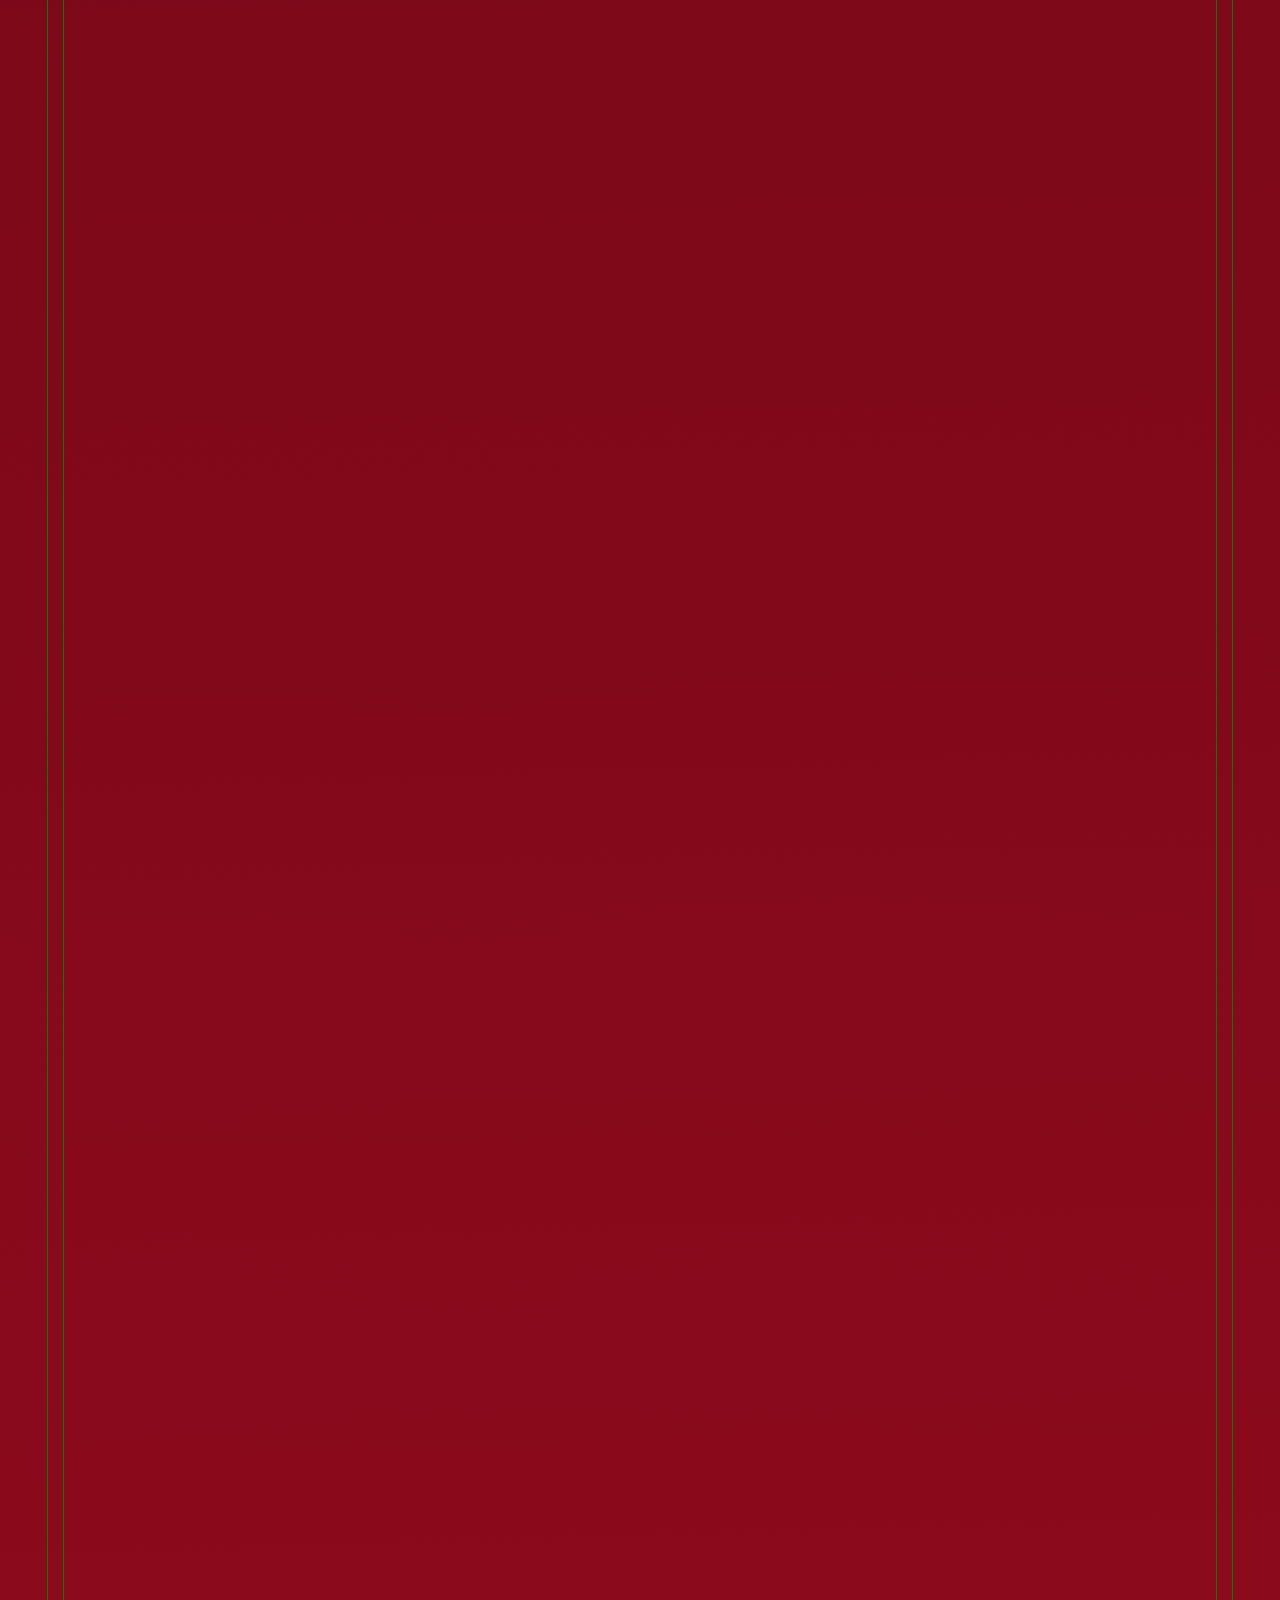
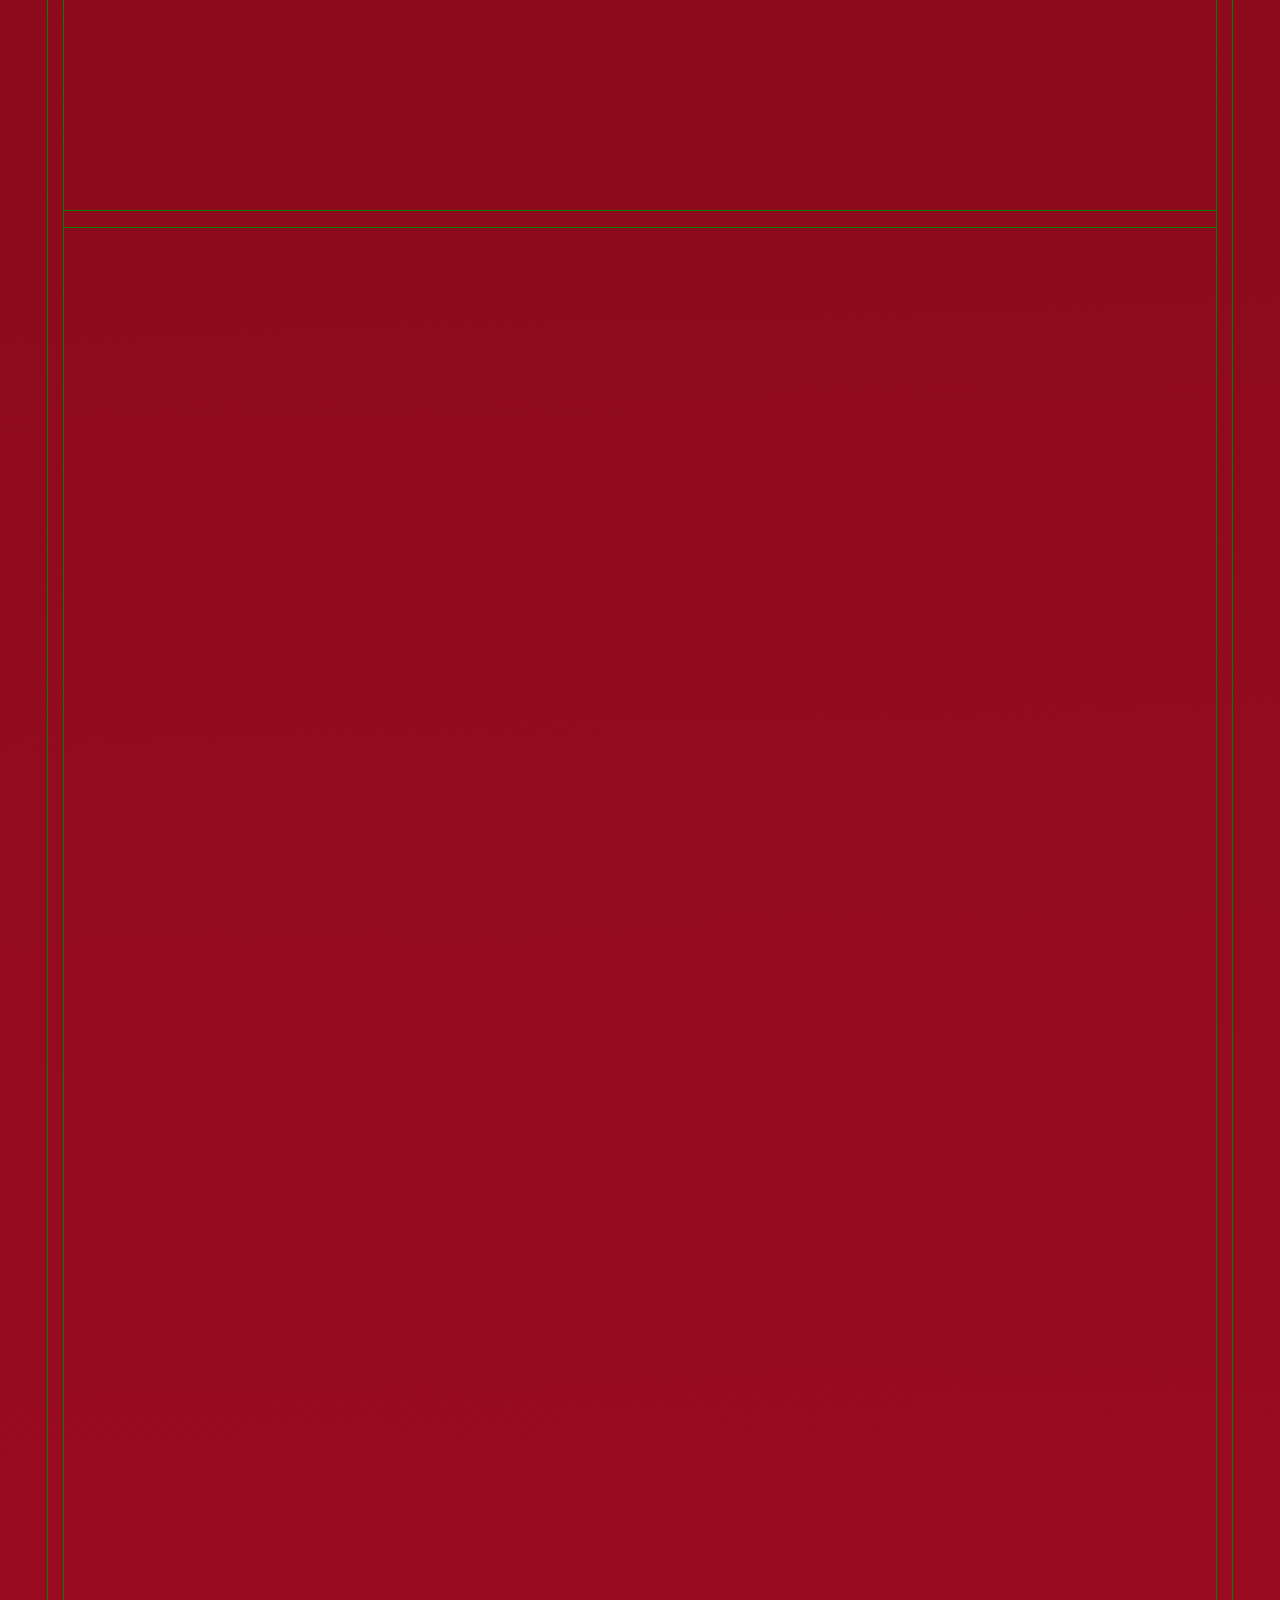
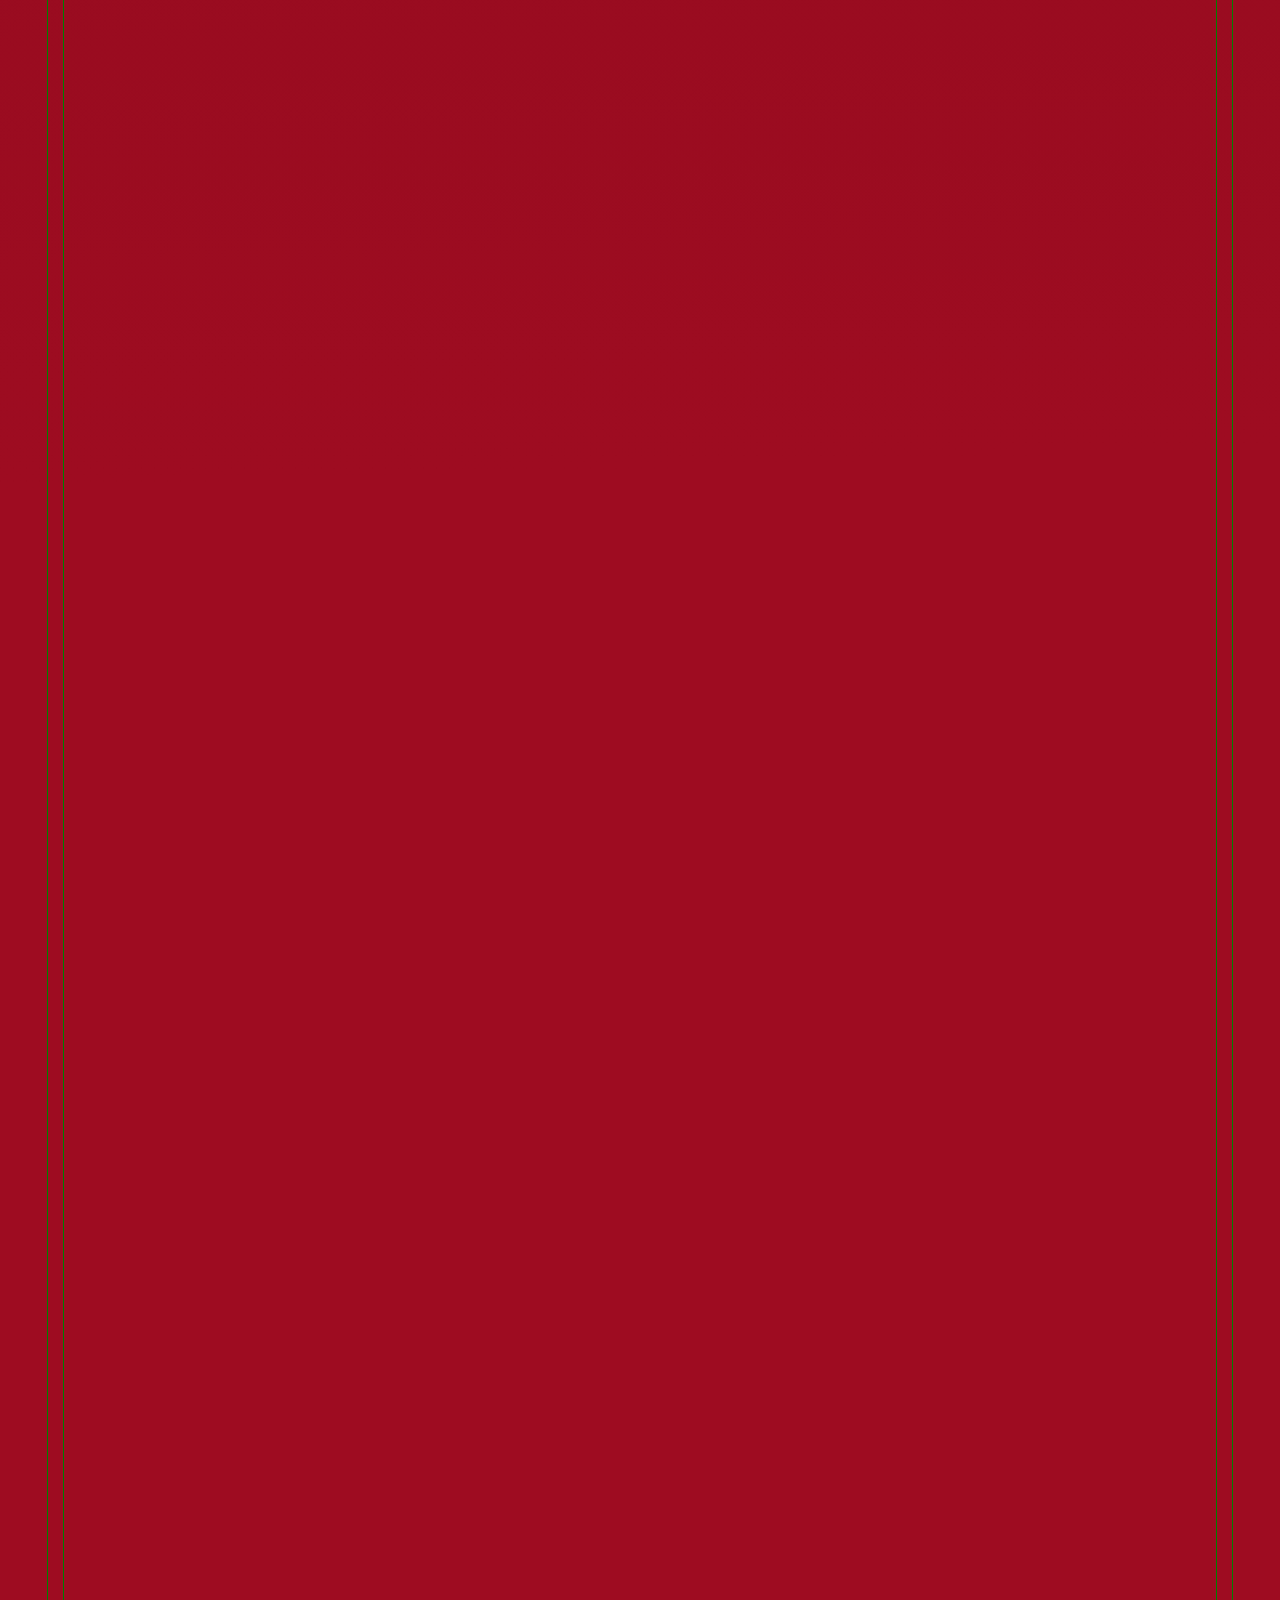
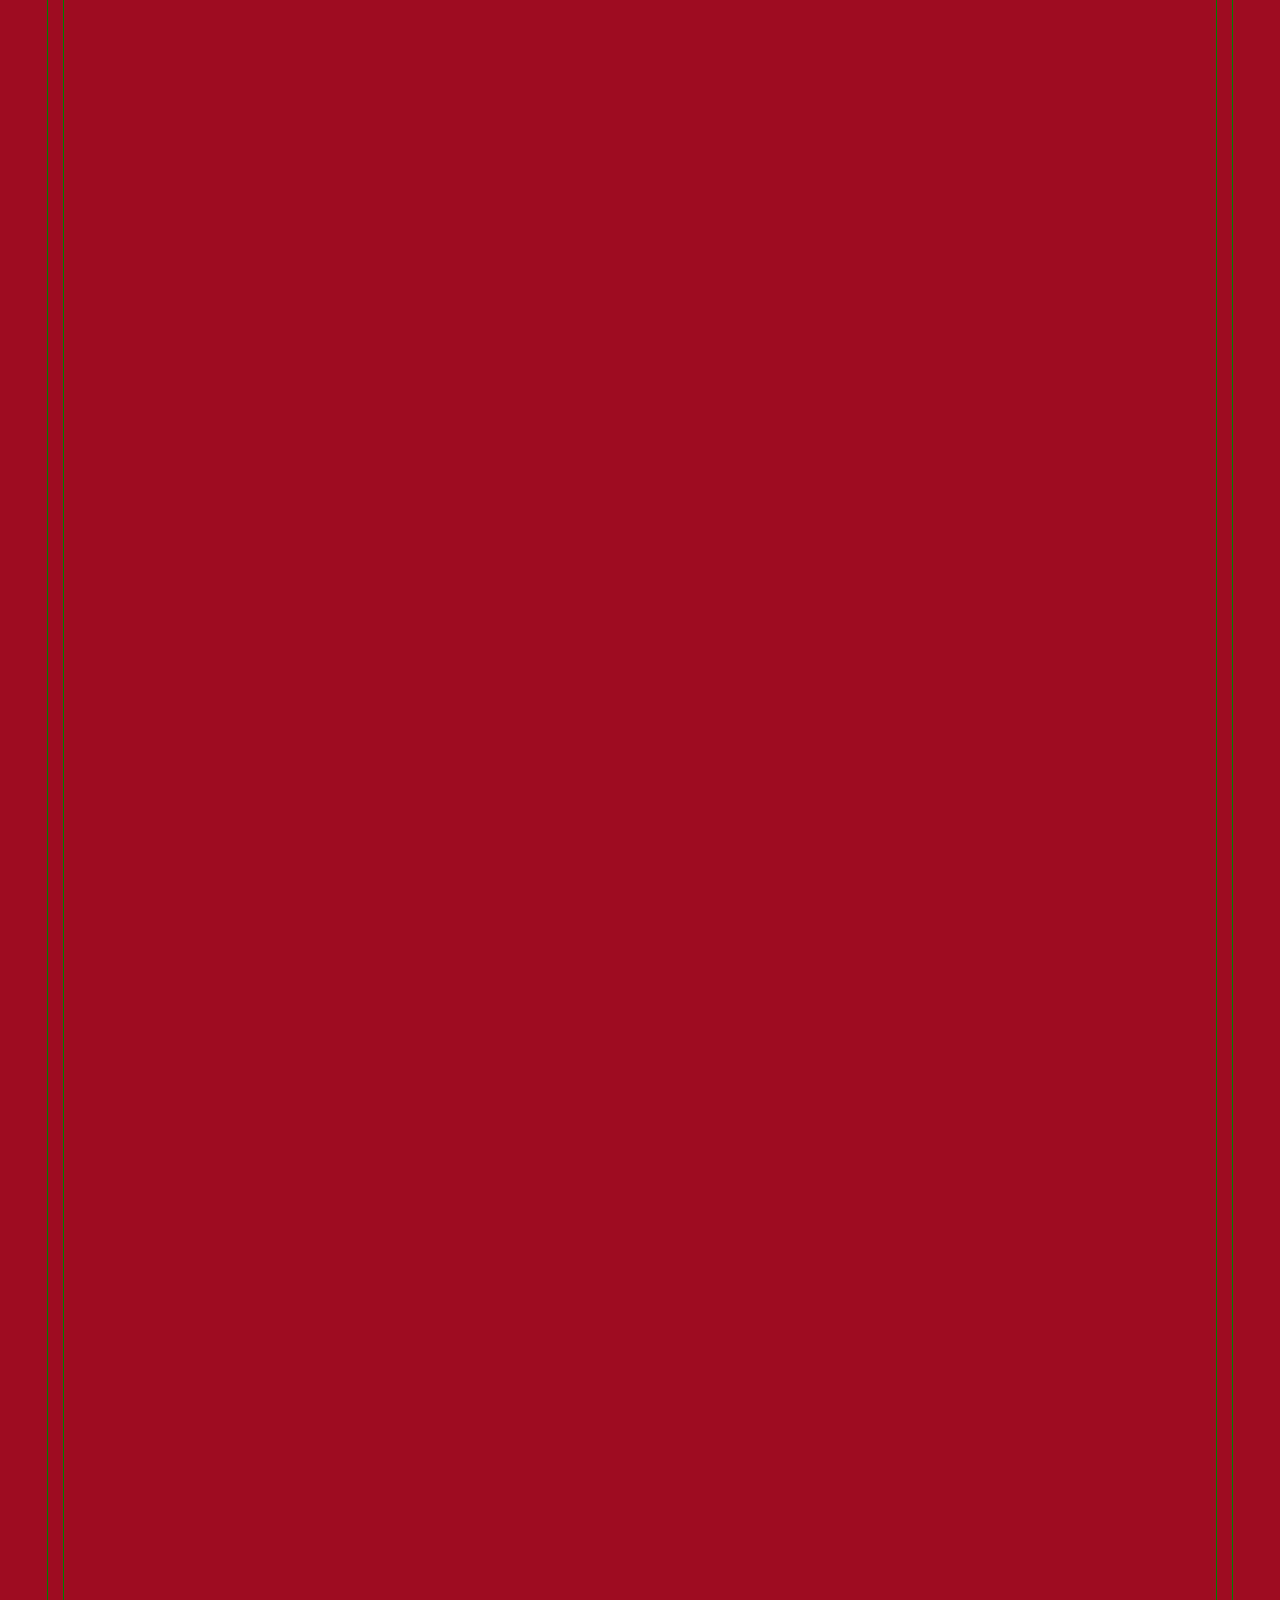
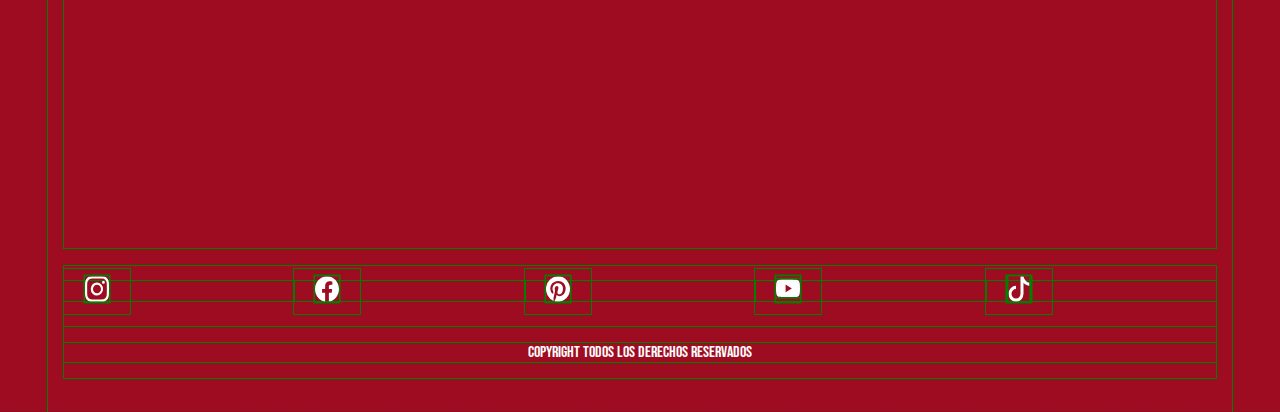
==== commit e16212be: "Overflow aplicado a la version Mobile" ====
--- a/index.html
+++ b/index.html
@@ -20,7 +20,7 @@
         <nav class="grid-container-nav">   
 
             <div class="grid-container-nav-item">         
-                    <p class="bebasnue_text_titlefont"><a href="../index.html">Inicio</a></p>
+                    <p class="bebasnue_text_titlefont"><a href="index.html">Inicio</a></p>
             </div>
             <div class="grid-container-nav-item">            
                     <p class="bebasnue_text_titlefont"><a href="./pages/galeria.html">Galeria</a></p>                 
@@ -129,7 +129,7 @@
               </div>
         </div>
 
-        <div class="grid-item-carrousel" data-aos="zoom-out-left" data-aos-duration="2500">
+        <div class="grid-item-carrousel" data-aos="zoom-out" data-aos-duration="2500">
           <h2 class="bebasnue_text_titlefont" >Un poco de Historia</h2>
           <p class="bebasnue_text_titlefont">Lorem ipsum dolor, sit amet consectetur adipisicing elit. Rerum a optio animi quibusdam reprehenderit ullam, ipsum repellat sit laborum deserunt ut illo quisquam repudiandae nihil similique tenetur delectus, dignissimos eveniet nemo natus cum minus. Mollitia reiciendis, sequi labore libero voluptatibus illo, non quas alias doloremque dolorem at incidunt totam </p>
 
@@ -139,10 +139,8 @@
           <h2 class="bebasnue_text_titlefont" >Vision</h2>
           <p class="bebasnue_text_titlefont">Lorem ipsum dolor, sit amet consectetur adipisicing elit. Rerum a optio animi quibusdam reprehenderit ullam, ipsum repellat sit laborum deserunt ut illo quisquam repudiandae nihil similique tenetur delectus, dignissimos eveniet nemo natus cum minus. Mollitia reiciendis, sequi labore libero voluptatibus illo, non quas alias doloremque dolorem at incidunt totam </p>
       </div>
-      
-        
+       
         </article>
-
     </section>
       
 </main> 
@@ -196,7 +194,6 @@
 <script>
     AOS.init();
   </script>
-
     <!--Bootstrap-->
     <script src="https://cdn.jsdelivr.net/npm/bootstrap@5.2.2/dist/js/bootstrap.bundle.min.js" integrity="sha384-OERcA2EqjJCMA+/3y+gxIOqMEjwtxJY7qPCqsdltbNJuaOe923+mo//f6V8Qbsw3" crossorigin="anonymous"></script> 
     <br>
--- a/sass/main.css
+++ b/sass/main.css
@@ -1,3 +1,125 @@
+.grid-container-header {
+  display: grid;
+  grid-template-columns: auto;
+  height: 9em;
+}
+
+.grid-container-nav {
+  display: grid;
+  grid-template-columns: auto auto auto auto auto;
+}
+
+.grid-container-nav-item {
+  height: 3em;
+}
+
+.grid-container-index {
+  display: grid;
+  grid-template-columns: auto auto auto auto;
+  gap: 1em 1em;
+}
+
+.grid-item-index {
+  width: 27em;
+  height: 46em;
+}
+
+.grid-container-index-carrousel {
+  display: grid;
+  grid-template-columns: auto auto;
+  gap: 1em 1em;
+}
+
+.grid-item-carrousel {
+  width: 50em;
+}
+
+.grid-container-footer {
+  display: grid;
+  grid-template-columns: repeat(5, 1fr);
+  grid-template-rows: repeat(2, 1fr);
+  grid-column-gap: 0px;
+  grid-row-gap: 10px;
+}
+
+.grid-item-footer1 {
+  grid-area: 1/1/2/2;
+}
+
+.grid-item-footer2 {
+  grid-area: 1/2/2/3;
+}
+
+.grid-item-footer3 {
+  grid-area: 1/3/2/4;
+}
+
+.grid-item-footer4 {
+  grid-area: 1/4/2/5;
+}
+
+.grid-item-footer5 {
+  grid-area: 1/5/2/6;
+}
+
+.grid-item-footer6 {
+  grid-area: 2/1/3/6;
+}
+
+.rrss {
+  transform: scale(1.5, 1.6);
+  transition: all 0.5s;
+}
+
+.rrss:hover {
+  transform: scale(2, 2);
+}
+
+.grid-container-gallery {
+  display: grid;
+  grid-template-columns: auto auto auto auto;
+  gap: 1em 1em;
+}
+
+.grid-item-gallery {
+  width: 27em;
+  height: 29em;
+}
+
+.grid-container-top3 {
+  display: grid;
+  grid-template-columns: auto auto auto;
+  gap: 1em 1em;
+}
+
+.grid-item-top3 {
+  width: 27em;
+  height: 32em;
+}
+
+.grid-container-catalogo {
+  display: grid;
+  grid-template-columns: auto auto auto auto;
+  gap: 1em 2em;
+}
+
+.grid-item-catalogo {
+  height: 14em;
+  width: 10em;
+  padding: 1em;
+}
+
+.grid-container-contact {
+  display: grid;
+  grid-template-columns: auto auto auto;
+  gap: 1em 1em;
+}
+
+.grid-item-contact {
+  width: 27em;
+  height: 38em;
+}
+
 @font-face {
   font-family: bebasnue;
   src: url("fonts/Bebas_Neue/BebasNeue-Regular.ttf");
@@ -42,8 +164,7 @@
   max-width: 1200px;
   background-image: linear-gradient(178.2deg, rgb(118, 8, 23) 10.9%, rgb(158, 12, 33) 62.6%);
 }
-
-header {
+body header {
   border-radius: 5px;
   width: 100%;
   background: rgb(154, 31, 31);
@@ -53,82 +174,15 @@
   flex-direction: row;
   justify-content: center;
 }
-
-.main_box {
-  border-radius: 5px;
-  padding: 1em;
-  margin-top: 1em;
-  margin-bottom: 1em;
-  background: rgb(154, 31, 31);
-  background: radial-gradient(circle, rgb(154, 31, 31) 0%, rgb(253, 29, 29) 50%, rgb(181, 29, 29) 100%);
-}
-
-.main_box_brand {
-  border-radius: 10px;
-  margin-top: 1em;
-  margin-bottom: 1em;
-  background-color: white;
-  border-style: solid;
-}
-
-a:link, a:visited {
-  color: white;
-  padding: 14px 25px;
-  text-align: center;
-  text-decoration: none;
-}
-
-a:hover, a:active {
-  background-color: grey;
-  text-decoration: none;
-  border-radius: 2em;
-}
-
-.icono-whatsapp {
-  width: 3em;
-  height: 3em;
-  border-radius: 3em;
-  position: fixed;
-  bottom: 3em;
-  right: 3em;
-  display: flex;
-  flex-direction: row;
-  justify-content: center;
-  align-items: center;
-  background-color: black;
-}
-
-.d-flex1 {
-  display: grid;
-  flex-direction: row;
-  justify-content: center;
-  align-items: center;
-}
-
-.d-flex2 {
-  display: flex;
-  flex-direction: row;
-  justify-content: center;
-  align-items: center;
-}
-
-.d-flex-footer {
-  display: flex;
-  flex-direction: row;
-  justify-content: right;
-}
-
-img {
+body img {
   display: block;
   margin-left: auto;
   margin-right: auto;
 }
-
-input[type=text]:focus {
+body input[type=text]:focus {
   border: 3px solid #555;
 }
-
-textarea {
+body textarea {
   width: 100%;
   height: 100px;
   padding: 12px 20px;
@@ -139,126 +193,54 @@
   resize: none;
 }
 
-.rrss {
-  transform: scale(1.5, 1.6);
-  transition: all 0.5s;
-}
-
-.rrss:hover {
-  transform: scale(2, 2);
-}
-
-.grid-container-catalogo {
-  display: grid;
-  grid-template-columns: auto auto auto auto;
-  gap: 1em 2em;
-}
-
-.grid-item-catalogo {
-  height: 14em;
-  width: 10em;
+a:link, a:visited {
+  color: white;
+  padding: 14px 25px;
+  text-align: center;
+  text-decoration: none;
+}
+
+a:hover, a:active {
+  background-color: grey;
+  text-decoration: none;
+  border-radius: 2em;
+}
+
+.main_box {
+  border-radius: 5px;
   padding: 1em;
-}
-
-.grid-container-index {
-  display: grid;
-  grid-template-columns: auto auto auto auto;
-  gap: 1em 1em;
-}
-
-.grid-item-index {
-  width: 27em;
-  height: 46em;
-}
-
-.grid-container-index-carrousel {
-  display: grid;
-  grid-template-columns: auto auto;
-  gap: 1em 1em;
-}
-
-.grid-item-carrousel {
-  width: 50em;
-}
-
-.grid-container-header {
-  display: grid;
-  grid-template-columns: auto;
-  height: 9em;
-}
-
-.grid-container-nav {
-  display: grid;
-  grid-template-columns: auto auto auto auto auto;
-}
-
-.grid-container-nav-item {
-  height: 3em;
-}
-
-.grid-container-gallery {
-  display: grid;
-  grid-template-columns: auto auto auto auto;
-  gap: 1em 1em;
-}
-
-.grid-item-gallery {
-  width: 27em;
-  height: 29em;
-}
-
-.grid-container-top3 {
-  display: grid;
-  grid-template-columns: auto auto auto;
-  gap: 1em 1em;
-}
-
-.grid-item-top3 {
-  width: 27em;
-  height: 32em;
-}
-
-.grid-container-contact {
-  display: grid;
-  grid-template-columns: auto auto auto;
-  gap: 1em 1em;
-}
-
-.grid-item-contact {
-  width: 27em;
-  height: 38em;
-}
-
-.grid-container-footer {
-  display: grid;
-  grid-template-columns: repeat(5, 1fr);
-  grid-template-rows: repeat(2, 1fr);
-  grid-column-gap: 0px;
-  grid-row-gap: 10px;
-}
-
-.grid-item-footer1 {
-  grid-area: 1/1/2/2;
-}
-
-.grid-item-footer2 {
-  grid-area: 1/2/2/3;
-}
-
-.grid-item-footer3 {
-  grid-area: 1/3/2/4;
-}
-
-.grid-item-footer4 {
-  grid-area: 1/4/2/5;
-}
-
-.grid-item-footer5 {
-  grid-area: 1/5/2/6;
-}
-
-.grid-item-footer6 {
-  grid-area: 2/1/3/6;
+  margin-top: 1em;
+  margin-bottom: 1em;
+  background: rgb(154, 31, 31);
+  background: radial-gradient(circle, rgb(154, 31, 31) 0%, rgb(253, 29, 29) 50%, rgb(181, 29, 29) 100%);
+}
+
+.main_box_brand {
+  border-radius: 10px;
+  margin-top: 1em;
+  margin-bottom: 1em;
+  background-color: white;
+  border-style: solid;
+}
+
+.d-flex1 {
+  display: grid;
+  flex-direction: row;
+  justify-content: center;
+  align-items: center;
+}
+
+.d-flex2 {
+  display: flex;
+  flex-direction: row;
+  justify-content: center;
+  align-items: center;
+}
+
+.d-flex-footer {
+  display: flex;
+  flex-direction: row;
+  justify-content: right;
 }
 
 /* Mobile First */
@@ -269,19 +251,8 @@
     padding: 1em;
     background-image: linear-gradient(178.2deg, rgb(118, 8, 23) 10.9%, rgb(158, 12, 33) 62.6%);
   }
-  .icono-whatsapp {
-    width: 3em;
-    height: 3em;
-    border-radius: 3em;
-    position: fixed;
-    bottom: 3em;
-    right: 3em;
-    display: flex;
-    flex-direction: row;
-    justify-content: center;
-    align-items: center;
-    background-color: black;
-    display: none;
+  * {
+    outline: 1px solid green;
   }
   .bebasnue_title_font {
     font-family: bebasnue;
@@ -299,77 +270,80 @@
     font-style: italic;
     text-shadow: 2px 2px #ff0000;
   }
+  .grid-container-header {
+    display: grid;
+    grid-template-columns: auto;
+    height: 16em;
+    width: 100%;
+  }
+  .grid-container-nav {
+    display: grid;
+    grid-template-columns: auto auto;
+    width: 100%;
+  }
+  .grid-container-nav-item {
+    height: 2.5em;
+    width: 100%;
+  }
+  .grid-container-index {
+    display: grid;
+    grid-template-columns: auto;
+    gap: 0.5em 0.5em;
+    align-self: center;
+    width: 100%;
+    overflow: hidden;
+  }
+  .grid-item-index {
+    width: 100%;
+    height: 95%;
+    justify-content: center;
+    align-items: center;
+  }
+  .grid-container-index-carrousel {
+    display: grid;
+    grid-template-columns: auto;
+    gap: 1em 1em;
+    overflow: hidden;
+  }
+  .grid-item-carrousel {
+    width: 100%;
+    justify-content: center;
+    align-items: center;
+  }
+  .grid-container-gallery {
+    display: grid;
+    grid-template-columns: auto;
+    align-self: center;
+    width: 100%;
+    overflow: hidden;
+  }
+  .grid-item-gallery {
+    width: 100%;
+    height: 90%;
+  }
+  .grid-container-top3 {
+    display: grid;
+    grid-template-columns: auto;
+    gap: 0.5em 0.5em;
+    align-self: center;
+    width: 100%;
+  }
+  .grid-item-top3 {
+    width: 100%;
+    height: 95%;
+    align-self: center;
+  }
   .grid-container-catalogo {
     display: grid;
     grid-template-columns: auto auto;
     gap: 1em 2em;
     width: 100%;
+    overflow: hidden;
   }
   .grid-item-catalogo {
     height: 14em;
     width: 10em;
     padding: 1em;
-  }
-  .grid-container-index {
-    display: grid;
-    grid-template-columns: auto;
-    gap: 0.5em 0.5em;
-    align-self: center;
-    width: 100%;
-  }
-  .grid-item-index {
-    width: 100%;
-    height: 95%;
-    justify-content: center;
-    align-items: center;
-  }
-  .grid-container-index-carrousel {
-    display: grid;
-    grid-template-columns: auto;
-    gap: 1em 1em;
-  }
-  .grid-item-carrousel {
-    width: 100%;
-    justify-content: center;
-    align-items: center;
-  }
-  .grid-container-header {
-    display: grid;
-    grid-template-columns: auto;
-    height: 20em;
-    width: 100%;
-  }
-  .grid-container-nav {
-    display: grid;
-    grid-template-columns: auto auto;
-    width: 100%;
-  }
-  .grid-container-nav-item {
-    height: 5em;
-    width: 100%;
-  }
-  .grid-container-gallery {
-    display: grid;
-    grid-template-columns: auto;
-    gap: 0.5em 0.5em;
-    align-self: center;
-    width: 100%;
-  }
-  .grid-item-gallery {
-    width: 100%;
-    height: 90%;
-  }
-  .grid-container-top3 {
-    display: grid;
-    grid-template-columns: auto;
-    gap: 0.5em 0.5em;
-    align-self: center;
-    width: 100%;
-  }
-  .grid-item-top3 {
-    width: 100%;
-    height: 95%;
-    align-self: center;
   }
   .grid-container-contact {
     display: grid;
@@ -412,7 +386,10 @@
   body {
     margin: 0 auto;
     width: 90%;
-    padding: 20px;
+    padding: 1em;
+  }
+  * {
+    outline: 1px solid green;
   }
   .bebasnue_title_font {
     font-family: bebasnue;
@@ -430,6 +407,57 @@
     font-style: italic;
     text-shadow: 2px 2px #ff0000;
   }
+  .grid-container-header {
+    display: grid;
+    grid-template-columns: auto;
+    height: 7em;
+  }
+  .grid-container-nav {
+    display: grid;
+    grid-template-columns: auto auto auto auto auto;
+  }
+  .grid-container-nav-item {
+    height: 5em;
+  }
+  .grid-container-index {
+    display: grid;
+    grid-template-columns: auto;
+    gap: 1em 1em;
+    align-self: center;
+  }
+  .grid-item-index {
+    width: 27em;
+    height: 46em;
+    align-self: center;
+  }
+  .grid-container-index-carrousel {
+    display: grid;
+    grid-template-columns: auto;
+    gap: 1em 1em;
+  }
+  .grid-item-carrousel {
+    width: 40em;
+  }
+  .grid-container-gallery {
+    display: grid;
+    grid-template-columns: auto;
+    gap: 0.5em 0.5em;
+  }
+  .grid-item-gallery {
+    width: 27em;
+    height: 29em;
+  }
+  .grid-container-top3 {
+    display: grid;
+    grid-template-columns: auto;
+    gap: 0.5em 0.5em;
+    align-self: center;
+  }
+  .grid-item-top3 {
+    width: 27em;
+    height: 32em;
+    align-self: center;
+  }
   .grid-container-catalogo {
     display: grid;
     grid-template-columns: auto auto auto;
@@ -440,57 +468,6 @@
     width: 9em;
     padding: 1em;
   }
-  .grid-container-index {
-    display: grid;
-    grid-template-columns: auto;
-    gap: 1em 1em;
-    align-self: center;
-  }
-  .grid-item-index {
-    width: 27em;
-    height: 46em;
-    align-self: center;
-  }
-  .grid-container-index-carrousel {
-    display: grid;
-    grid-template-columns: auto;
-    gap: 1em 1em;
-  }
-  .grid-item-carrousel {
-    width: 40em;
-  }
-  .grid-container-header {
-    display: grid;
-    grid-template-columns: auto;
-    height: 7em;
-  }
-  .grid-container-nav {
-    display: grid;
-    grid-template-columns: auto auto auto auto auto;
-  }
-  .grid-container-nav-item {
-    height: 5em;
-  }
-  .grid-container-gallery {
-    display: grid;
-    grid-template-columns: auto;
-    gap: 0.5em 0.5em;
-  }
-  .grid-item-gallery {
-    width: 27em;
-    height: 29em;
-  }
-  .grid-container-top3 {
-    display: grid;
-    grid-template-columns: auto;
-    gap: 0.5em 0.5em;
-    align-self: center;
-  }
-  .grid-item-top3 {
-    width: 27em;
-    height: 32em;
-    align-self: center;
-  }
   .grid-container-contact {
     display: grid;
     grid-template-columns: auto;
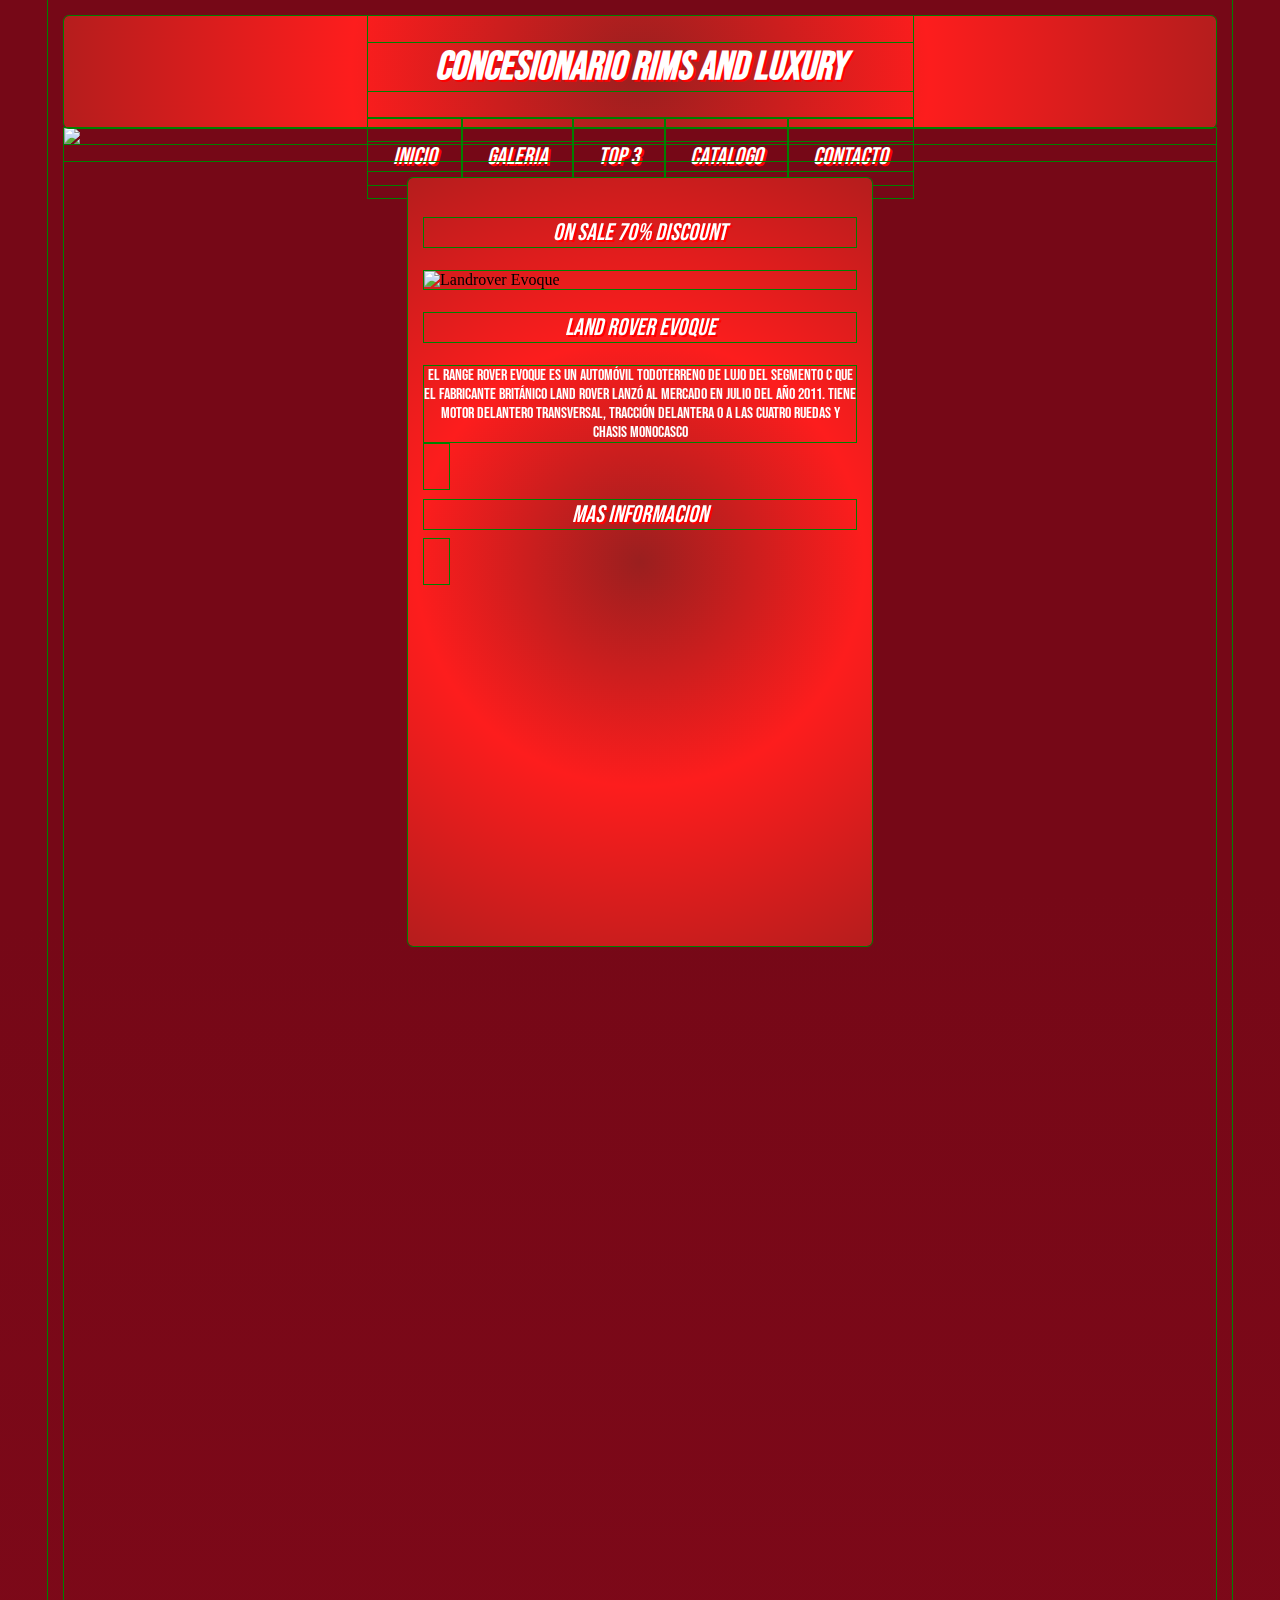
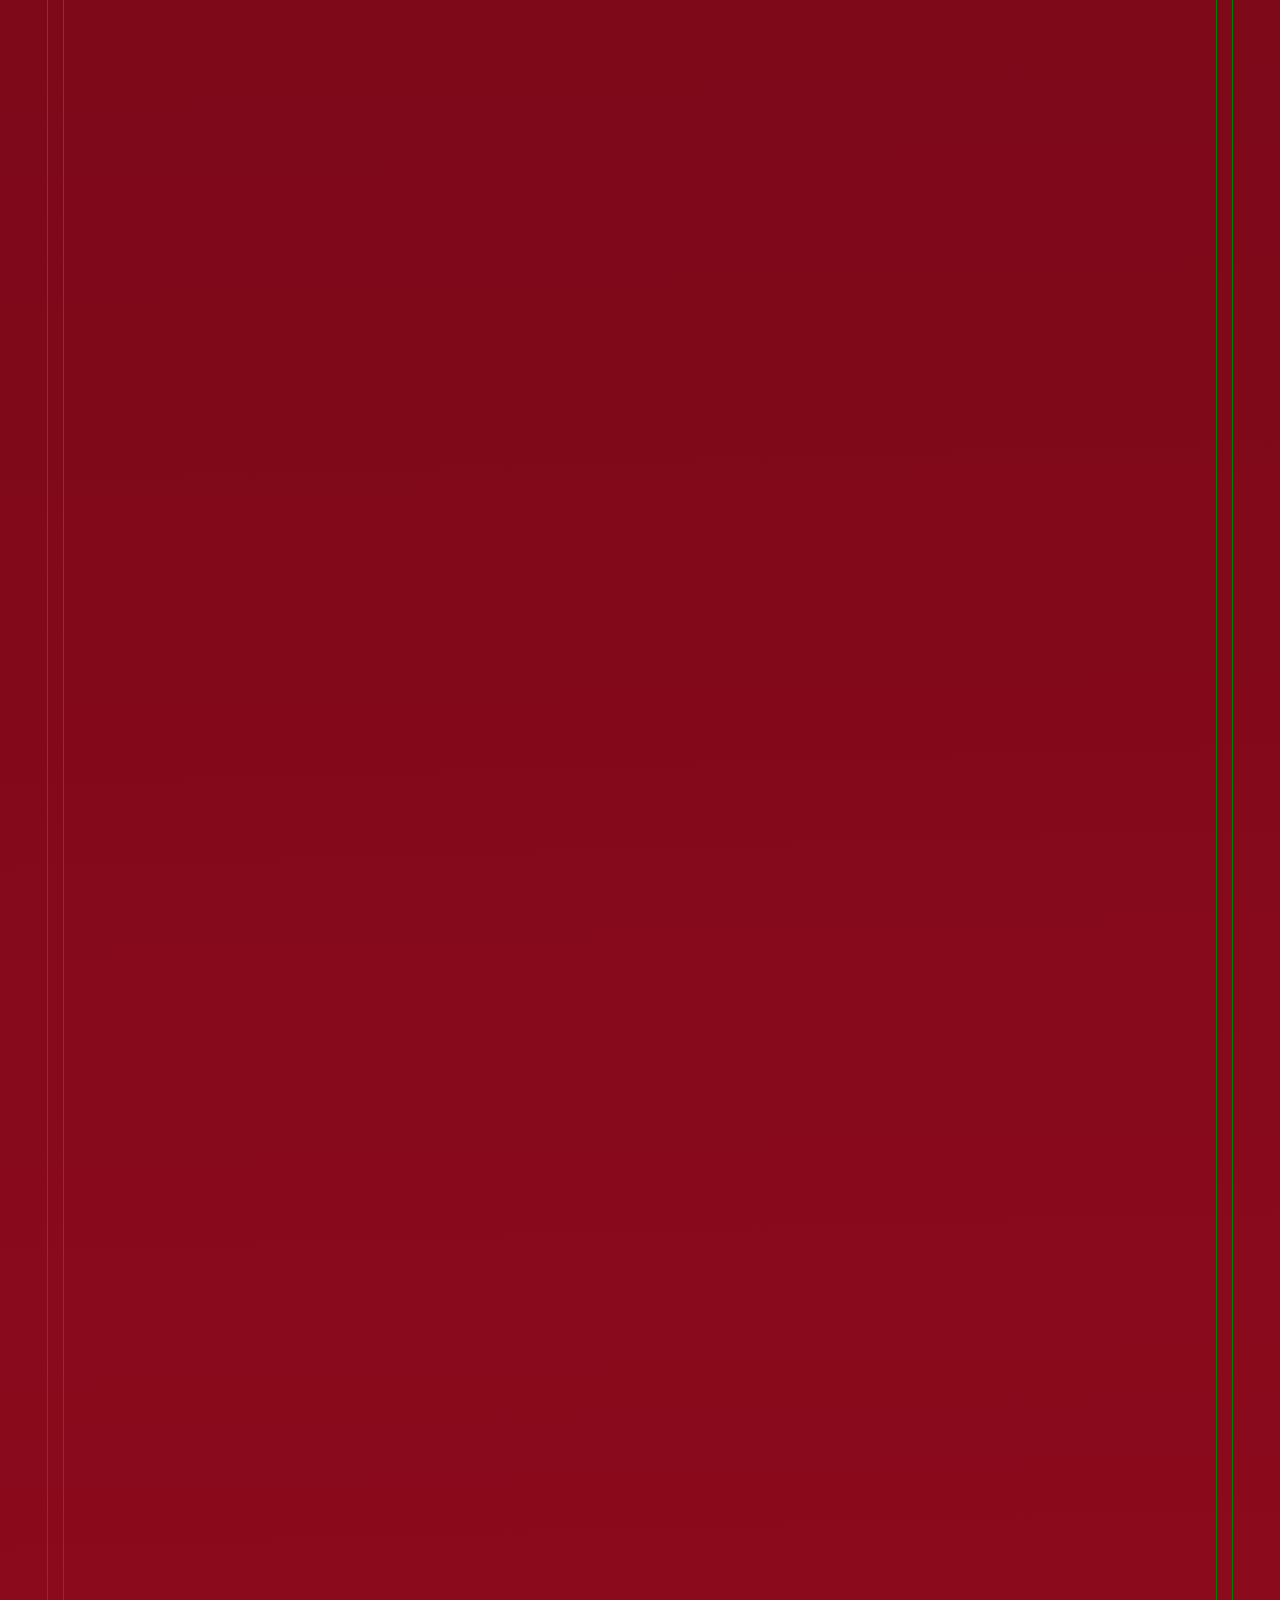
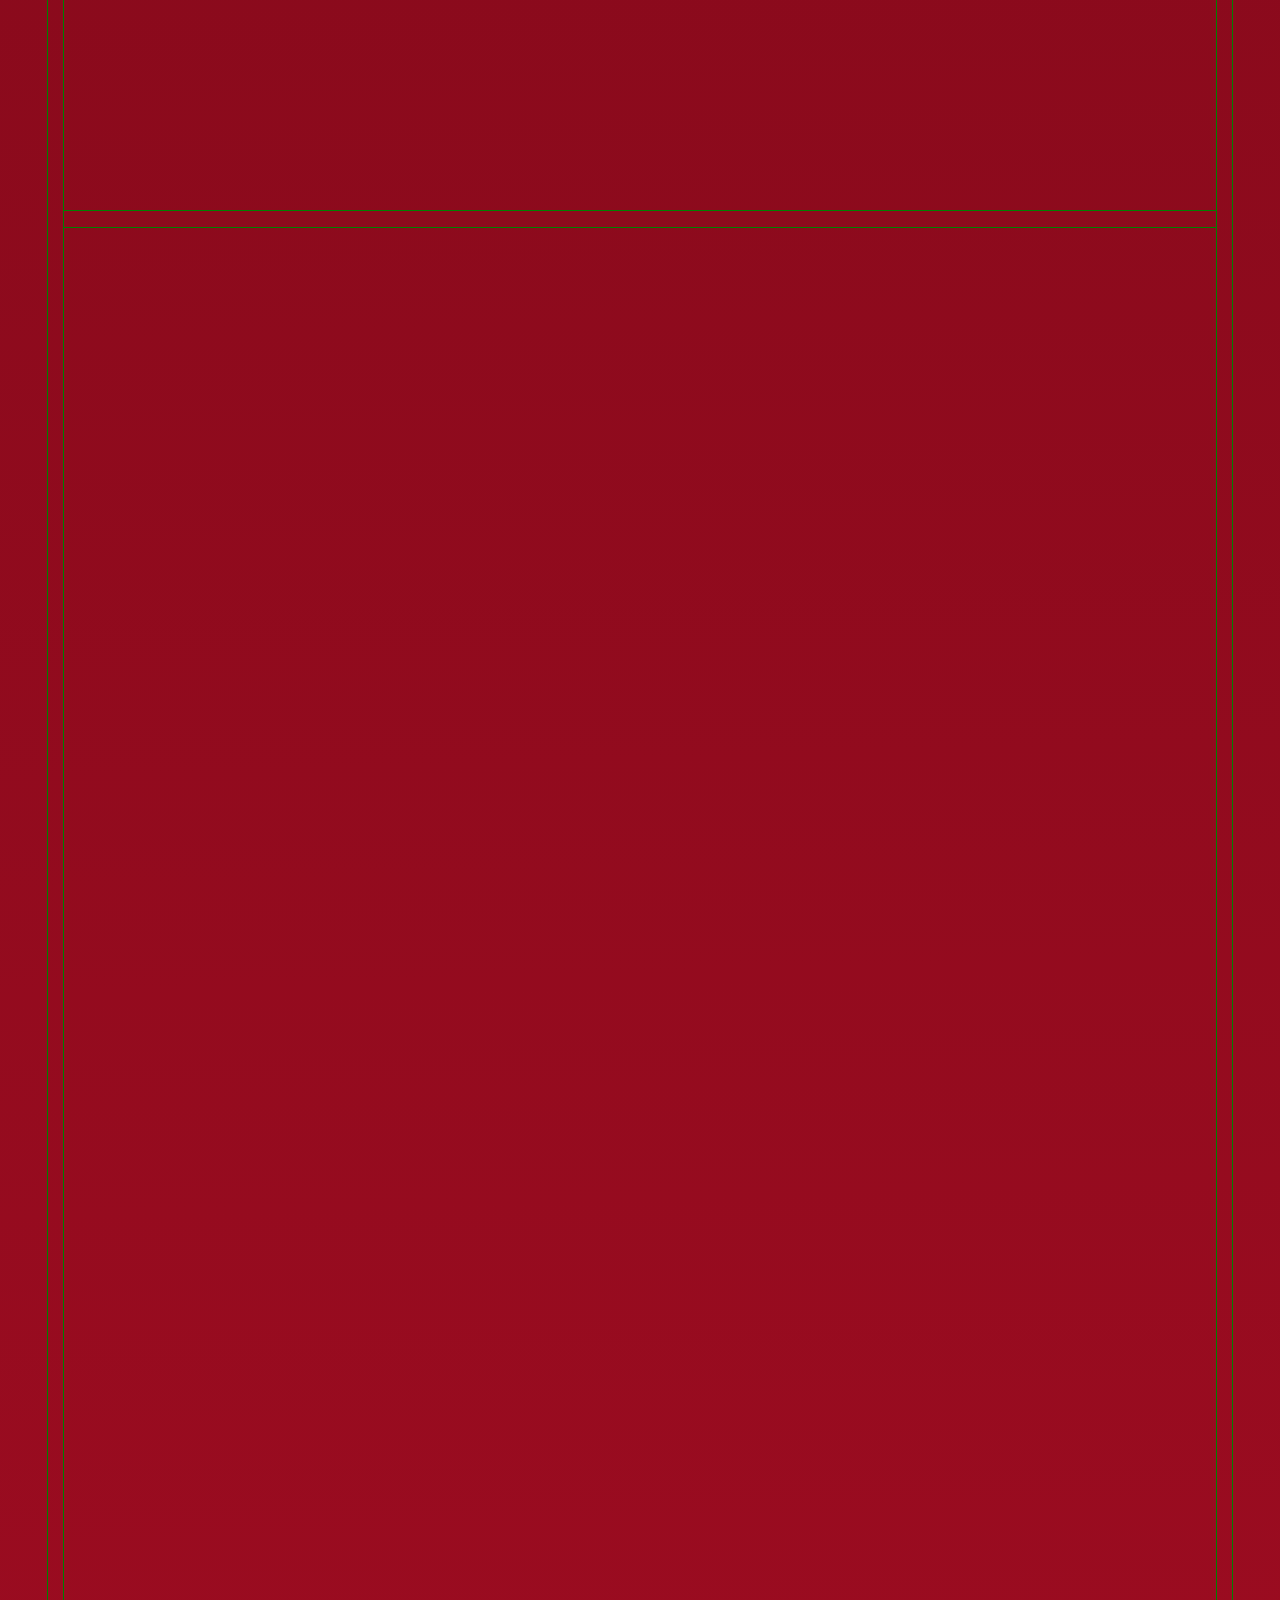
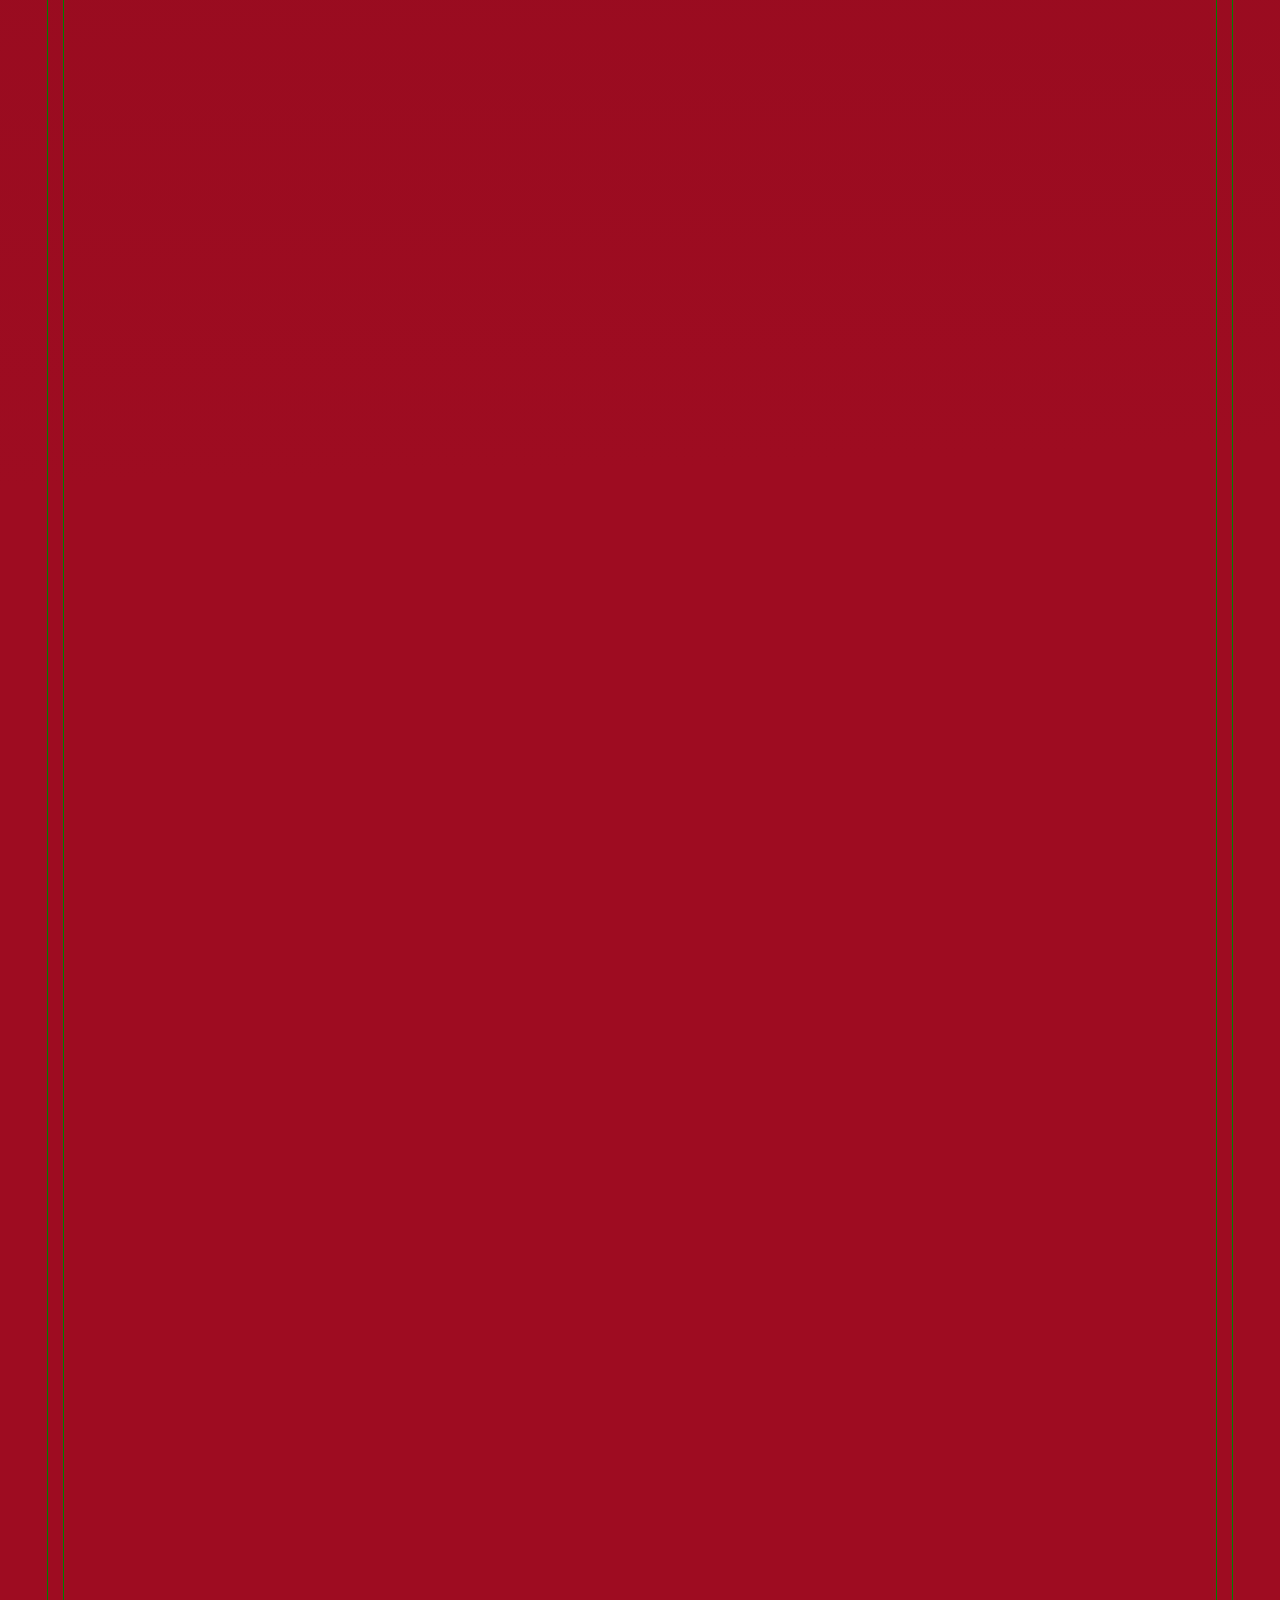
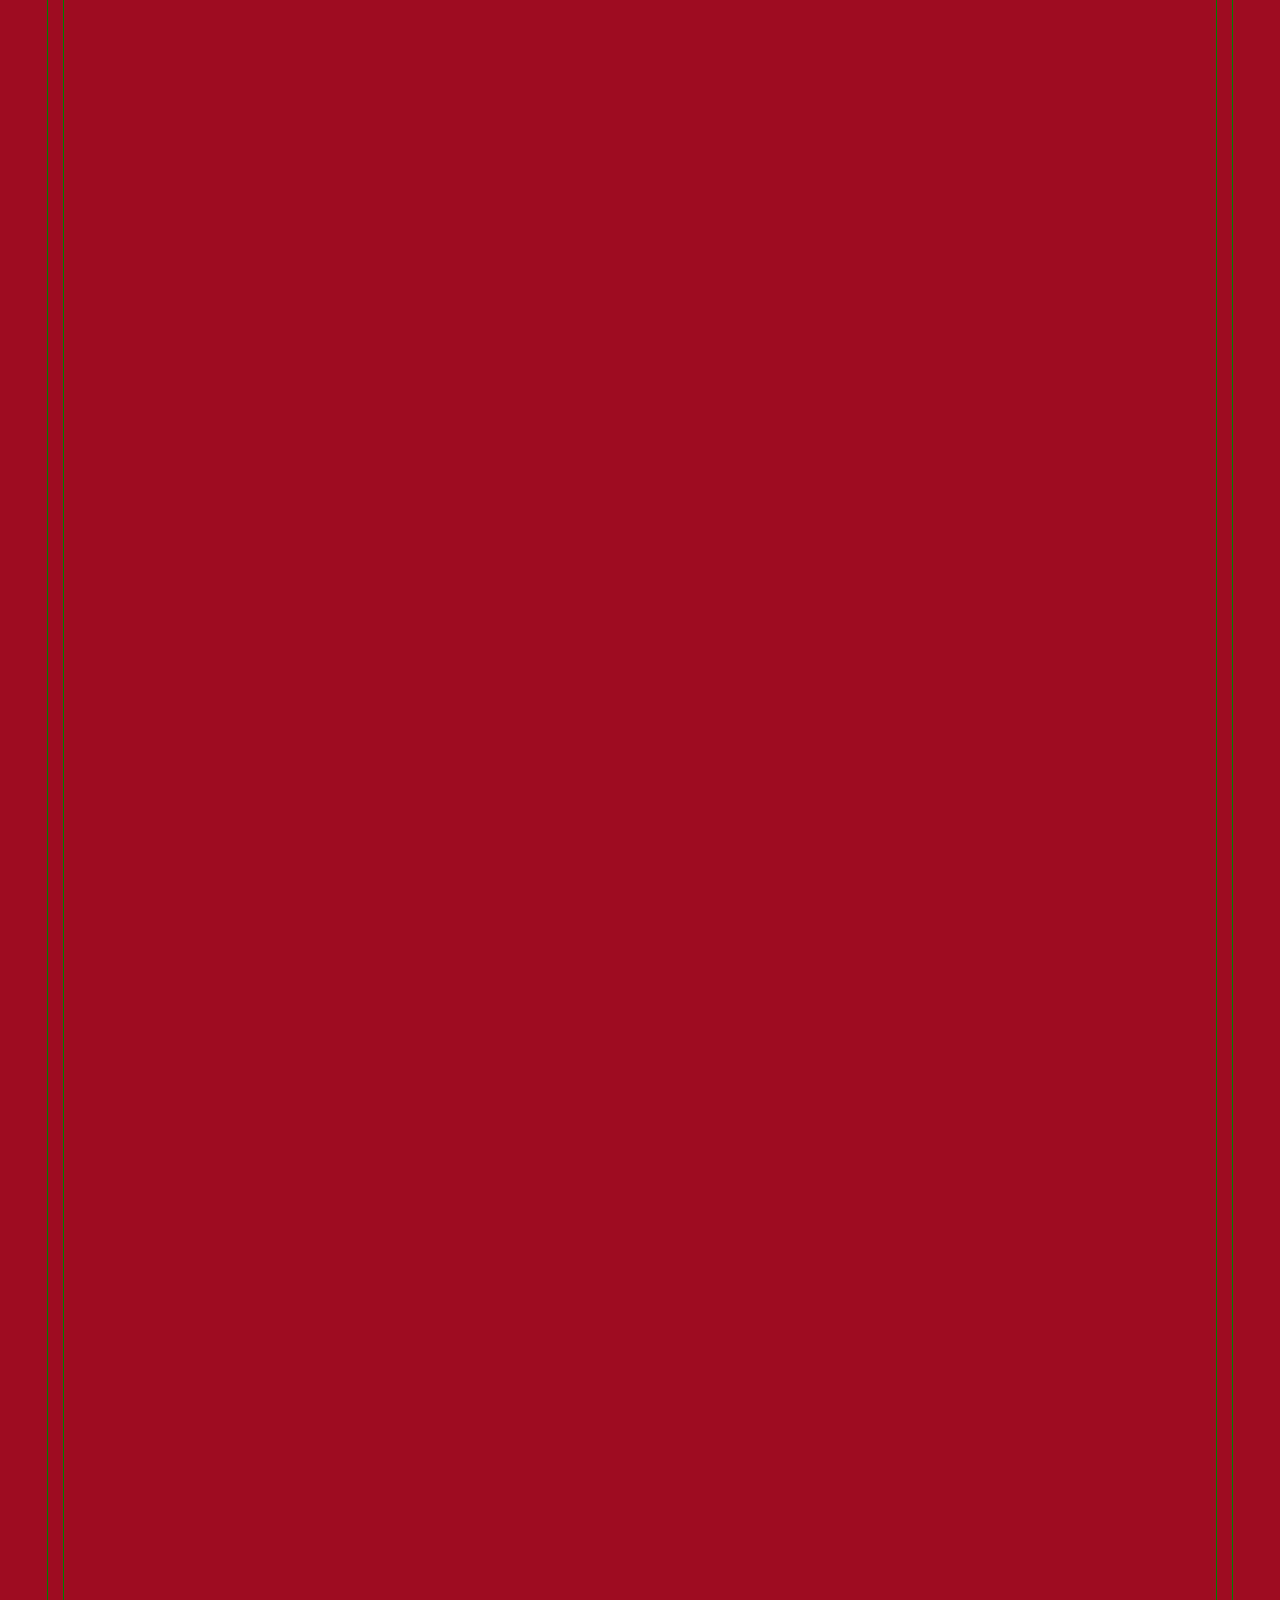
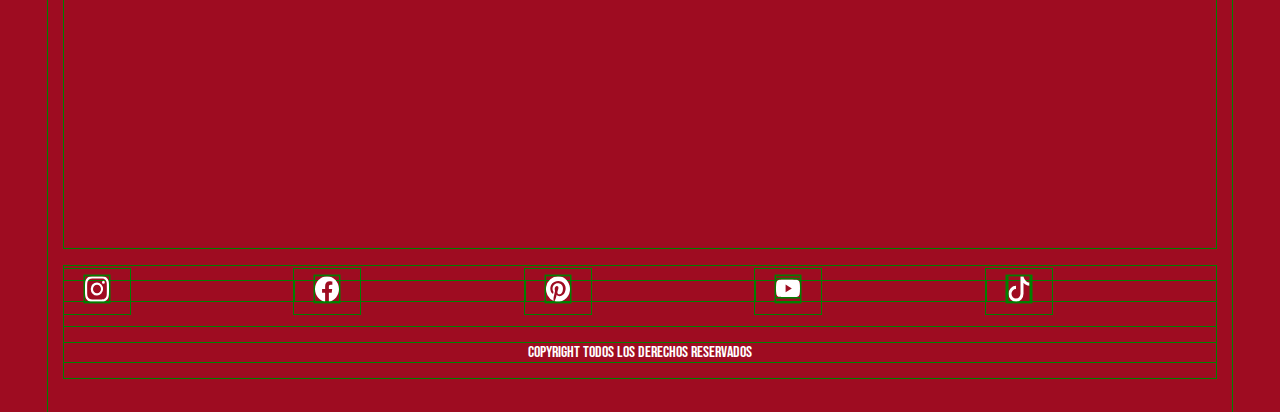
==== commit 695a793a: "adicion de archivos meta al codigo" ====
--- a/index.html
+++ b/index.html
@@ -10,6 +10,8 @@
     <link href="https://unpkg.com/aos@2.3.1/dist/aos.css" rel="stylesheet">
     <link rel="stylesheet" href="./sass/main.css">
     <link rel="shortcut icon" href="./assets/img/Favicon.png">
+    <meta name="description" content="Adquiere el vehiculo de tus sueños en nuestro consecionario, aqui podras encontrar las mejores ofertas con los mejores vehiculos de todas las gamas, como sedanes, camionetas, deportivos y todoterrenos, no esperes mas y pasate por nuestra pagina web para ver las mejores opciones de compra de vehiculos">
+    <meta name="keywords" content="vehiculos, ofertas de vehiculos, todoterreno, deportivos, sedanes, camionetas, compra vehiculos, consecionario">
    
 </head>
 <body>
@@ -20,19 +22,19 @@
         <nav class="grid-container-nav">   
 
             <div class="grid-container-nav-item">         
-                    <p class="bebasnue_text_titlefont"><a href="index.html">Inicio</a></p>
+                    <p class="bebasnue_text_titlefont style1"><a href="index.html">Inicio</a></p>
             </div>
             <div class="grid-container-nav-item">            
-                    <p class="bebasnue_text_titlefont"><a href="./pages/galeria.html">Galeria</a></p>                 
+                    <p class="bebasnue_text_titlefont style1"><a href="./pages/galeria.html">Galeria</a></p>                 
             </div>
             <div class="grid-container-nav-item">        
-                    <p class="bebasnue_text_titlefont"><a href="./pages/top3.html">Top 3</a></p>             
+                    <p class="bebasnue_text_titlefont style1"><a href="./pages/top3.html">Top 3</a></p>             
             </div>
             <div class="grid-container-nav-item">         
-                    <p class="bebasnue_text_titlefont"><a href="./pages/catalogo.html">Catalogo</a></p>          
+                    <p class="bebasnue_text_titlefont style1"><a href="./pages/catalogo.html">Catalogo</a></p>          
             </div>
             <div class="grid-container-nav-item">        
-                    <p class="bebasnue_text_titlefont"><a href="./pages/contacto.html">Contacto</a></p>   
+                    <p class="bebasnue_text_titlefont style1"><a href="./pages/contacto.html">Contacto</a></p>   
             </div>
         </nav> 
     </header>
@@ -50,37 +52,38 @@
                 <p class="bebasnue_text_titlefont">ON SALE 70% Discount</p>
                 <img src="./assets/img/landrover.jpg" alt="Landrover Evoque" width="100%">
                 <p class="bebasnue_text_titlefont">Land rover Evoque</p>
-                <p class="bebasnue_text_font">Lorem ipsum dolor sit amet consectetur adipisicing elit. Officia laboriosam molestiae distinctio error ipsa ea sapiente, praesentium, ipsam doloremque neque nesciunt perspiciatis fugiat ullam? Ut culpa accusantium beatae distinctio porro cupiditate mollitia facilis dolorum, ducimus atque maiores debitis, adipisci suscipit?</p>
-                <p class="bebasnue_text_titlefont">Mas Informacion</p>
+                <p class="bebasnue_text_font">El Range Rover Evoque es un automóvil todoterreno de lujo del segmento C que el fabricante británico Land Rover lanzó al mercado en julio del año 2011. Tiene motor delantero transversal, tracción delantera o a las cuatro ruedas y chasis monocasco  </p>
+                <a href="../proyecto-web/pages/contacto.html" > <p class="bebasnue_text_titlefont style1">Mas Informacion</p> </a>
             </div>
             
             <div class="main_box grid-item-index" data-aos="zoom-out" data-aos-duration="2500">
                 <p class="bebasnue_text_titlefont">ON SALE 30% Discount</p>
-                <img src="./assets/img/BMWX6..jpg" alt="BMW X6" width="100%">
-                <p class="bebasnue_text_titlefont">BMW X6</p>
-                <p class="bebasnue_text_font">Lorem ipsum dolor sit amet consectetur adipisicing elit. Officia laboriosam molestiae distinctio error ipsa ea sapiente, praesentium, ipsam doloremque neque nesciunt perspiciatis fugiat ullam? Ut culpa accusantium beatae distinctio porro cupiditate mollitia facilis dolorum, ducimus atque maiores debitis, adipisci suscipit?</p>
-                <p class="bebasnue_text_titlefont">Mas Informacion</p>
+                <img src="./assets/img/gallery/MB-GLB.jpg" alt="BMW X6" width="100%">
+                <p class="bebasnue_text_titlefont">Mercedes Benz GBL 200</p>
+                <p class="bebasnue_text_font">El Mercedes-Benz Clase GLA (X156) es un crossover SUV prémium del segmento C que el fabricante alemán Mercedes-Benz produce desde el año 2013. Es un cinco plazas con carrocería de cinco puertas y motor delantero transversal</p>
+                <a href="../proyecto-web/pages/contacto.html" > <p class="bebasnue_text_titlefont style1">Mas Informacion</p> </a>
             </div>
             
             <div class="main_box grid-item-index" data-aos="zoom-out" data-aos-duration="2500">
                 <p class="bebasnue_text_titlefont">ON SALE 12% Discount</p>
-                <img src="./assets/img/Porsche.jpg" alt="Porsche Macan" width="100%">
-                <p class="bebasnue_text_titlefont">Porsche Macan</p>
-                <p class="bebasnue_text_font">Lorem ipsum dolor sit amet consectetur adipisicing elit. Officia laboriosam molestiae distinctio error ipsa ea sapiente, praesentium, ipsam doloremque neque nesciunt perspiciatis fugiat ullam? Ut culpa accusantium beatae distinctio porro cupiditate mollitia facilis dolorum, ducimus atque maiores debitis, adipisci suscipit?</p>
-                <p class="bebasnue_text_titlefont">Mas Informacion</p>
+                <img src="./assets/img/gallery/BMWM3.jpg" alt="Porsche Macan" width="100%">
+                <p class="bebasnue_text_titlefont">BMW M3</p>
+                <p class="bebasnue_text_font">El primer M3 fue basado en el Serie E30 que se comercializó en el año 1986 y hasta 2018; cada Serie 3 tuvo su versión M. Desde el E30, BMW ha ido aumentando caballos y cilindros, desde los 4 en línea hasta el E92 con un motor V8. </p>
+                <a href="../proyecto-web/pages/contacto.html" > <p class="bebasnue_text_titlefont style1">Mas Informacion</p> </a>
             </div>
             <div class="main_box grid-item-index" data-aos="zoom-out" data-aos-duration="2500">
                 <p class="bebasnue_text_titlefont">ON SALE 20% Discount</p>
                 <img src="./assets/img/Lincoln.jpg" alt="Lincoln Navigator"width="100%">
                 <p class="bebasnue_text_titlefont">Lincoln Navigator</p>
-                <p class="bebasnue_text_font">Lorem ipsum dolor sit amet consectetur adipisicing elit. Officia laboriosam molestiae distinctio error ipsa ea sapiente, praesentium, ipsam doloremque neque nesciunt perspiciatis fugiat ullam? Ut culpa accusantium beatae distinctio porro cupiditate mollitia facilis dolorum, ducimus atque maiores debitis, adipisci suscipit?</p>
-                <p class="bebasnue_text_titlefont">Mas Informacion</p>
+                <p class="bebasnue_text_font">El Lincoln Navigator es un vehículo deportivo utilitario del segmento F fabricado por Ford Motor Company bajo su firma de lujo Lincoln. Está basado en el Ford Expedition y es el primer Lincoln no-limusina en contar asientos para más de 6 personas</p>
+               <a href="../proyecto-web/pages/contacto.html" > <p class="bebasnue_text_titlefont style1">Mas Informacion</p> </a>
+               
             </div>
 
         </article>
         <br>
         <article class="d-flex1 grid-container-index-carrousel">
-        <div class="grid-item-carrousel" data-aos="zoom-out-right" data-aos-duration="2500">
+        <div class="grid-item-carrousel" data-aos="zoom-in" data-aos-duration="2500">
             <div id="carouselExampleCaptions" class="carousel slide" data-bs-ride="false">
                 <div class="carousel-indicators">
                   <button type="button" data-bs-target="#carouselExampleCaptions" data-bs-slide-to="0" class="active" aria-current="true" aria-label="Slide 1"></button>
